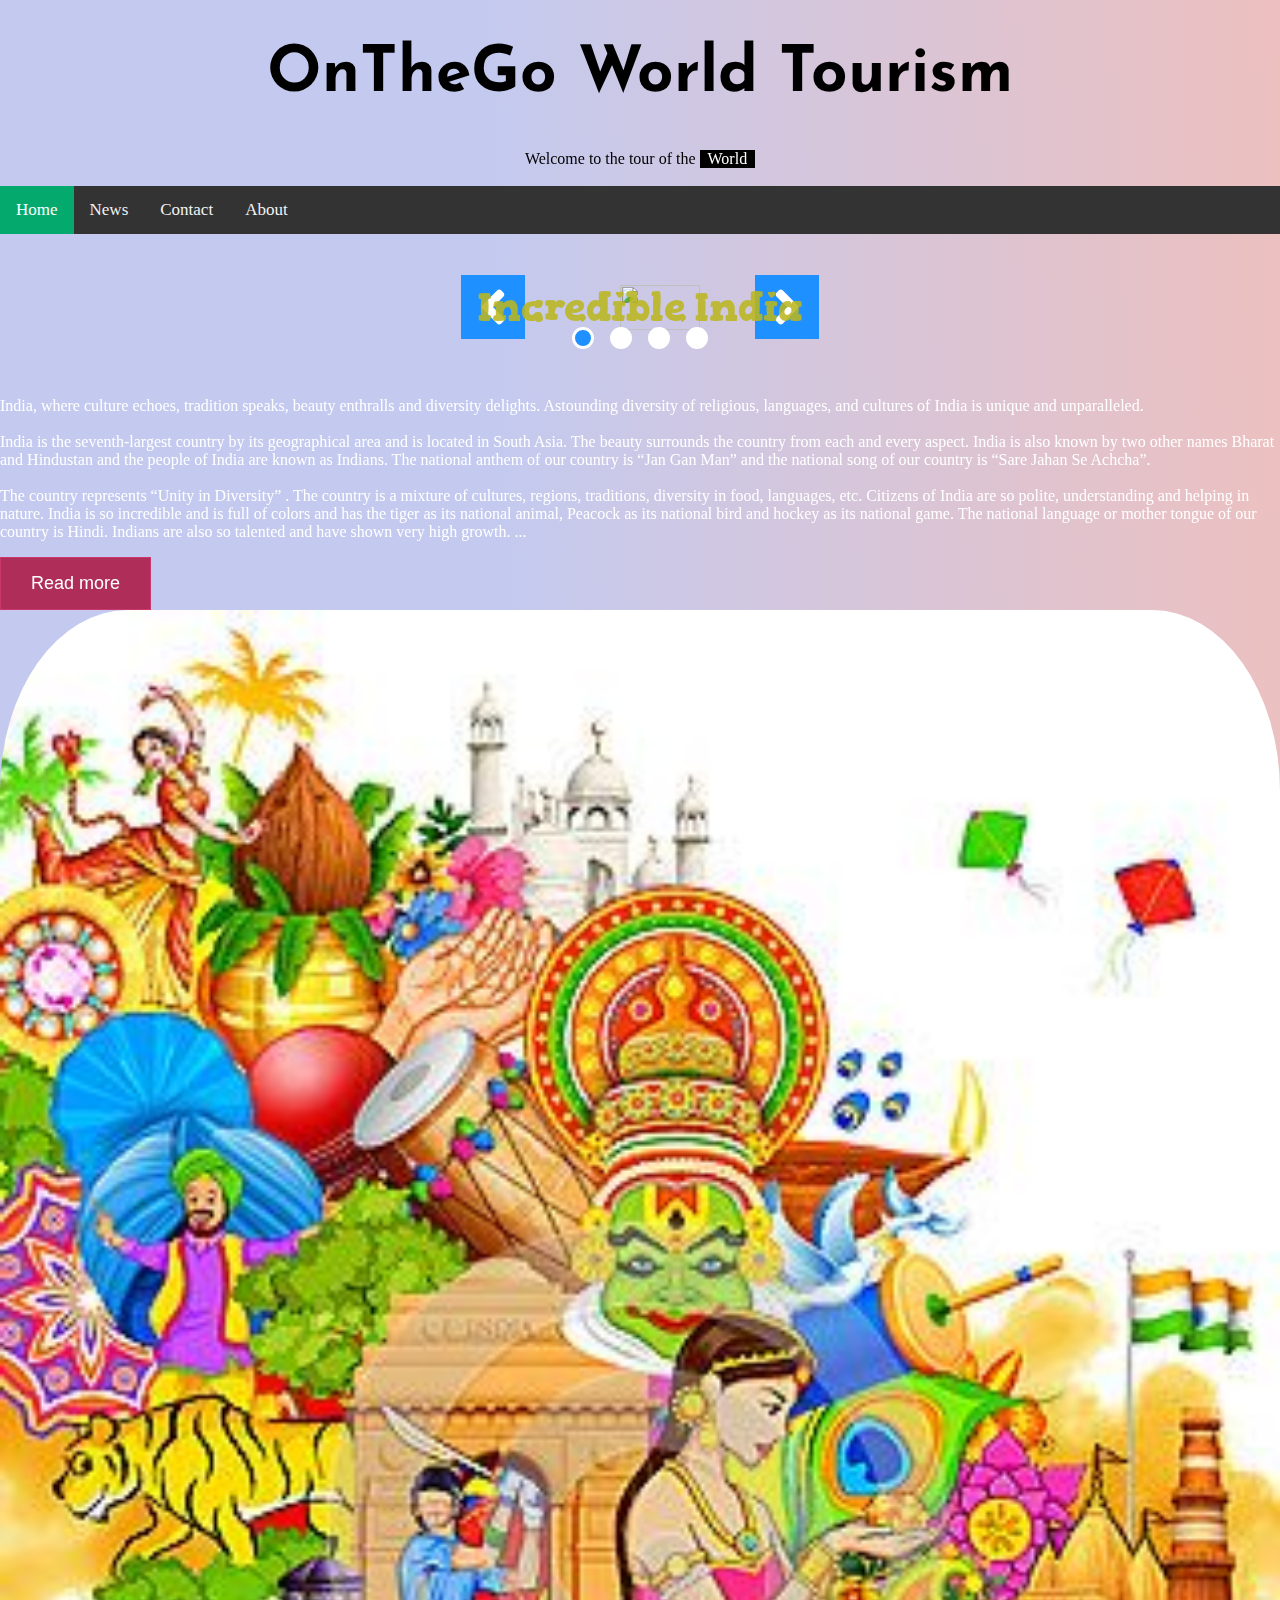
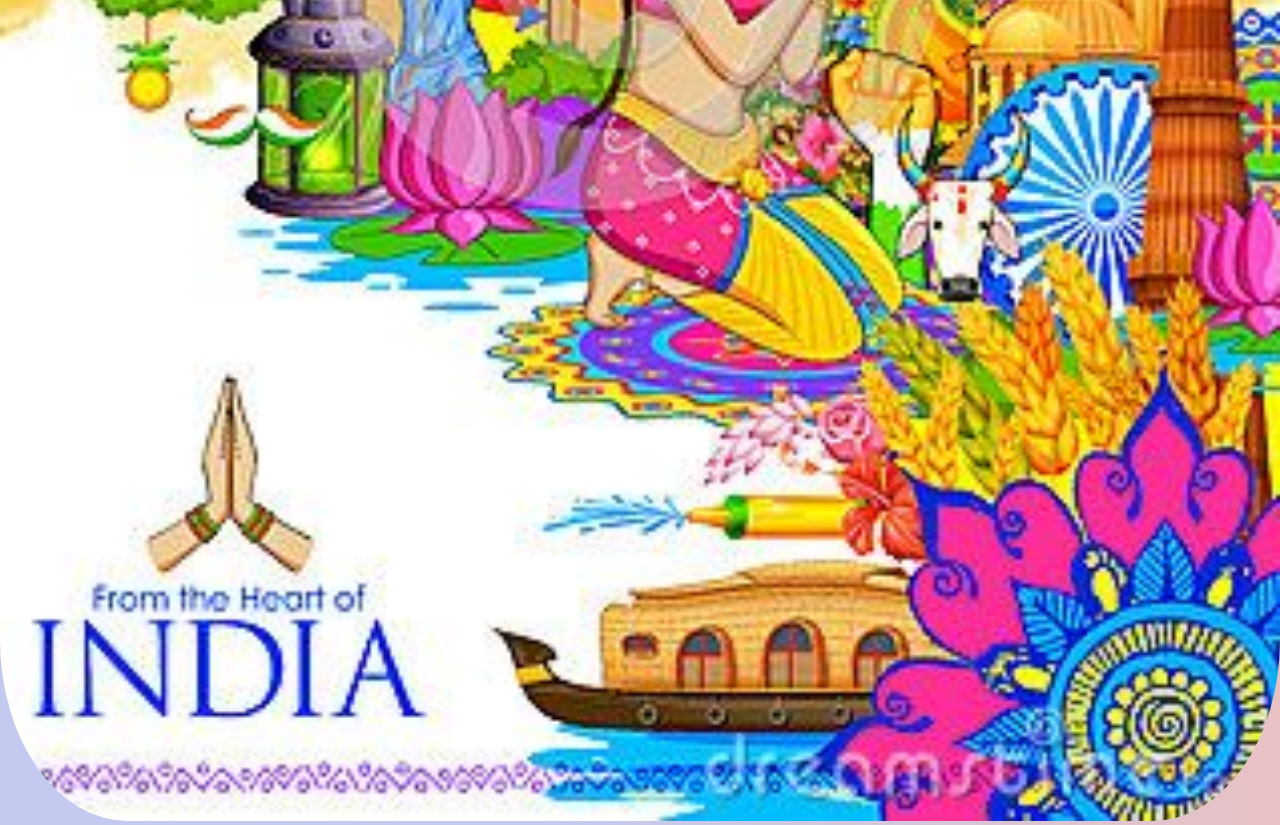
==== India.html @ 72d689c6 "India" ====
﻿<!DOCTYPE html>

<html lang="en" xmlns="http://www.w3.org/1999/xhtml">
<head>
    <meta charset="utf-8" />
    <meta name="viewport" content="width=device-width, initial-scale=1" />
    <title>India</title>
    <link rel="stylesheet" href="src/css/main.css" />
    <link rel="stylesheet" href="src/css/style.css" />
    <link rel="stylesheet" href="https://deepam-aggarwal.github.io/Deepam-Portfolio/src/css/Style3.css" />
    <link rel="stylesheet" href="https://deepam-aggarwal.github.io/Deepam-Portfolio/src/css/Style4.css" />
    <link rel="stylesheet" href="https://deepam-aggarwal.github.io/Deepam-Portfolio/src/css/Style5.css" />
    <link rel="stylesheet" href="https://deepam-aggarwal.github.io/Deepam-Portfolio/src/css/Style2.css" />
    <link rel="icon" href="assests/logo.jpg" type="image/icon type">
    <link rel="stylesheet" href="https://deepam-aggarwal.github.io/Deepam-Portfolio/src/css/bootstrap.css" />
    <link rel="stylesheet" href="https://cdnjs.cloudflare.com/ajax/libs/font-awesome/4.7.0/css/font-awesome.min.css">
</head>
<body style=" background: linear-gradient(268deg, #edc0bf 0,#c4caef 58%);  scroll-behavior: smooth">
    
    <header class="-container -center -padding-32">
        <h1 id="h1"><b>OnTheGo World Tourism</b></h1>
        <p>Welcome to the tour of the <span class="-tag">World</span></p>
    </header>

    <div class="topnav" id="myTopnav">
        <a href="#home" class="active">Home</a>
        <a href="#news">News</a>
        <a href="#contact">Contact</a>
        <a href="#about">About</a>
        <a href="javascript:void(0);" class="icon" onclick="myFunction()">
            <i class="fa fa-bars"></i>
        </a>
    </div>

        <div class="containerr">
            <h2 class="title1">Incredible India</h2>
            <div class="carousel-viewport">
                <ul class="items">
                    <li class="item">
                        <img src='https://images.unsplash.com/photo-1545126126-ebea588ee202?ixid=MnwxMjA3fDB8MHxwaG90by1wYWdlfHx8fGVufDB8fHx8&ixlib=rb-1.2.1&crop=entropy&cs=tinysrgb&fit=max&w=1868&q=80' width="1200" height="675" alt=''>
                    </li>
                    <li class="item">
                        <img src='https://images.unsplash.com/photo-1506461883276-594a12b11cf3?crop=entropy&cs=tinysrgb&fit=max&fm=jpg&ixid=MnwxNDU4OXwwfDF8cmFuZG9tfHx8fHx8fHx8MTYyMzE4OTc4OQ&ixlib=rb-1.2.1&q=80&w=1200' width="1200" height="675" alt=''>
                    </li>
                    <li class="item">
                        <img src='https://images.unsplash.com/photo-1496372412473-e8548ffd82bc?crop=entropy&cs=tinysrgb&fit=max&fm=jpg&ixid=MnwxNDU4OXwwfDF8cmFuZG9tfHx8fHx8fHx8MTYyMzE4NzY1MQ&ixlib=rb-1.2.1&q=80&w=1200' width="1200" height="675" alt=''>
                    </li>
                    <li class="item">
                        <img src='https://images.unsplash.com/photo-1529733772151-bab41484710a?crop=entropy&cs=tinysrgb&fit=max&fm=jpg&ixid=MnwxNDU4OXwwfDF8cmFuZG9tfHx8fHx8fHx8MTYyMzE4OTg0MA&ixlib=rb-1.2.1&q=80&w=1200' width="1200" height="675" alt=''>
                    </li>
                </ul>
            </div>
            <button class="carousel-control prev" title="Go to previous item">
                <svg viewBox="0 0 256 512">
                    <path d="M31.7 239l136-136c9.4-9.4 24.6-9.4 33.9 0l22.6 22.6c9.4 9.4 9.4 24.6 0 33.9L127.9 256l96.4 96.4c9.4 9.4 9.4 24.6 0 33.9L201.7 409c-9.4 9.4-24.6 9.4-33.9 0l-136-136c-9.5-9.4-9.5-24.6-.1-34z" />
                </svg>
            </button>
            <button class="carousel-control next" title="Go to next item">
                <svg viewBox="0 0 256 512">
                    <path d="M224.3 273l-136 136c-9.4 9.4-24.6 9.4-33.9 0l-22.6-22.6c-9.4-9.4-9.4-24.6 0-33.9l96.4-96.4-96.4-96.4c-9.4-9.4-9.4-24.6 0-33.9L54.3 103c9.4-9.4 24.6-9.4 33.9 0l136 136c9.5 9.4 9.5 24.6.1 34z" />
                </svg>
            </button>
            <ol class="carousel-dots">
                <li class="dot active">1</li>
                <li class="dot">2</li>
                <li class="dot">3</li>
                <li class="dot">4</li>
            </ol>
        </div>

        <section id="aboutme">
            <div class="container ">
                <div class="row justify-content-center">
                    <div class="col-md-12">
                        <div class="row">
                            <div class="col-md-4 col-lg-6 col-sm-9 animation" data-animation="fadeInLeft"
                                 data-animation-delay="0.03s" style="vertical-align: middle;">
                                <p style="color: #fff;">
                                    India, where culture echoes, tradition speaks, beauty enthralls and diversity
                                    delights. Astounding diversity of religious, languages, and cultures of
                                    India is unique and unparalleled.<br /><br />
                                    India is the seventh-largest country by its geographical area and is located in
                                    South Asia. The beauty surrounds the country from each and every aspect.
                                    India is also known by two other names Bharat and Hindustan and the people
                                    of India are known as Indians. The national anthem of our country is “Jan Gan Man”
                                    and the national song of our country is “Sare Jahan Se Achcha”.<br /><br />
                                    The country represents “Unity in Diversity” . The country is a mixture of cultures,
                                    regions, traditions, diversity in food, languages, etc.
                                    Citizens of India are so polite, understanding and helping in nature.
                                    India is so incredible and is full of colors and has the tiger as its national
                                    animal,  Peacock as its national bird and hockey as its national game.
                                    The national language or mother tongue of our country is Hindi.
                                    Indians are also so talented and have shown very high growth.
                                    <span id="dotss">...</span><span id="more"><br/><br/>The country is also incredible because
                                    of its beautiful mountains, lakes, forests, seas, oceans, etc. Many foreigners each year
                                    visit India to see the beauty of our country that is its rich historical temples, its traditions, 
                                    its language, its heritage, etc.<br/><br/></span>
                                </p>
                                <button  class="hero-button"onclick="MyFunction()" id="myBtn">Read more</button>
                            </div>
                            <div class="col-md-4 col-lg-6 col-sm-9">
                                <div class="dept animation" data-animation="fadeInRight" data-animation-delay="0.03s">
                                    <img src="assests/Incredible India.jpg" alt="India" title="Incredible India"style="border-radius: 10%; width:100%; height:20%;" />
                                </div>
                            </div>
                        </div>
                    </div>
                </div>
            </div>
        </section>


    <script src="src\js\Script1.js"></script>
    <script src="https://deepam-aggarwal.github.io/Deepam-Portfolio/src/js/JavaScript1.js"></script>
</body>
</html>
---- src/css/main.css ----
﻿@import url("https://fonts.googleapis.com/css2?family=Josefin+Sans:wght@400;500;600;700&family=Open+Sans:ital,wght@0,400;0,600;1,700&display=swap");

html {
    box-sizing: border-box;
    overflow-x:hidden;    
}

html {
    -ms-text-size-adjust: 100%;
    -webkit-text-size-adjust: 100%
}

body {
    margin: 0;
    padding: 0;
}
.topnav {
    overflow: hidden;
    background-color: #333;
}

    .topnav a {
        float: left;
        display: block;
        color: #f2f2f2;
        text-align: center;
        padding: 14px 16px;
        text-decoration: none;
        font-size: 17px;
    }

        .topnav a:hover {
            background-color: #ddd;
            color: black;
        }

        .topnav a.active {
            background-color: #04AA6D;
            color: white;
        }

    .topnav .icon {
        display: none;
    }

@media screen and (max-width: 600px) {
    .topnav a:not(:first-child) {
        display: none;
    }

    .topnav a.icon {
        float: right;
        display: block;
    }
}

@media screen and (max-width: 600px) {
    .topnav.responsive {
        position: relative;
    }

        .topnav.responsive .icon {
            position: absolute;
            right: 0;
            top: 0;
        }

        .topnav.responsive a {
            float: none;
            display: block;
            text-align: left;
        }
}

.hero {
    position: relative;
    width: 100vw;
    height: 100vh;
    display: flex;
    justify-content: center;
    align-items: center;
}

    .hero::before {
        content: "";
        position: absolute;
        top: 0;
        left: 0;
        width: 100%;
        height: 100%;
        background: url(https://deepam-aggarwal.github.io/OnTheGo-World-Tour/assests/tour.gif);
        background-repeat: no-repeat;
        background-size: cover;
        background-position: center center;
        filter: brightness(60%);
    }

.hero-content {
    position: relative;
    font-family: "Monserrat", sans-serif;
    color: white !important;
    text-align: center;
    margin: 0.625rem;
}

.hero-title {
    font-size: 3rem;
    font-weight: 600;
    margin-bottom: 0;
    color: white;
}

.hero-subtitle {
    font-size: 2rem;
    font-weight: 200;
    margin-top: 1rem;
    color: white;
}

.hero-button {
    background-color: #ae2d59;
    color: white !important;
    border: 1px solid #cb376a;
    /*margin-top: 5rem;*/
    padding: 0.9375rem 1.875rem;
    font-family: "Monserrat", sans-serif;
    font-size: 1.125rem;
    font-weight: 200;
    cursor: pointer;
}

    .hero-button:hover {
        background-color: #cb376a;
        border: 1px solid #db7598;
    }

.card1 {
    /*background: rgba(255, 255, 255, .7) ;*/
    -webkit-backdrop-filter: blur(10px) !important;
    backdrop-filter: blur(10px) !important;
    /*box-shadow: 0 4px 8px 0 rgba(0, 0, 0, 0.2) ;*/
    width: 70% !important;
    /*height: 5% ;*/
    margin: auto !important;
    text-align: center !important;
}

    .card1 a {
        font-size: 250% !important;
        color: violet !important;
        padding: 10px !important;
        text-decoration: none !important;
    }

        .card1 a:hover {
            border: 1px solid black !important;
            box-shadow: 2px 2px 5px 1px !important;
            color: lightgreen !important;
        }

h1 {
    font-family: 'Josefin Sans', sans-serif !important;
    font-size: 64px;
}

.single-list-ul li p, h4.title {
    color: white;
}


.info-content h5 {
    color: white;
}

.header-area h3 {
    color: white;
}

.project-details-info h5, .project-details-info p {
    color: white;
}

.info-list li {
    list-style-type: none;
}
/*button styling*/
.mybtn {
    padding: 8px 30px;
    border-radius: 4px;
    display: inline-block;
    border: 1px solid transparent;
    position: relative;
    z-index: 3;
    -webkit-box-shadow: 0 1px 3px rgba(0, 0, 0, 0.12), 0 1px 2px rgba(0, 0, 0, 0.24);
    box-shadow: 0 1px 3px rgba(0, 0, 0, 0.12), 0 1px 2px rgba(0, 0, 0, 0.24);
    -webkit-transition: all .4s;
    -o-transition: all .4s;
    transition: all .4s;
    cursor: pointer;
    outline: none !important;
    overflow: hidden;
}

    .mybtn span {
        text-transform: uppercase;
        position: relative;
        z-index: 6;
        -webkit-transition-delay: 0s;
        -o-transition-delay: 0s;
        transition-delay: 0s;
    }

        .mybtn span i {
            margin-right: 6px;
        }

    .mybtn:before,
    .mybtn:after {
        content: '';
        width: 0;
        height: 100%;
        background: #252C48;
        position: absolute;
        left: 0;
        top: 0;
        -webkit-transition: width 0.4s;
        -o-transition: width 0.4s;
        transition: width 0.4s;
        z-index: 1;
        opacity: .4;
    }

    .mybtn:after {
        -webkit-transition-delay: 0s;
        -o-transition-delay: 0s;
        transition-delay: 0s;
        background: #252C48;
        opacity: 1;
    }

    .mybtn:hover:before,
    .mybtn:hover:after {
        width: 100%;
    }

    .mybtn:hover:after {
        -webkit-transition-delay: .2s;
        -o-transition-delay: .2s;
        transition-delay: .2s;
    }

    .mybtn:hover span {
        -webkit-transition-delay: .2s;
        -o-transition-delay: .2s;
        transition-delay: .2s;
    }

.mybtn-bg {
    background: #4c84ff;
    border-color: #4c84ff;
    color: #fff;
}

    .mybtn-bg:hover span {
        color: #fff;
    }

.mybtn-light {
    background: #fff;
}

    .mybtn-light:before,
    .mybtn-light:after {
        background: #252C48;
    }

    .mybtn-light:hover span {
        color: #fff !important;
    }

    .mybtn-light span {
        color: #4c84ff;
    }

.mybtn-bord {
    background: transparent;
    border: 1px solid #4c84ff;
}

    .mybtn-bord:before,
    .mybtn-bord:after {
        background: #4c84ff;
    }

    .mybtn-bord:hover {
        border-color: #4c84ff;
    }

        .mybtn-bord:hover span {
            color: #fff;
        }
/*button styling ends*/

/*skills area started*/
.skill-area .skill-list .single-skill .label {
    display: -webkit-box;
    display: -ms-flexbox;
    display: flex;
    -webkit-box-pack: justify;
    -ms-flex-pack: justify;
    justify-content: space-between;
    margin-top: -6px;
    margin-bottom: 4px;
}

.skill-box {
    background: #252c48;
    padding: 35px 30px 9px;
    margin-bottom: 30px;
    border-radius: 10px;
}

.edu-box {
    padding: 35px 30px 40px;
    margin-bottom: 30px;
    background: #252c48;
    border-radius: 10px;
}

.skill-area .title {
    border-bottom: 1px solid rgba(0, 0, 0, 0.15);
    padding-bottom: 5px;
    font-size: 21px;
    position: relative;
    margin-bottom: 25px;
}

    .skill-area .title:before {
        position: absolute;
        content: "";
        width: 110px;
        height: 2px;
        background: #4c84ff;
        bottom: -1px;
    }

.skill-area .skill-list .single-skill .label span {
    font-weight: 600;
    font-size: 16px;
    line-height: 26px;
    font-family: 'Josefin Sans', sans-serif;
    color: #fff !important;
    text-transform: uppercase !important;
}

.skill-area .skill-list .single-skill {
    margin-bottom: 21px;
}

    .skill-area .skill-list .single-skill:last-child {
        margin-bottom: 0px;
    }

    .skill-area .skill-list .single-skill .progress {
        height: 15px !important;
        border-radius: 0px !important;
        background: #454d71 !important;
    }

.progress-bar {
    background-color: #4c84ff;
}

.skill-area-circle .skill-list {
    display: -webkit-box;
    display: -ms-flexbox;
    display: flex;
    -ms-flex-wrap: wrap;
    flex-wrap: wrap;
}

    .skill-area-circle .skill-list .single-skill {
        margin-bottom: 19px;
        display: inline-block;
        -webkit-box-flex: 50%;
        -ms-flex: 50%;
        flex: 50%;
        width: 50%;
        padding-left: 10px;
        padding-right: 10px;
        text-align: center;
    }

.skill-area-line .skill-box {
    padding-bottom: 39px;
}

.skill-area .skill-list .single-list-ul {
    padding-left: 0px;
    margin-bottom: 18px;
}

    .skill-area .skill-list .single-list-ul li {
        list-style: none;
    }

        .skill-area .skill-list .single-list-ul li p {
            position: relative;
            padding-left: 30px;
        }

            .skill-area .skill-list .single-list-ul li p::before {
                position: absolute;
                font-family: "Font Awesome 5 Free" !important;
                content: "\f058";
                font-weight: 900;
                top: 1px;
                left: 0px;
                font-size: 18px;
            }

.progress-circle {
    position: relative;
    height: 100px;
    width: 100px;
    display: inline-block;
}

    .progress-circle div {
        position: absolute;
        height: 100px;
        width: 100px;
        border-radius: 50%;
    }

        .progress-circle div span {
            position: absolute;
            font-size: 18px;
            font-weight: 600;
            line-height: 85px;
            height: 80px;
            width: 80px;
            left: 10px;
            top: 10px;
            text-align: center;
            border-radius: 50%;
            background-color: #252c48;
            color: white;
            font-family: 'Josefin Sans', sans-serif !important;
        }

    .progress-circle .background {
        background: #454d71;
    }

    .progress-circle .rotate {
        clip: rect(0 50px 100px 0);
        background-color: #4c84ff;
    }

    .progress-circle .right {
        background-color: #4c84ff;
    }

    .progress-circle .left {
        clip: rect(0 50px 100px 0);
        opacity: 1;
        background-color: #b3cef6;
    }

    .progress-circle .right {
        clip: rect(0 50px 100px 0);
        -webkit-transform: rotate(180deg);
        -ms-transform: rotate(180deg);
        transform: rotate(180deg);
        opacity: 0;
    }

#eduandex .title {
    border-bottom: 1px solid #626a8a;
    padding-bottom: 13px;
    font-size: 21px;
    position: relative;
    margin-bottom: 30px;
}

    #eduandex .title:before {
        position: absolute;
        content: "";
        width: 110px;
        height: 3px;
        background: #4c84ff;
        bottom: -2px;
    }

#eduandex .education-list .single-education {
    border-left: 3px solid #626a8a !important;
    margin-bottom: 30px !important;
    padding-left: 20px !important;
    padding-top: 11px !important;
    padding-bottom: 7px !important;
    position: relative !important;
    -webkit-transition: all .3s !important;
    -o-transition: all .3s;
    transition: all .3s;
}

    #eduandex .education-list .single-education:hover {
        border-left: 3px solid #4c84ff !important;
    }

    #eduandex .education-list .single-education::before {
        position: absolute !important;
        content: "" !important;
        top: -1px !important;
        left: -9px !important;
        width: 15px !important;
        height: 15px !important;
        border-radius: 50% !important;
        background: #fff !important;
        border: 2px solid #4c84ff !important;
    }

    #eduandex .education-list .single-education::after {
        position: absolute !important;
        content: "" !important;
        bottom: -1px !important;
        left: -9px !important;
        width: 15px !important;
        height: 15px !important;
        border-radius: 50% !important;
        background: #fff !important;
        border: 2px solid #4c84ff !important;
    }

    #eduandex .education-list .single-education:last-child {
        margin-bottom: 0px !important;
    }

    #eduandex .education-list .single-education .collage-name {
        font-size: 18px !important;
        font-weight: 600 !important;
        margin-bottom: 4px !important;
        font-family: 'Josefin Sans', sans-serif !important;
    }

    #eduandex .education-list .single-education .degree {
        font-size: 15px !important;
        margin-bottom: 7px !important;
        color: #94a2c6 !important;
        font-weight: 600 !important;
    }

    #eduandex .education-list .single-education .year {
        margin-left: 20px !important;
        position: relative !important;
    }

        #eduandex .education-list .single-education .year::before {
            position: absolute !important;
            content: "|" !important;
            left: -14px !important;
        }

    #eduandex .education-list .single-education .description p {
        margin-bottom: 0px !important;
    }
/*skills area end*/

.about-area {
    padding-bottom: 70px;
}

.about-box {
    background: #252c48;
    padding: 33px 30px 34px;
    margin-bottom: 30px;
    border-radius: 10px;
}

.about-content .about-heading {
    font-size: 30px;
    line-height: 40px;
    font-weight: 500;
    margin-bottom: 10px;
}

.about-area .about-content .info-list {
    margin-left: 0px;
    padding-left: 0px;
    display: flex;
    flex-wrap: wrap;
    margin-bottom: 7px;
}

    .about-area .about-content .info-list li {
        list-style: none;
        flex: 50%;
        width: 50%;
        padding-left: 10px;
        padding-right: 10px;
        margin-bottom: 15px;
    }

        .about-area .about-content .info-list li .title {
            font-weight: 500;
            color: #94A2C7;
            margin-right: 5px;
        }

        .about-area .about-content .info-list li .value {
            color: #ffffff !important;
        }

            .about-area .about-content .info-list li .value a {
                color: #555 !important;
            }

.about-area .mybtn {
    margin-top: 6px;
}

/* .my-acivment-list{
  display: flex;
  flex-wrap: wrap;
} */

.my-acivment-list .single-acivment.one,
.my-acivment-list .single-acivment.two {
    margin-bottom: 30px;
}

.my-acivment-list .single-acivment .top-area {
    display: flex;
    margin-bottom: 12px;
}

    .my-acivment-list .single-acivment .top-area .icon {
        background-color: rgba(66, 133, 244, 0.1);
        display: inline-block;
        width: 60px;
        height: 60px;
        text-align: center;
        line-height: 60px;
        color: #4285F4;
        font-size: 26px;
        border-radius: 10px;
    }

    .my-acivment-list .single-acivment .top-area .number {
        flex: 1;
        padding-left: 30px;
        font-size: 40px;
        line-height: 50px;
        font-weight: 600;
        color: #fff;
        align-self: center;
        margin-bottom: 0px;
        font-family: 'Josefin Sans', sans-serif;
    }

        .my-acivment-list .single-acivment .top-area .number .plus {
            font-size: 24px;
            font-weight: 600;
            color: #fff;
            margin-left: 5px;
            position: relative;
            top: -15px;
        }

.my-acivment-list .single-acivment .content .title {
    font-size: 16px;
    line-height: 26px;
    text-transform: uppercase;
    color: #fff;
    font-weight: 600;
}




.social-link {
    display: block;
    margin-top: 30px;
}

    .social-link ul {
        padding-left: 0px;
        margin-left: 0px;
    }

        .social-link ul li {
            display: inline-block;
        }

            .social-link ul li a {
                width: 45px;
                height: 45px;
                text-align: center;
                font-size: 16px;
                border-radius: 3%;
                line-height: 45px;
                margin: 0px 5px;
                display: block;
                border-radius: 4px;
                background: rgba(66, 133, 244, 0.1);
                color: #4285F4;
                -webkit-transition: all 0.3s linear;
                -moz-transition: all 0.3s linear;
                -o-transition: all 0.3s linear;
                transition: all 0.3s linear;
            }

                .social-link ul li a:hover {
                    color: #fff !important;
                    background: #4285F4;
                    box-shadow: 0 10px 20px rgba(0, 0, 0, 0.10), 0 6px 6px rgba(0, 0, 0, 0.10);
                }

.w-i-d {
    padding-top: 63px;
}

.single-service {
    display: block;
    text-align: center;
    margin-bottom: 30px;
    background: #252c48;
    border-radius: 10px;
    position: relative;
    padding: 30px 30px 30px;
    -webkit-transition: all 0.3s linear;
    -moz-transition: all 0.3s linear;
    -o-transition: all 0.3s linear;
    transition: all 0.3s linear;
}


    .single-service img {
        width: 65px;
        margin-bottom: 26px;
    }

    .single-service .title {
        font-size: 20px;
        line-height: 30px;
        margin-bottom: 17px;
        font-weight: 500;
    }

    .single-service p {
        margin-bottom: 0px;
        color: #fff;
    }

.single-review {
    background: #252c48;
    padding: 30px 30px 30px;
    margin-bottom: 30px;
    border-radius: 10px;
    -webkit-transition: all 0.3s linear;
    -moz-transition: all 0.3s linear;
    -o-transition: all 0.3s linear;
    transition: all 0.3s linear;
}

    .single-review .stars {
        margin-bottom: 8px;
        display: block;
    }

        .single-review .stars i {
            font-size: 14px;
            color: #ffcc00;
        }

    .single-review .content p {
        margin-bottom: 0px;
    }

    .single-review .reviewr {
        display: -webkit-box;
        display: -ms-flexbox;
        display: flex;
        margin-bottom: 13px;
    }

        .single-review .reviewr .img img {
            width: 70px;
            height: 70px;
            border-radius: 50%;
            margin-right: 20px;
        }

.testimonial .single-review {
    position: relative;
}

.single-review .reviewr .content {
    -ms-flex-item-align: center;
    -ms-grid-row-align: center;
    align-self: center;
}

    .single-review .reviewr .content .name {
        font-size: 18px;
        line-height: 28px;
        font-weight: 500;
        margin-bottom: 0px;
    }

    .single-review .reviewr .content p {
        font-size: 14px;
        line-height: 24px;
        margin-bottom: 0px;
    }

/* About Area End */

/* 

====== Zoom effect ======

*/
.mfp-zoom-in {
    /* start state */
    /* animate in */
    /* animate out */
}

    .mfp-zoom-in .mfp-with-anim {
        opacity: 0;
        transition: all 0.2s ease-in-out;
        transform: scale(0.8);
    }

    .mfp-zoom-in.mfp-bg {
        opacity: 0;
        transition: all 0.3s ease-out;
    }

    .mfp-zoom-in.mfp-ready .mfp-with-anim {
        opacity: 1;
        transform: scale(1);
    }

    .mfp-zoom-in.mfp-ready.mfp-bg {
        opacity: 0.8;
    }

    .mfp-zoom-in.mfp-removing .mfp-with-anim {
        transform: scale(0.8);
        opacity: 0;
    }

    .mfp-zoom-in.mfp-removing.mfp-bg {
        opacity: 0;
    }
/*====== Zoom-out effect ======

*/
.mfp-zoom-out {
    /* start state */
    /* animate in */
    /* animate out */
}

    .mfp-zoom-out .mfp-with-anim {
        opacity: 0;
        transition: all 0.3s ease-in-out;
        transform: scale(1.3);
    }

    .mfp-zoom-out.mfp-bg {
        opacity: 0;
        transition: all 0.3s ease-out;
    }

    .mfp-zoom-out.mfp-ready .mfp-with-anim {
        opacity: 1;
        transform: scale(1);
    }

    .mfp-zoom-out.mfp-ready.mfp-bg {
        opacity: 0.8;
    }

    .mfp-zoom-out.mfp-removing .mfp-with-anim {
        transform: scale(1.3);
        opacity: 0;
    }

    .mfp-zoom-out.mfp-removing.mfp-bg {
        opacity: 0;
    }

/* 

====== "Hinge" close effect ======

*/
@keyframes hinge {
    0% {
        transform: rotate(0);
        transform-origin: top left;
        animation-timing-function: ease-in-out;
    }

    20%, 60% {
        transform: rotate(80deg);
        transform-origin: top left;
        animation-timing-function: ease-in-out;
    }

    40% {
        transform: rotate(60deg);
        transform-origin: top left;
        animation-timing-function: ease-in-out;
    }

    80% {
        transform: rotate(60deg) translateY(0);
        opacity: 1;
        transform-origin: top left;
        animation-timing-function: ease-in-out;
    }

    100% {
        transform: translateY(700px);
        opacity: 0;
    }
}

.hinge {
    animation-duration: 1s;
    animation-name: hinge;
}

.mfp-with-fade .mfp-content, .mfp-with-fade.mfp-bg {
    opacity: 0;
    transition: opacity .5s ease-out;
}

.mfp-with-fade.mfp-ready .mfp-content {
    opacity: 1;
}

.mfp-with-fade.mfp-ready.mfp-bg {
    opacity: 0.8;
}

.mfp-with-fade.mfp-removing.mfp-bg {
    opacity: 0;
}

@-webkit-keyframes pulse-border {
    0% {
        -webkit-transform: translateX(-50%) translateY(-50%) translateZ(0) scale(1);
        transform: translateX(-50%) translateY(-50%) translateZ(0) scale(1);
        opacity: 1;
    }

    100% {
        -webkit-transform: translateX(-50%) translateY(-50%) translateZ(0) scale(1.3);
        transform: translateX(-50%) translateY(-50%) translateZ(0) scale(1.3);
        opacity: 0;
    }
}

@-moz-keyframes pulse-border {
    0% {
        transform: translateX(-50%) translateY(-50%) translateZ(0) scale(1);
        opacity: 1;
    }

    100% {
        transform: translateX(-50%) translateY(-50%) translateZ(0) scale(1.3);
        opacity: 0;
    }
}

@-o-keyframes pulse-border {
    0% {
        transform: translateX(-50%) translateY(-50%) translateZ(0) scale(1);
        opacity: 1;
    }

    100% {
        transform: translateX(-50%) translateY(-50%) translateZ(0) scale(1.3);
        opacity: 0;
    }
}

@keyframes pulse-border {
    0% {
        -webkit-transform: translateX(-50%) translateY(-50%) translateZ(0) scale(1);
        transform: translateX(-50%) translateY(-50%) translateZ(0) scale(1);
        opacity: 1;
    }

    100% {
        -webkit-transform: translateX(-50%) translateY(-50%) translateZ(0) scale(1.3);
        transform: translateX(-50%) translateY(-50%) translateZ(0) scale(1.3);
        opacity: 0;
    }
}

@-webkit-keyframes h-p-a {
    0% {
        bottom: 30px;
    }

    50% {
        bottom: 60px;
    }

    100% {
        margin-top: 30px;
    }
}

@-moz-keyframes h-p-a {
    0% {
        bottom: 30px;
    }

    50% {
        bottom: 60px;
    }

    100% {
        margin-top: 30px;
    }
}

@-o-keyframes h-p-a {
    0% {
        bottom: 30px;
    }

    50% {
        bottom: 60px;
    }

    100% {
        margin-top: 30px;
    }
}

@keyframes h-p-a {
    0% {
        bottom: 30px;
    }

    50% {
        bottom: 60px;
    }

    100% {
        margin-top: 30px;
    }
}

/*================================================
Portfolio Start
==================================================*/
.project-gallery {
    position: relative;
    padding-bottom: 70px;
}

    .project-gallery .project-gallery-filter .project-gallery-menu {
        margin-bottom: 43px;
        padding-left: 0px;
    }

        .project-gallery .project-gallery-filter .project-gallery-menu .filter {
            font-size: 16px;
            font-weight: 400;
            padding: 7px 20px;
            display: inline-block;
            border: 1px solid #4c84ff;
            border-radius: 3px;
            cursor: pointer;
            margin: 0px 5px;
            -webkit-transition: all 0.3s ease-in;
            -o-transition: all 0.3s ease-in;
            transition: all 0.3s ease-in;
            color: #fff;
        }

            .project-gallery .project-gallery-filter .project-gallery-menu .filter.active,
            .project-gallery .project-gallery-filter .project-gallery-menu .filter:hover {
                background: #4c84ff;
            }

    .project-gallery .project-gallery-item {
        padding-top: 6px;
    }

.gallery-item-content {
    padding: 0px;
    border-radius: 10px;
    margin-bottom: 30px;
    display: block;
}

    .gallery-item-content .item-thumbnail {
        position: relative;
        overflow: hidden;
        border-radius: 10px;
    }


        .gallery-item-content .item-thumbnail .content-overlay {
            position: absolute;
            top: 7%;
            left: 5%;
            width: 90%;
            height: 86%;
            opacity: 0;
            transform: scale(0);
            background: #252c48;
            display: flex;
            justify-content: center;
            align-items: center;
            text-align: center;
            border-radius: 10px;
            -webkit-transition: all 0.4s cubic-bezier(0.57, 0.21, 0.69, 1.25);
            -o-transition: all 0.4s cubic-bezier(0.57, 0.21, 0.69, 1.25);
            transition: all 0.4s cubic-bezier(0.57, 0.21, 0.69, 1.25);
        }

            .gallery-item-content .item-thumbnail .content-overlay .content .project-title {
                color: #fff;
                font-size: 18px;
                line-height: 28px;
            }

            .gallery-item-content .item-thumbnail .content-overlay .content .project-category {
                color: #94A2C7;
            }

        .gallery-item-content .item-thumbnail:hover .content-overlay {
            opacity: 0.95;
            transform: scale(1);
        }



.portfolios-page {
    padding: 100px 0px 100px;
}

    .portfolios-page .gallery-item-content {
        margin-bottom: 30px;
    }

.project-image img {
    width: 100%;
}

.project-details .p-d-title {
    font-size: 20px;
    color: #fff;
    font-weight: 600;
    margin-bottom: 20px;
    text-transform: uppercase;
}

.ajax-container .header-area {
    text-align: center;
    border-bottom: 1px solid rgba(255, 255, 255, 0.1);
    margin-bottom: 30px;
}

    .ajax-container .header-area .project-title {
        padding-bottom: 8px;
        font-size: 30px;
        text-transform: uppercase;
        line-height: 40px;
    }

.ajax-container {
    position: relative;
    background: #252c48;
    margin: 40px auto;
    max-width: 1170px;
    padding: 30px;
    text-align: left;
}

    .ajax-container iframe {
        height: 400px !important;
        width: 100% !important;
    }

    .ajax-container img {
        width: 100%;
    }



    .ajax-container .project-details-info .info-list li {
        color: #fff;
        line-height: 40px;
    }

        .ajax-container .project-details-info .info-list li a {
            color: #fff;
        }

        .ajax-container .project-details-info .info-list li span {
            color: #94A2C7;
            font-weight: 600;
            display: inline-block;
            margin-right: 10px;
        }

.mfp-close-btn-in .mfp-close {
    color: #fff;
}

.owl-carousel .owl-stage {
    padding: 0px;
}

.owl-theme .owl-nav button.owl-next:hover,
.owl-theme .owl-nav button.owl-prev:hover,
.owl-theme .owl-nav [class*=owl-]:hover:not(.disabled) {
    background-color: #4c84ff;
}

.owl-theme .owl-nav button:focus {
    outline: 0px;
}

.owl-theme .owl-dots .owl-dot span:after {
    background-color: #4c84ff;
}

.owl-theme .owl-dots .owl-dot.active span:after, .owl-theme .owl-dots .owl-dot:hover span:after {
    background-color: #4c84ff;
}

.owl-theme .owl-dots .owl-dot.active span, .owl-theme .owl-dots .owl-dot:hover span {
    border-color: #4c84ff;
}

.owl-theme .owl-dots .owl-dot:focus {
    outline: 0px;
}
/*================================================
Portfolio End
==================================================*/



/*========================================
Portfolio Detagils Area Start 
==========================================*/

.portfolio-details .owl-nav .owl-next {
    left: auto;
    right: 0;
}

.portfolio-details .main-image {
    margin-bottom: 30px;
    border: 10px solid #fff;
    box-shadow: 0 1px 3px rgba(0, 0, 0, 0.12), 0 1px 2px rgba(0, 0, 0, 0.24);
}

.portfolio-details .content {
    padding: 30px 30px 30px;
    background: #fff;
    margin-top: 30px;
    box-shadow: 0 1px 3px rgba(0, 0, 0, 0.12), 0 1px 2px rgba(0, 0, 0, 0.24);
}

.portfolio-details .main-image img {
    width: 100%;
}

.portfolio-details .carousel {
    margin-bottom: 30px;
}

.portfolio-details h2,
.portfolio-details h3,
.portfolio-details h4 {
    font-weight: 500;
    margin-bottom: 20px;
}


.portfolio-details .content .title {
    font-size: 22px !important;
    font-weight: 500;
}

.portfolio-details .info span {
    display: block;
    margin-bottom: 20px;
}

    .portfolio-details .info span i {
        color: #4285F4;
        margin-right: 7px;
    }

.portfolio-details .info li {
    border-bottom: 1px solid #e7e7e7;
    display: block;
    font-weight: 500;
    margin-bottom: 13px;
    padding-bottom: 12px;
    font-size: 18px;
}

.portfolio-area.related-projects .pf-item .info {
    background: #ffffff none repeat scroll 0 0;
    border: 1px solid #e7e7e7;
    box-shadow: inherit;
    display: inline-block;
    float: left;
    padding: 30px;
    text-align: left;
    width: 100%;
    margin-bottom: 10px;
    margin-top: 0;
}

.portfolio-details .info li span {
    font-weight: normal;
    margin: 0;
    font-size: 16px;
}

.portfolio-details .info ul {
    margin-left: 0px;
    padding-left: 0px;
}

.portfolio-details .info li:last-child {
    margin-bottom: 0;
    border: none;
    padding-bottom: 0;
}

.portfolio-details .info {
    box-shadow: 0 1px 3px rgba(0, 0, 0, 0.12), 0 1px 2px rgba(0, 0, 0, 0.24);
    padding: 33px 30px 17px;
    background: #fff;
}

    .portfolio-details .info ul li h4 {
        font-size: 18px;
        line-height: 28px;
        font-weight: 500;
        margin-bottom: 0px;
    }

.aside-contact-form {
    margin-top: 30px;
    box-shadow: 0 1px 3px rgba(0, 0, 0, 0.12), 0 1px 2px rgba(0, 0, 0, 0.24);
    padding: 33px 30px 40px;
    background: #fff;
}

    .aside-contact-form .title {
        font-size: 18px;
        display: inline-block;
        padding-bottom: 10px;
        margin-bottom: 0px;
        font-weight: 500;
        position: relative;
    }

    .aside-contact-form .heading {
        border-bottom: 1px solid rgba(0, 0, 0, 0.15);
        margin-bottom: 20px;
    }

.section-title {
    margin-bottom: 30px;
}

.aside-contact-form .title:before {
    position: absolute;
    content: "";
    width: 100%;
    height: 2px;
    background: #ff5252;
    bottom: -1px;
}

.portfolio-details .conetnt h5 {
    font-size: 20px;
    font-weight: 500;
    margin-bottom: 20px;
}

.portfolio-details .info li a {
    color: #4285F4;
}


.slider-img.slick-slider {
    position: relative;
    margin-bottom: -7px;
}

.idgallery .slidPrv4.slick-arrow {
    position: absolute;
    left: 0px;
    top: 50%;
    transform: translateY(-50%);
    background: #000;
    color: #fff;
    width: 30px;
    height: 30px;
    font-size: 15px;
    text-align: center;
    line-height: 30px;
    box-shadow: 3px 0px 3px rgba(0, 0, 0, 0.2);
    z-index: 9;
    cursor: pointer;
}

.idgallery .slidNext4.slick-arrow {
    position: absolute;
    right: 0px;
    top: 50%;
    transform: translateY(-50%);
    background: #000;
    color: #fff;
    width: 30px;
    height: 30px;
    font-size: 15px;
    text-align: center;
    line-height: 30px;
    box-shadow: -3px 0px 3px rgba(0, 0, 0, 0.2);
    z-index: 9;
    cursor: pointer;
}

.idgallery,
.slider-img {
    background: #fff !important;
}

    .idgallery .slider-img .slid-item img {
        border-left: 2px solid #fff;
        border-right: 2px solid #fff;
    }

/*========================================
Portfolio Detagils Area End 
==========================================*/


/*================================================
CONTACT INFO AREA Start
==================================================*/

section#contact {
    padding-bottom: 100px !important;
}

.contact-form .form-group {
    margin-bottom: 15px !important;
    position: relative !important;
}

    .contact-form .form-group i.fa {
        position: absolute !important;
        top: 15px !important;
        left: 0 !important;
        font-size: 16px !important;
    }

.home-page-form {
    background: #252c48 !important;
    padding: 22px 30px 40px !important;
    border-radius: 10px !important;
}

.google_map_wrapper {
    border: 20px solid #252c48 !important;
    box-shadow: 0 1px 3px rgba(0, 0, 0, 0.12), 0 1px 2px rgba(0, 0, 0, 0.24) !important;
    display: flex !important;
    height: 100% !important;
    border-radius: 10px !important;
}

    .google_map_wrapper iframe {
        padding: 0px !important;
        border: 0px !important;
        width: 100% !important;
        height: 100% !important;
    }

.form-control {
    padding: 12px 0px !important;
    font-size: 16px !important;
    height: auto !important;
    box-shadow: none !important;
    border-top: 0 !important;
    border-left: 0 !important;
    border-right: 0 !important;
    border-bottom: 1px solid rgba(255, 255, 255, 0.1) !important;
    border-radius: 0 !important;
    background-color: #252c48 !important;
    color: #fff !important;
}

    .form-control:focus {
        outline: 0px !important;
        border: 0px !important;
        border-bottom: 1px solid #4c84ff !important;
        background-color: #252c48 !important;
        background: #252c48 !important;
        color: #fff !important;
    }

    .form-control::placeholder {
        color: #94a2c6 !important;
    }

    .form-control::-webkit-placeholder {
        color: #94a2c6 !important;
    }

    .form-control::-moz-placeholder {
        color: #94a2c6 !important;
    }

    .form-control::-ms-placeholder {
        color: #94a2c6 !important;
    }

textarea.form-control {
    resize: vertical !important;
    height: 130px !important;
}

.contact-form .mybtn {
    width: 100% !important;
    margin-top: 13px !important;
}


.contact .single-info {
    padding: 39px 20px 36px !important;
    margin-bottom: 30px !important;
    text-align: center !important;
    background: #252c48 !important;
    position: relative !important;
    border-radius: 10px !important;
}

.info-icon {
    width: 65px !important;
    height: 65px !important;
    font-size: 25px !important;
    color: #4285F4 !important;
    text-align: center !important;
    line-height: 65px !important;
    border-radius: 50% !important;
    display: inline-block !important;
    margin-bottom: 25px !important;
    background: rgba(66, 133, 244, 0.1) !important;
}

    .info-icon.fa {
        font-size: 20px !important;
    }

.single-info h5 {
    font-size: 18px !important;
    font-weight: 600 !important;
    margin-bottom: 10px !important;
}

.single-info p {
    margin-bottom: 0 !important;
    color: #94a2c6 !important;
}


/*================================================
CONTACT INFO AREA End
==================================================*/


/*.tablescroll {
    overflow-x: auto;
}

caption {
    font-size: 1.5rem;
    text-align: left;
    font-weight: bold;
    margin: 1rem auto;
}

table {
    border: 1px solid black;
    border-collapse: collapse;
}

th {
    text-align: left;
    background-color: #ccc;
}

th, td {
    padding: 0.5rem;
    border-right: 1px solid black;
}

tr {
    border-bottom: 1px solid black;
}

    tr:nth-child(odd) {
        background-color: #eee;
    }*/
table, thead, tbody, th, td, tr {
    display: block;
}

    /* Hide table headers (but not display: none; for accessibility) */
    thead tr {
        position: absolute;
        top: -9999px;
        left: -9999px;
    }

td, th {
    border: none;
}

    td::before {
        /* Top/left values mimic padding */
        white-space: nowrap;
        font-weight: bold;
    }

    /* Label the data */
    td:nth-of-type(1)::before {
        content: "Institute: ";
    }

    td:nth-of-type(2)::before {
        content: "Course: ";
    }

    td:nth-of-type(3)::before {
        content: "Year: ";
    }

    td:nth-of-type(4)::before {
        content: "Grades: ";
    }

    td:nth-of-type(5)::before {
        content: "Academic Details: ";
    }

    /*td:nth-of-type(2)::after {
        content: " g";
    }*/

    td:nth-of-type(4)::after {
        content: " CGPA";
    }

/*td:nth-of-type(5)::after {
        content: "  \B5g/measure";
    }*/

/* let the table scroll as a backup */
.tablescroll {
    overflow-x: auto;
}
/* basic CSS styles */

.n {
    font-size: 1.5rem;
    text-align: left;
    font-weight: bold;
    margin: 1rem auto;
    width: 100%;
    padding: 0.25em 0.5em 0.5em 0.5em;
}

table {
    border: 2px solid black;
    border-collapse: collapse;
}

th {
    text-align: left;
    background-color: rgba(0, 0, 0, 0.5);
}

th, td {
    padding: 0.5rem;
    /* border-right: 1px solid black; */
}

tr:not(:last-child),
thead {
    border-bottom: 1px solid black;
}

tr:nth-child(odd) {
    background-color: #eee;
}

tr:nth-child(even) {
    background-color: lightgray;
}

table caption::before {
    content: '↑';
}

.greeting {
    background: #4c84ff;
    color: #fff;
    font-size: 16px;
    font-weight: 600;
    padding: 3px 10px;
    position: relative;
    line-height: 26px;
}

    .greeting::after {
        position: absolute;
        content: '';
        bottom: -10px;
        left: 5px;
        width: 0;
        height: 0;
        border-top: 0px solid transparent;
        border-left: 10px solid #4c84ff;
        border-bottom: 10px solid transparent;
    }

header, footer {
    display: block
}

.-tag {
    background-color: #000;
    color: #fff;
    display: inline-block;
    padding-left: 8px;
    padding-right: 8px;
    text-align: center
}

-container {
    position: relative
}

.-center {
    text-align: center !important
}

.-padding-32 {
    padding-top: 0px !important;
    padding-bottom: 2px !important
}



@media only screen and (max-width: 600px) {
    #banner {
        width: 5%;
    }
}
---- src/css/style.css ----
﻿@import url("https://fonts.googleapis.com/css2?family=Gorditas&display=swap");

.containerr {
    display: grid;
    grid-template: "container" 1fr;
    place-items: center;
    place-content: center;
    overflow: hidden;
    max-height: clamp(800px, 50vh, 600px);
}

    .containerr > * {
        grid-area: container;
        max-width: 100%;
    }

.title1 {
    place-self: start center;
}

.carousel-control.prev {
    place-self: center left;
}

.carousel-control.next {
    place-self: center right;
}

.carousel-dots {
    place-self: end center;
}

/* Other element styles */



.checkbox {
    position: fixed;
    top: 0;
    left: 0;
    z-index: 1;
    cursor: pointer;
    user-select: none;
    background-color: inherit;
    padding: 1rem;
    opacity: 0.9;
}

.containerr {
    /*  --border: 4px dashed dodgerblue;*/
    position: relative;
    border-top: var(--border);
    border-bottom: var(--border);
    margin: 0 auto;
    width: 100%;
    color: white;
}

.title1 {
    position: relative !important;
    font-family: "Gorditas", sans-serif !important;
    font-size: clamp(1rem, 4vw, 2.5rem) !important;
    padding: 1rem !important;
    text-align: center !important;
    z-index: 1 !important;
    color: #bbb61fe0;
}

.carousel-viewport {
    position: relative;
    overflow: hidden;
    margin: 0 auto;
    z-index: -1;
}

    .carousel-viewport .items {
        position: relative;
        display: flex;
        transition: transform 500ms cubic-bezier(0.25, 1, 0.5, 1);
    }

    .carousel-viewport .item {
        position: relative;
        overflow: hidden;
        aspect-ratio: 16 / 9;
        min-width: 100%;
        transform: translateZ(0);
    }

    .carousel-viewport img {
        object-fit: cover;
        width: 100%;
        height: 100%;
        user-select: none;
    }

.carousel-control {
    --size: clamp(2.5rem, 8vw, 4rem);
    position: relative;
    cursor: pointer;
    display: flex;
    align-content: center;
    justify-content: center;
    color: white;
    fill: currentcolor;
    background: dodgerblue;
    border: none;
    width: var(--size);
    height: var(--size);
    padding: 0.25rem;
    touch-action: manipulation;
    transform: translateY(0);
}

    .carousel-control:active {
        transform: translateY(1px);
    }

    .carousel-control svg {
        width: 100%;
        height: 100%;
        pointer-events: none;
    }

.carousel-dots {
    display: flex;
    gap: 1rem;
    padding: 1rem;
}

    .carousel-dots .dot {
        --size: 1rem;
        padding: 0;
        font-size: 0;
        color: transparent;
        border: 3px solid white;
        background-color: white;
        border-radius: 50%;
        width: var(--size);
        height: var(--size);
    }

        .carousel-dots .dot.active {
            background-color: dodgerblue;
        }

/* aspect-ratio fallback */
@supports not (aspect-ratio: 16 / 9) {
    .carousel-viewport .item::before {
        content: "";
        float: left;
        padding-top: 56.25%;
    }

    .carousel-viewport .item::after {
        content: "";
        display: block;
        clear: both;
    }
}

#more {
    display: none;
}
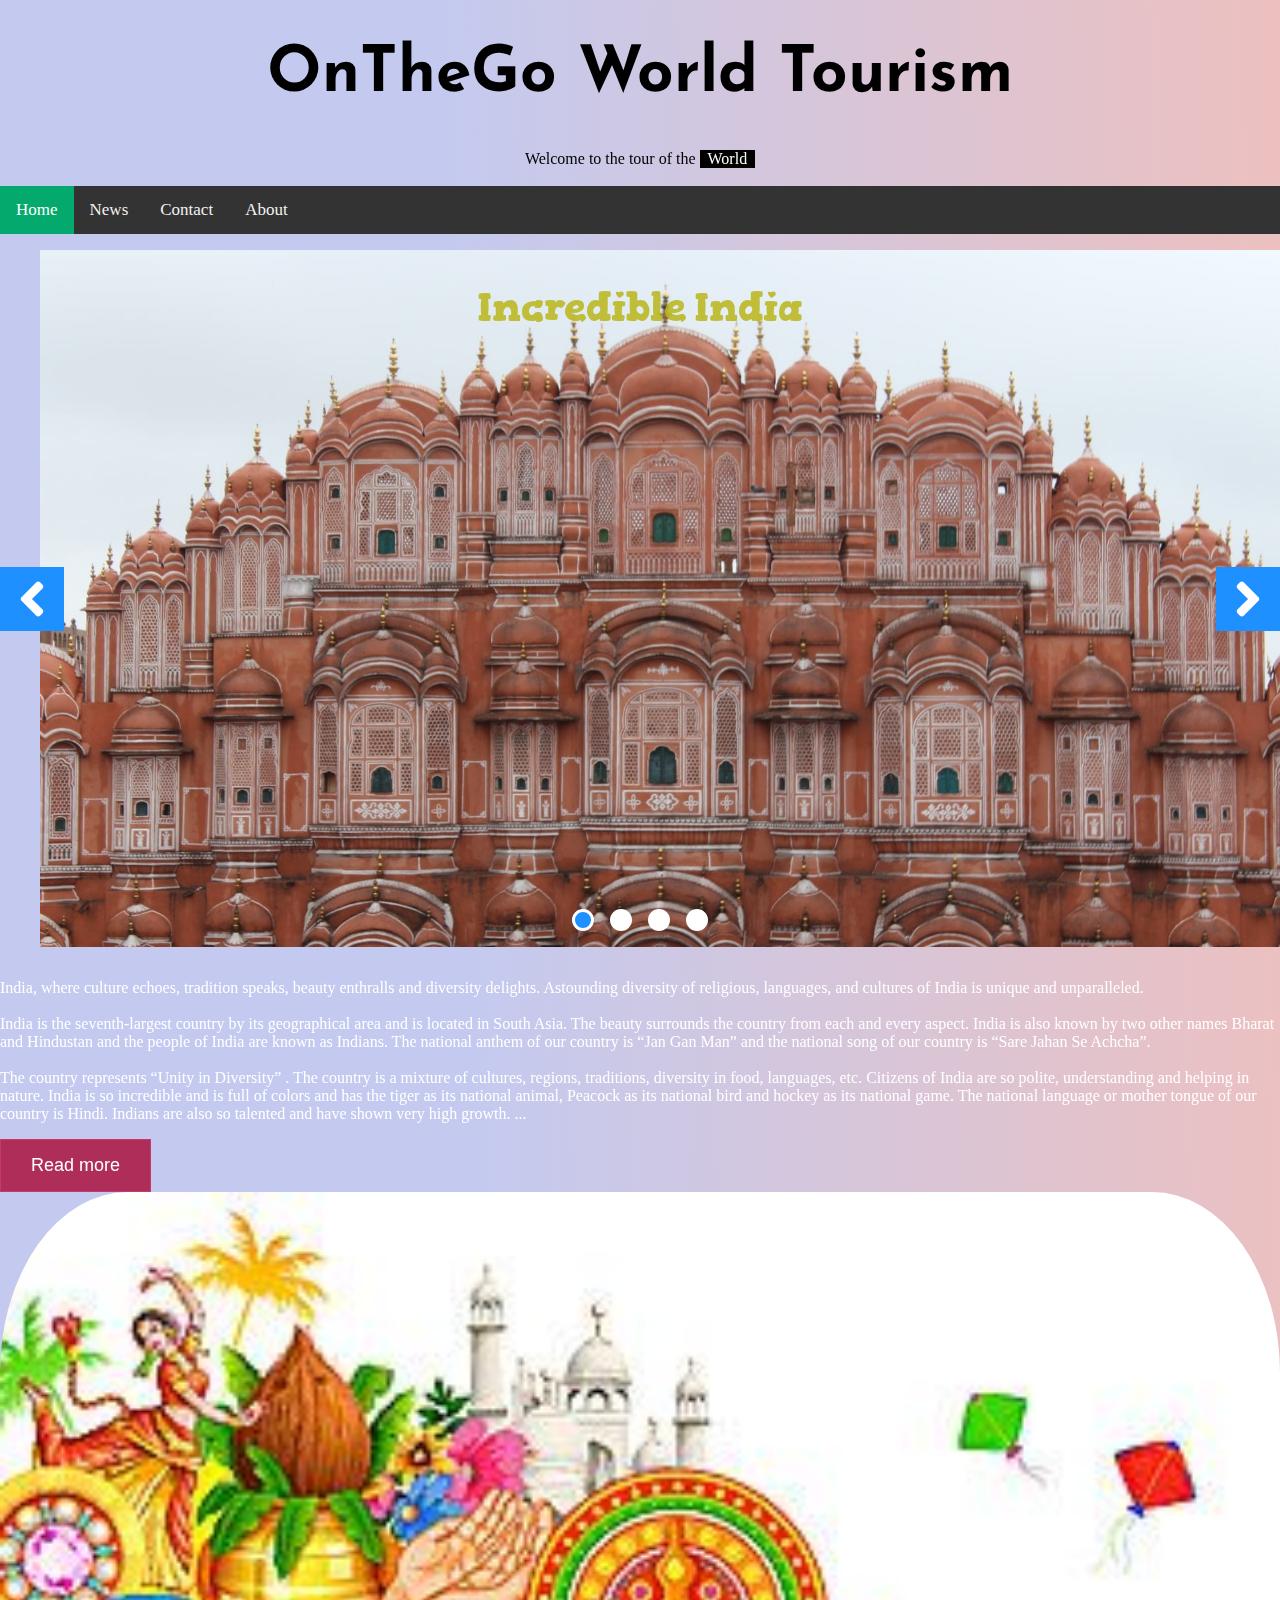
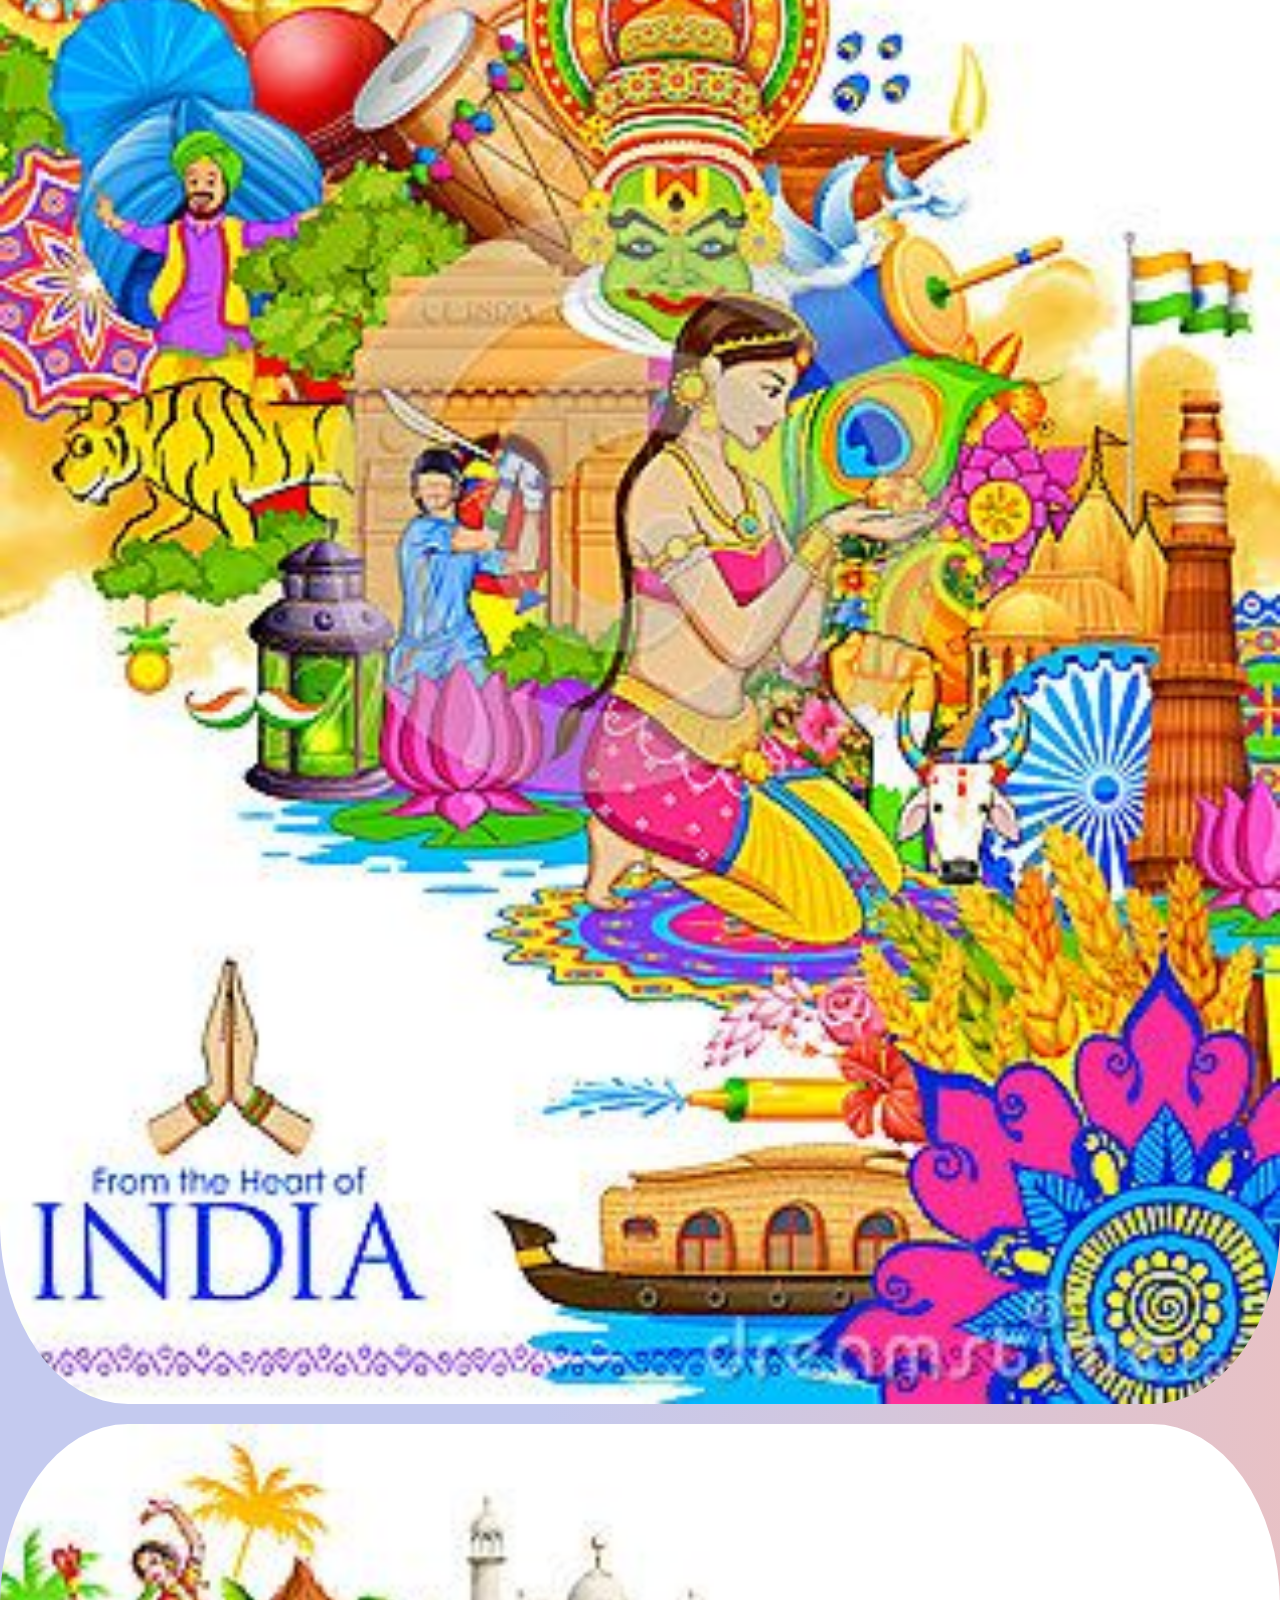
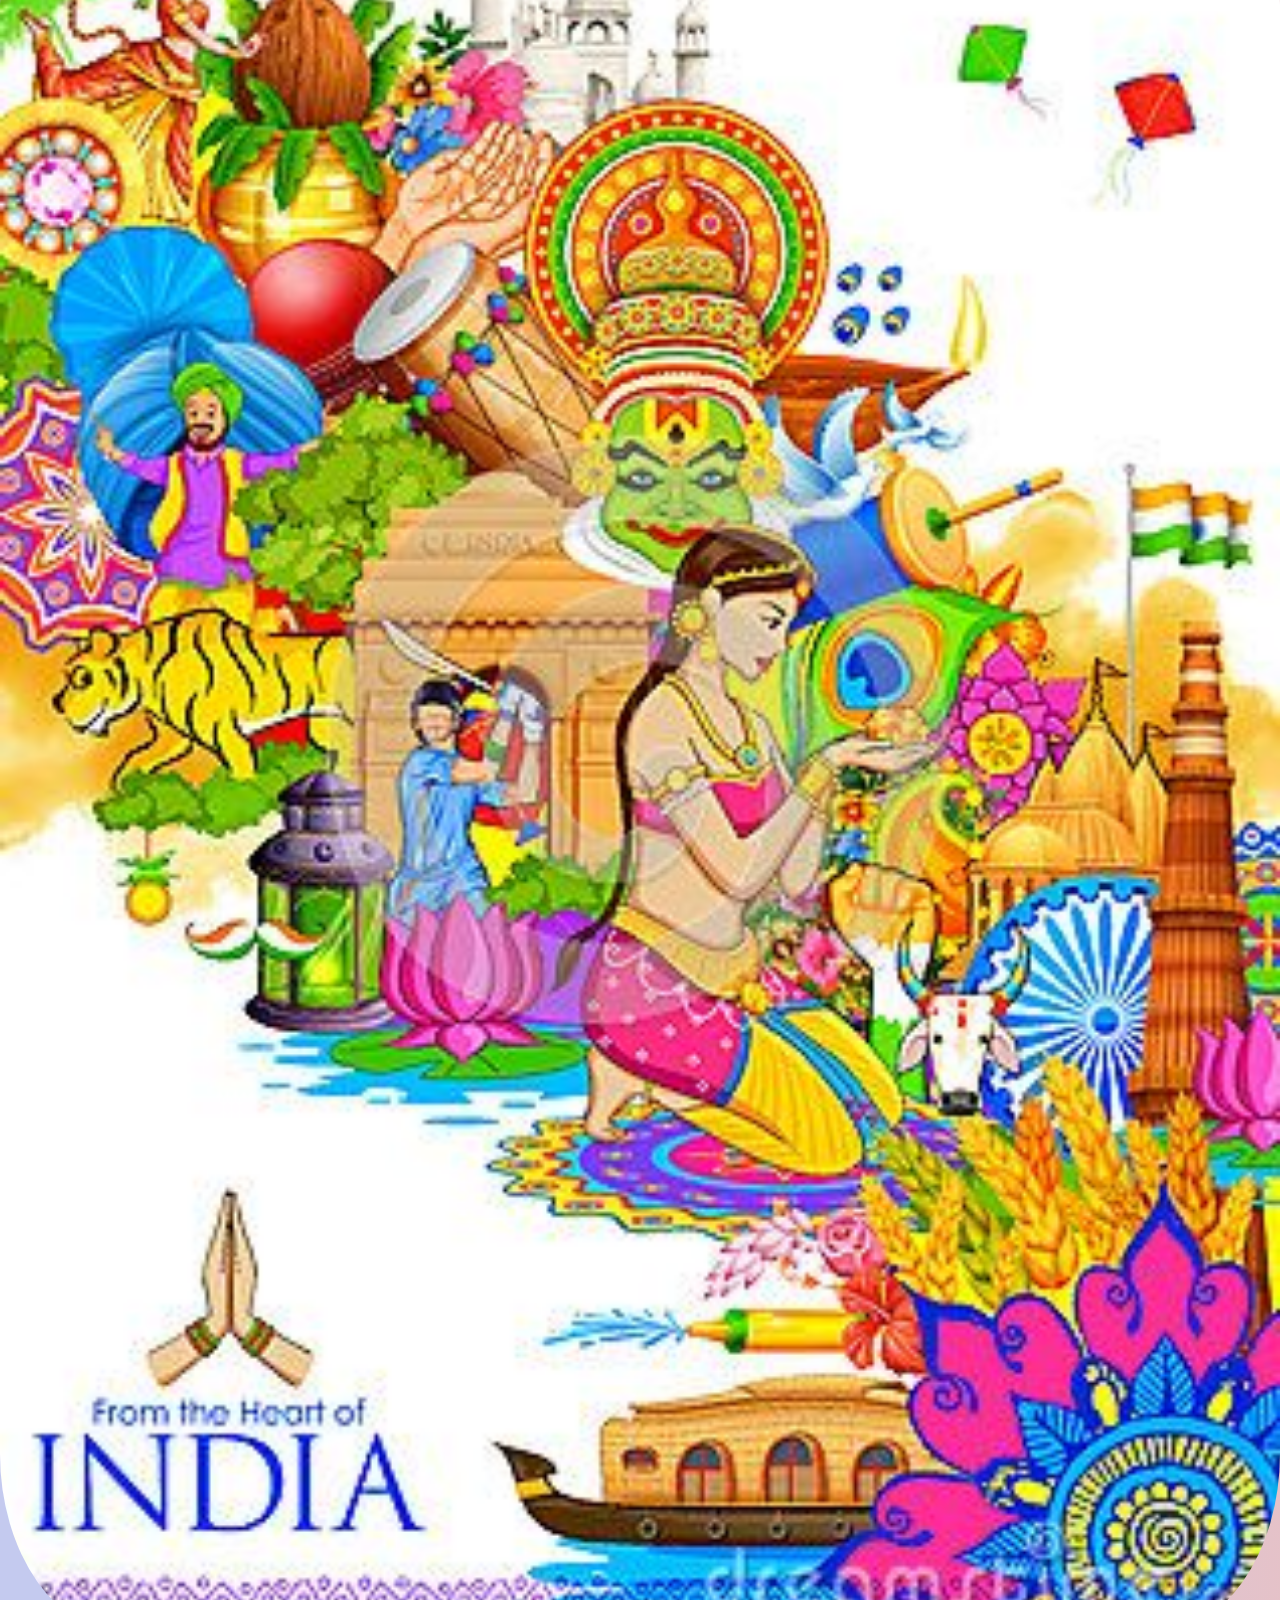
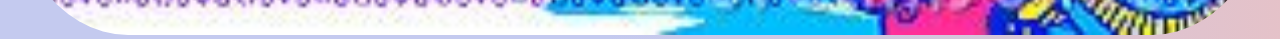
==== commit f2d8253c: "India" ====
--- a/India.html
+++ b/India.html
@@ -16,7 +16,7 @@
     <link rel="stylesheet" href="https://cdnjs.cloudflare.com/ajax/libs/font-awesome/4.7.0/css/font-awesome.min.css">
 </head>
 <body style=" background: linear-gradient(268deg, #edc0bf 0,#c4caef 58%);  scroll-behavior: smooth">
-    
+
     <header class="-container -center -padding-32">
         <h1 id="h1"><b>OnTheGo World Tourism</b></h1>
         <p>Welcome to the tour of the <span class="-tag">World</span></p>
@@ -32,83 +32,106 @@
         </a>
     </div>
 
-        <div class="containerr">
-            <h2 class="title1">Incredible India</h2>
-            <div class="carousel-viewport">
-                <ul class="items">
-                    <li class="item">
-                        <img src='https://images.unsplash.com/photo-1545126126-ebea588ee202?ixid=MnwxMjA3fDB8MHxwaG90by1wYWdlfHx8fGVufDB8fHx8&ixlib=rb-1.2.1&crop=entropy&cs=tinysrgb&fit=max&w=1868&q=80' width="1200" height="675" alt=''>
-                    </li>
-                    <li class="item">
-                        <img src='https://images.unsplash.com/photo-1506461883276-594a12b11cf3?crop=entropy&cs=tinysrgb&fit=max&fm=jpg&ixid=MnwxNDU4OXwwfDF8cmFuZG9tfHx8fHx8fHx8MTYyMzE4OTc4OQ&ixlib=rb-1.2.1&q=80&w=1200' width="1200" height="675" alt=''>
-                    </li>
-                    <li class="item">
-                        <img src='https://images.unsplash.com/photo-1496372412473-e8548ffd82bc?crop=entropy&cs=tinysrgb&fit=max&fm=jpg&ixid=MnwxNDU4OXwwfDF8cmFuZG9tfHx8fHx8fHx8MTYyMzE4NzY1MQ&ixlib=rb-1.2.1&q=80&w=1200' width="1200" height="675" alt=''>
-                    </li>
-                    <li class="item">
-                        <img src='https://images.unsplash.com/photo-1529733772151-bab41484710a?crop=entropy&cs=tinysrgb&fit=max&fm=jpg&ixid=MnwxNDU4OXwwfDF8cmFuZG9tfHx8fHx8fHx8MTYyMzE4OTg0MA&ixlib=rb-1.2.1&q=80&w=1200' width="1200" height="675" alt=''>
-                    </li>
-                </ul>
-            </div>
-            <button class="carousel-control prev" title="Go to previous item">
-                <svg viewBox="0 0 256 512">
-                    <path d="M31.7 239l136-136c9.4-9.4 24.6-9.4 33.9 0l22.6 22.6c9.4 9.4 9.4 24.6 0 33.9L127.9 256l96.4 96.4c9.4 9.4 9.4 24.6 0 33.9L201.7 409c-9.4 9.4-24.6 9.4-33.9 0l-136-136c-9.5-9.4-9.5-24.6-.1-34z" />
-                </svg>
-            </button>
-            <button class="carousel-control next" title="Go to next item">
-                <svg viewBox="0 0 256 512">
-                    <path d="M224.3 273l-136 136c-9.4 9.4-24.6 9.4-33.9 0l-22.6-22.6c-9.4-9.4-9.4-24.6 0-33.9l96.4-96.4-96.4-96.4c-9.4-9.4-9.4-24.6 0-33.9L54.3 103c9.4-9.4 24.6-9.4 33.9 0l136 136c9.5 9.4 9.5 24.6.1 34z" />
-                </svg>
-            </button>
-            <ol class="carousel-dots">
-                <li class="dot active">1</li>
-                <li class="dot">2</li>
-                <li class="dot">3</li>
-                <li class="dot">4</li>
-            </ol>
+    <div class="containerr">
+        <h2 class="title1">Incredible India</h2>
+        <div class="carousel-viewport">
+            <ul class="items">
+                <li class="item">
+                    <img src='assests/India1.jpg' width="1200" height="675" alt=''>
+                </li>
+                <li class="item">
+                    <img src='assests/India2.jpg' width="1200" height="675" alt=''>
+                </li>
+                <li class="item">
+                    <img src='assests/India3.jpg' width="1200" height="675" alt=''>
+                </li>
+                <li class="item">
+                    <img src='assests/India4.jpg' width="1200" height="675" alt=''>
+                </li>
+            </ul>
         </div>
+        <button class="carousel-control prev" title="Go to previous item">
+            <svg viewBox="0 0 256 512">
+                <path d="M31.7 239l136-136c9.4-9.4 24.6-9.4 33.9 0l22.6 22.6c9.4 9.4 9.4 24.6 0 33.9L127.9 256l96.4 96.4c9.4 9.4 9.4 24.6 0 33.9L201.7 409c-9.4 9.4-24.6 9.4-33.9 0l-136-136c-9.5-9.4-9.5-24.6-.1-34z" />
+            </svg>
+        </button>
+        <button class="carousel-control next" title="Go to next item">
+            <svg viewBox="0 0 256 512">
+                <path d="M224.3 273l-136 136c-9.4 9.4-24.6 9.4-33.9 0l-22.6-22.6c-9.4-9.4-9.4-24.6 0-33.9l96.4-96.4-96.4-96.4c-9.4-9.4-9.4-24.6 0-33.9L54.3 103c9.4-9.4 24.6-9.4 33.9 0l136 136c9.5 9.4 9.5 24.6.1 34z" />
+            </svg>
+        </button>
+        <ol class="carousel-dots">
+            <li class="dot active">1</li>
+            <li class="dot">2</li>
+            <li class="dot">3</li>
+            <li class="dot">4</li>
+        </ol>
+    </div>
 
-        <section id="aboutme">
-            <div class="container ">
-                <div class="row justify-content-center">
-                    <div class="col-md-12">
-                        <div class="row">
-                            <div class="col-md-4 col-lg-6 col-sm-9 animation" data-animation="fadeInLeft"
-                                 data-animation-delay="0.03s" style="vertical-align: middle;">
-                                <p style="color: #fff;">
-                                    India, where culture echoes, tradition speaks, beauty enthralls and diversity
-                                    delights. Astounding diversity of religious, languages, and cultures of
-                                    India is unique and unparalleled.<br /><br />
-                                    India is the seventh-largest country by its geographical area and is located in
-                                    South Asia. The beauty surrounds the country from each and every aspect.
-                                    India is also known by two other names Bharat and Hindustan and the people
-                                    of India are known as Indians. The national anthem of our country is “Jan Gan Man”
-                                    and the national song of our country is “Sare Jahan Se Achcha”.<br /><br />
-                                    The country represents “Unity in Diversity” . The country is a mixture of cultures,
-                                    regions, traditions, diversity in food, languages, etc.
-                                    Citizens of India are so polite, understanding and helping in nature.
-                                    India is so incredible and is full of colors and has the tiger as its national
-                                    animal,  Peacock as its national bird and hockey as its national game.
-                                    The national language or mother tongue of our country is Hindi.
-                                    Indians are also so talented and have shown very high growth.
-                                    <span id="dotss">...</span><span id="more"><br/><br/>The country is also incredible because
+    <section id="aboutme">
+        <div class="container ">
+            <div class="row justify-content-center">
+                <div class="col-md-12">
+                    <div class="row">
+                        <div class="col-md-4 col-lg-6 col-sm-9 animation" data-animation="fadeInLeft"
+                             data-animation-delay="0.03s" style="vertical-align: middle;">
+                            <p style="color: #fff;">
+                                India, where culture echoes, tradition speaks, beauty enthralls and diversity
+                                delights. Astounding diversity of religious, languages, and cultures of
+                                India is unique and unparalleled.<br /><br />
+                                India is the seventh-largest country by its geographical area and is located in
+                                South Asia. The beauty surrounds the country from each and every aspect.
+                                India is also known by two other names Bharat and Hindustan and the people
+                                of India are known as Indians. The national anthem of our country is “Jan Gan Man”
+                                and the national song of our country is “Sare Jahan Se Achcha”.<br /><br />
+                                The country represents “Unity in Diversity” . The country is a mixture of cultures,
+                                regions, traditions, diversity in food, languages, etc.
+                                Citizens of India are so polite, understanding and helping in nature.
+                                India is so incredible and is full of colors and has the tiger as its national
+                                animal,  Peacock as its national bird and hockey as its national game.
+                                The national language or mother tongue of our country is Hindi.
+                                Indians are also so talented and have shown very high growth.
+                                <span id="dotss">...</span><span id="more">
+                                    <br /><br />The country is also incredible because
                                     of its beautiful mountains, lakes, forests, seas, oceans, etc. Many foreigners each year
-                                    visit India to see the beauty of our country that is its rich historical temples, its traditions, 
-                                    its language, its heritage, etc.<br/><br/></span>
-                                </p>
-                                <button  class="hero-button"onclick="MyFunction()" id="myBtn">Read more</button>
-                            </div>
-                            <div class="col-md-4 col-lg-6 col-sm-9">
-                                <div class="dept animation" data-animation="fadeInRight" data-animation-delay="0.03s">
-                                    <img src="assests/Incredible India.jpg" alt="India" title="Incredible India"style="border-radius: 10%; width:100%; height:20%;" />
-                                </div>
+                                    visit India to see the beauty of our country that is its rich historical temples, its traditions,
+                                    its language, its heritage, etc.<br /><br />
+                                </span>
+                            </p>
+                            <button class="hero-button" onclick="MyFunction()" id="myBtn">Read more</button>
+                        </div>
+                        <div class="col-md-4 col-lg-6 col-sm-9">
+                            <div class="dept animation" data-animation="fadeInRight" data-animation-delay="0.03s">
+                                <img src="assests/Incredible India.jpg" alt="India" title="Incredible India" style="border-radius: 10%; width:100%; height:20%;" />
                             </div>
                         </div>
                     </div>
                 </div>
             </div>
-        </section>
+        </div>
+    </section>
 
+    <section id="aboutme">
+        <div class="container ">
+            <div class="row justify-content-center">
+                <div class="col-md-12">
+                    <div class="row">
+                        <div class="col-md-4 col-lg-6 col-sm-9 animation" data-animation="fadeInLeft"
+                             data-animation-delay="0.03s" style="vertical-align: middle;">
+                            <p style="color: #fff;">
+                                
+                            </p>
+                        </div>
+                        <div class="col-md-4 col-lg-6 col-sm-9">
+                            <div class="dept animation" data-animation="fadeInRight" data-animation-delay="0.03s">
+                                <img src="assests/Incredible India.jpg" alt="India" title="Incredible India" style="border-radius: 10%; width:100%; height:20%;" />
+                            </div>
+                        </div>
+                    </div>
+                </div>
+            </div>
+        </div>
+    </section>
 
     <script src="src\js\Script1.js"></script>
     <script src="https://deepam-aggarwal.github.io/Deepam-Portfolio/src/js/JavaScript1.js"></script>
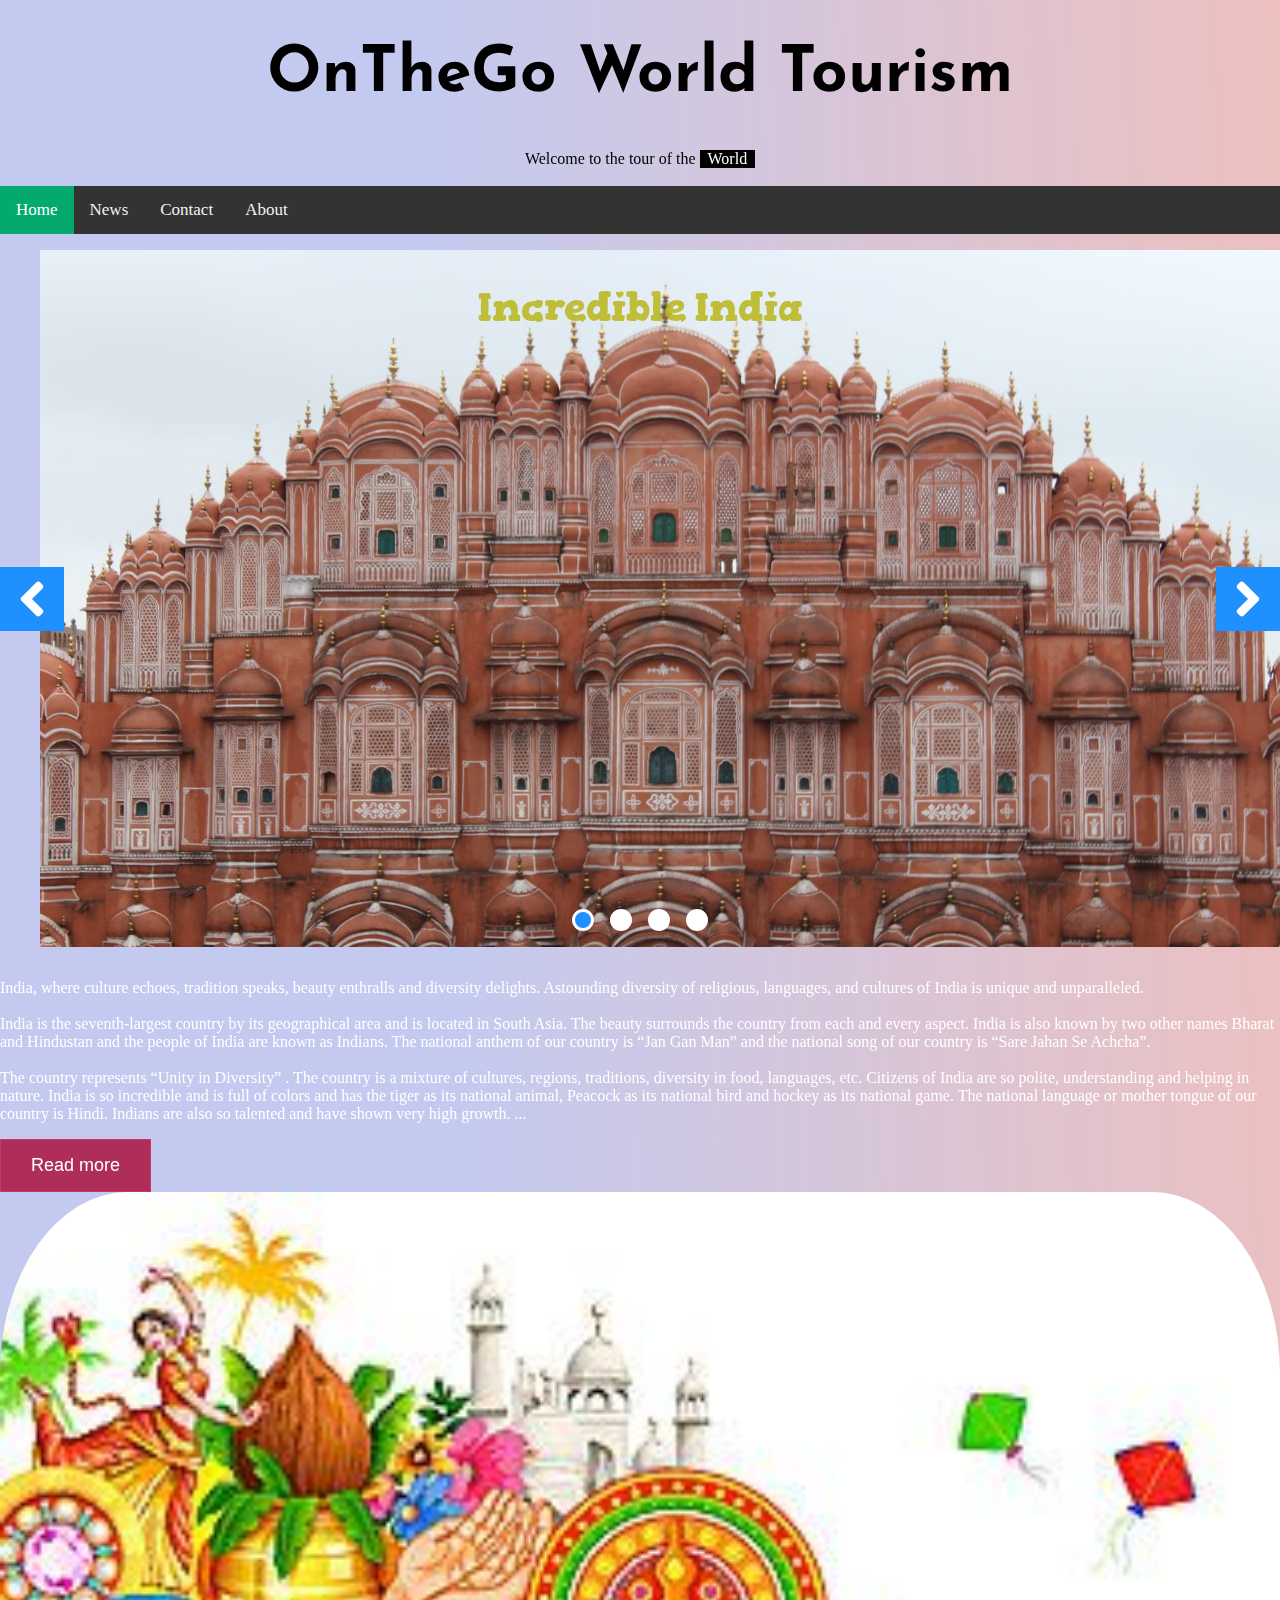
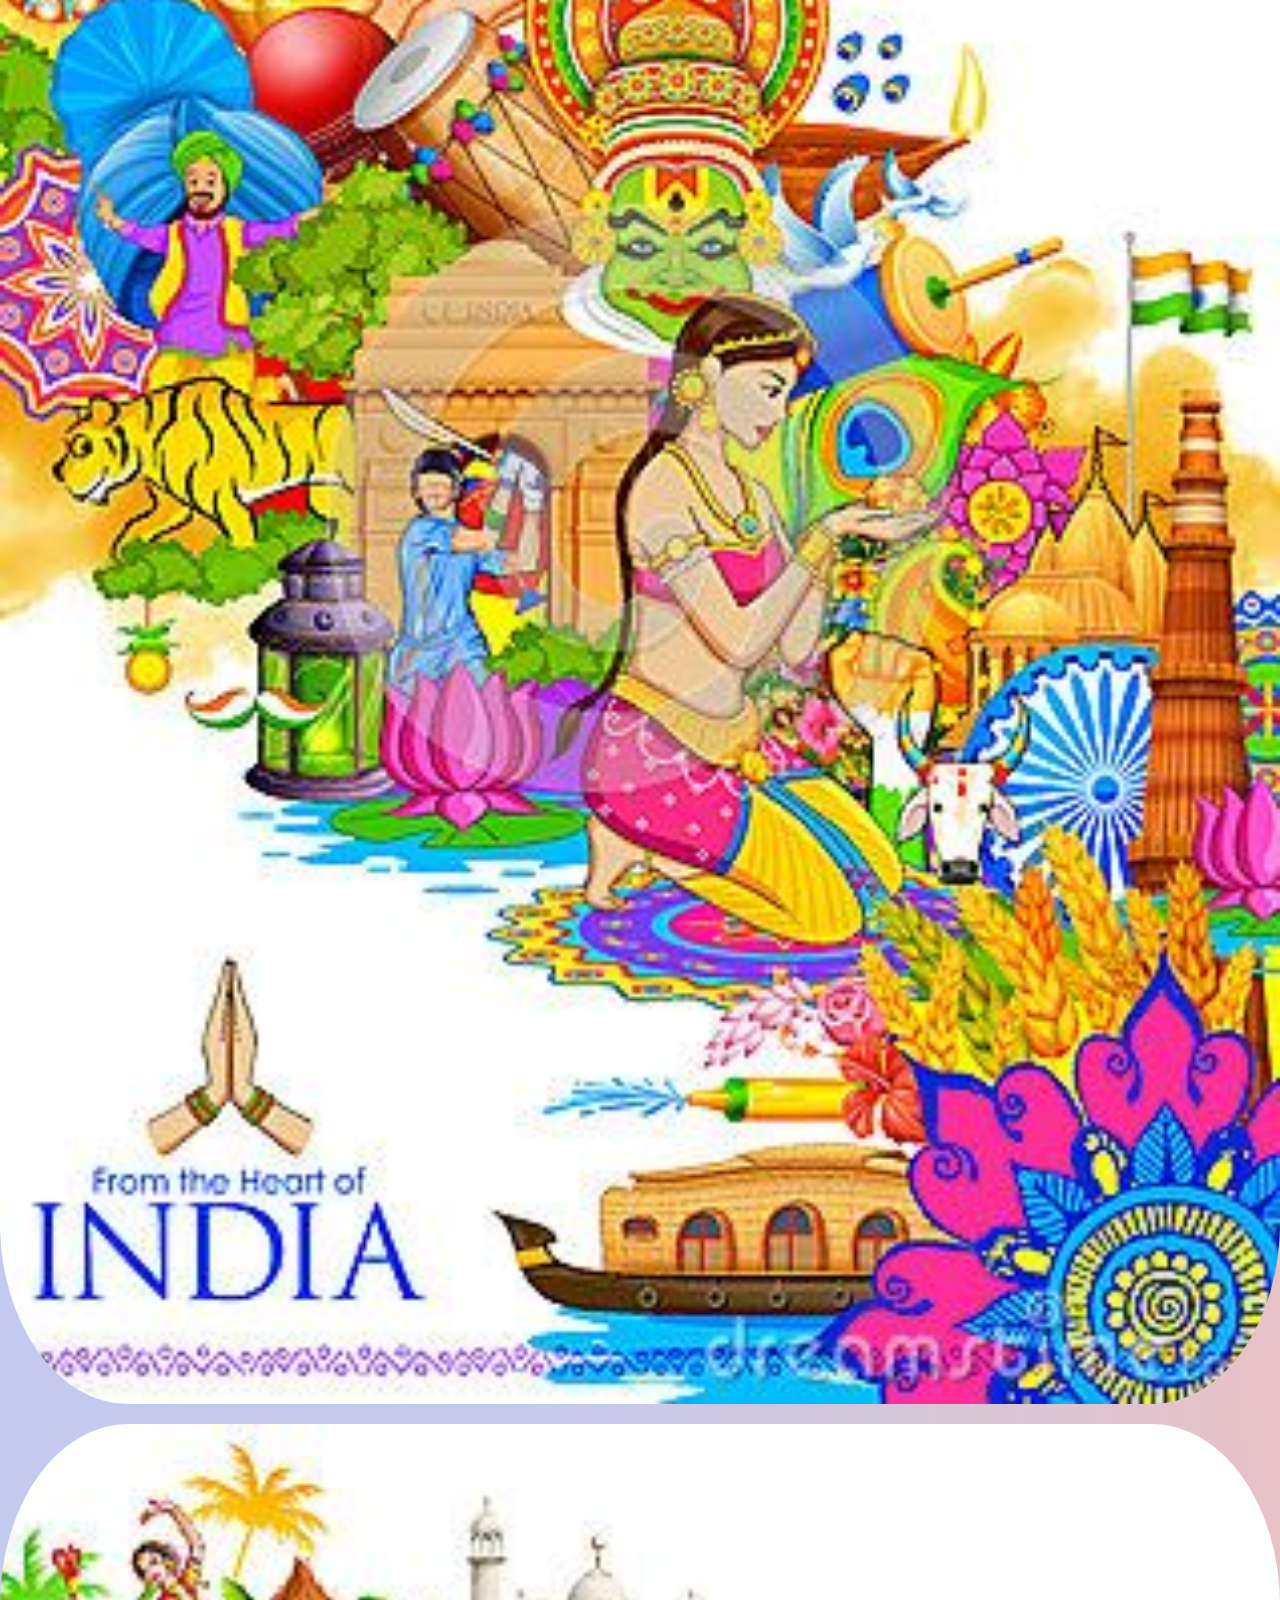
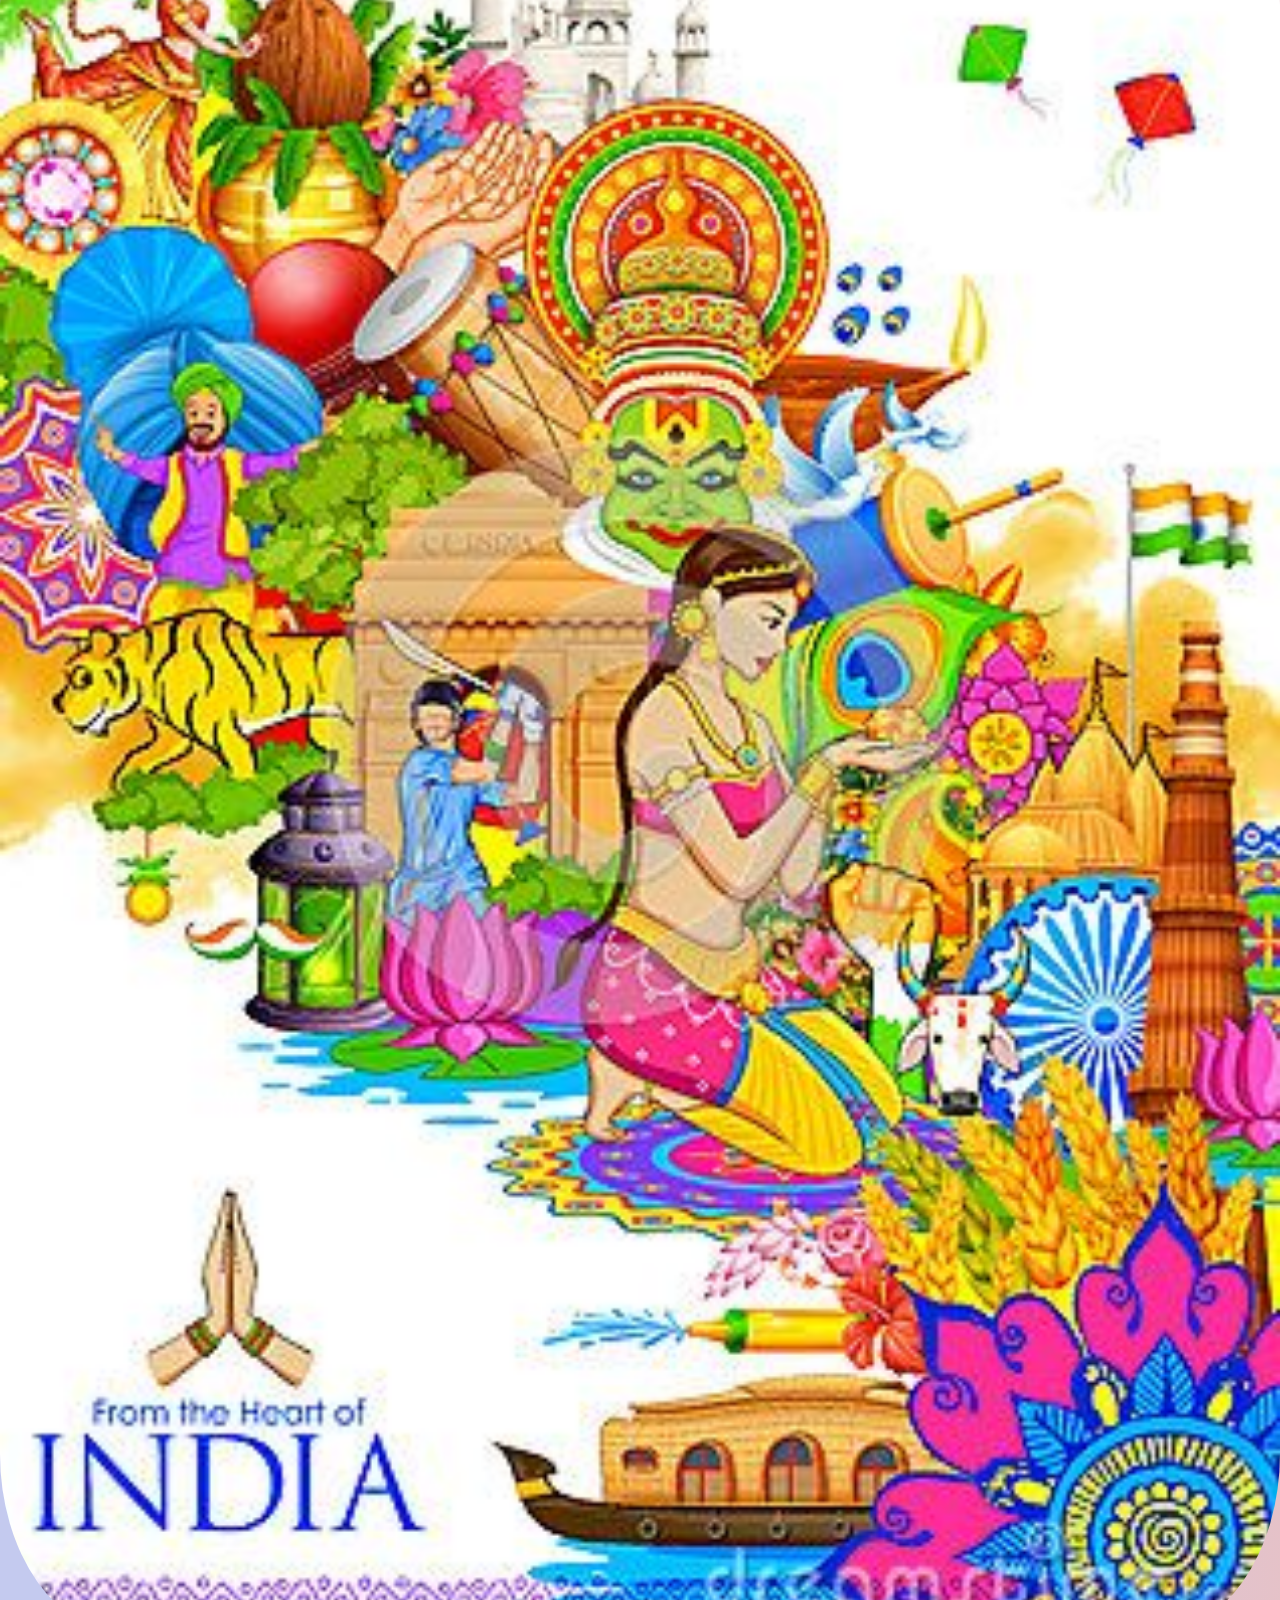
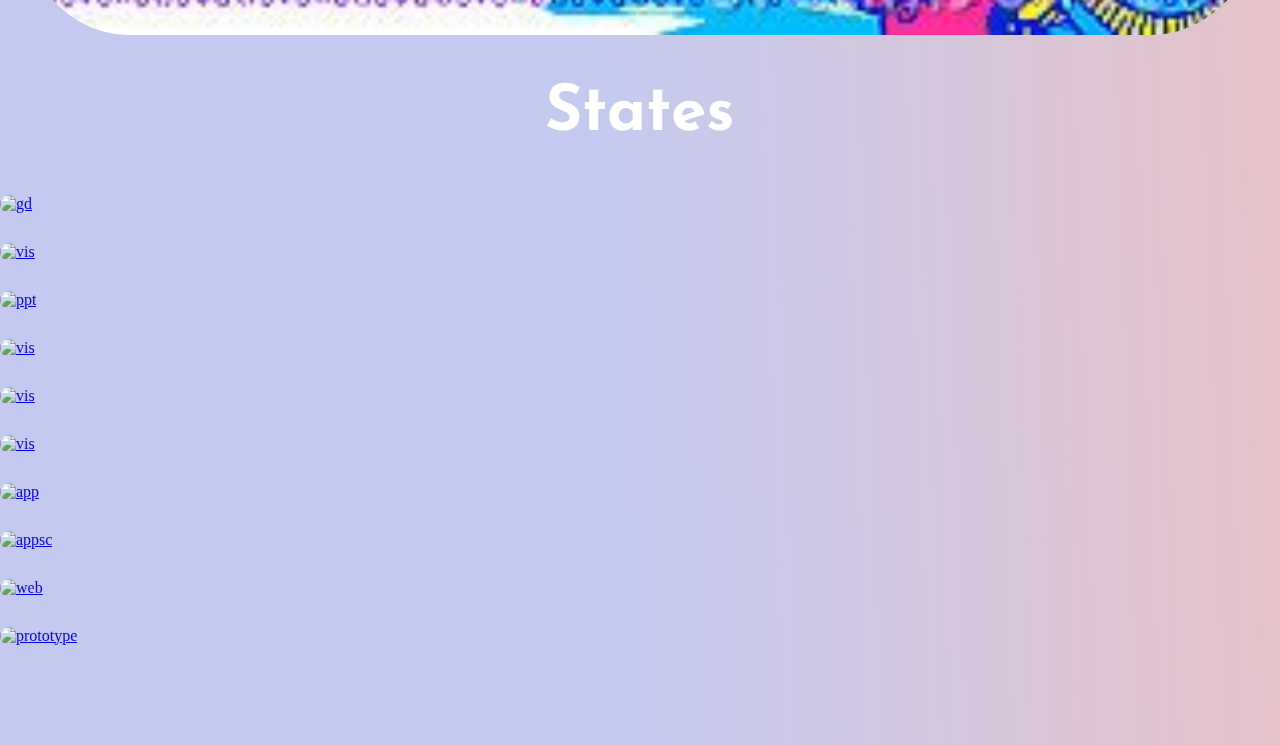
==== commit 8193e8e0: "India" ====
--- a/India.html
+++ b/India.html
@@ -91,7 +91,8 @@
                                 animal,  Peacock as its national bird and hockey as its national game.
                                 The national language or mother tongue of our country is Hindi.
                                 Indians are also so talented and have shown very high growth.
-                                <span id="dotss">...</span><span id="more">
+                                <span id="dotss">...</span>
+                                <span id="more">
                                     <br /><br />The country is also incredible because
                                     of its beautiful mountains, lakes, forests, seas, oceans, etc. Many foreigners each year
                                     visit India to see the beauty of our country that is its rich historical temples, its traditions,
@@ -119,7 +120,7 @@
                         <div class="col-md-4 col-lg-6 col-sm-9 animation" data-animation="fadeInLeft"
                              data-animation-delay="0.03s" style="vertical-align: middle;">
                             <p style="color: #fff;">
-                                
+
                             </p>
                         </div>
                         <div class="col-md-4 col-lg-6 col-sm-9">
@@ -133,6 +134,176 @@
         </div>
     </section>
 
+    <section id="city"  class="project-gallery section-padding  section-bg">
+        <div class="container">
+            <div class="row">
+                <div class="col-sm-6 col-lg-12  align-items-center">
+                    <div class="page-title animation" data-animation="fadeInUp" data-animation-delay="0.02s">
+                        <h1 style="color: #fff;" align="center">States</h1>
+                    </div>
+                </div>
+            </div>
+        </div>
+        <div class="container">
+            <div class="row">
+                <div class="col-lg-12">
+                    <div class="row project-gallery-item">
+                        <div class="mix col-md-6 col-lg-4 gallery-item cat-1 cat-3">
+                            <a href="project1.html" class="gallery-item-content pp">
+                                <div class="item-thumbnail">
+                                    <img src="assets/G-2.jpg" alt="gd">
+                                    <div class="content-overlay">
+                                        <div class="content">
+                                            <h4 class="project-title">
+                                                Lineal Deodorant
+                                            </h4>
+                                            <span class="project-category">Graphic Designing</span>
+                                        </div>
+                                    </div>
+                                </div>
+                            </a>
+                        </div>
+                        <div class="mix col-md-6 col-lg-4 gallery-item  cat-2">
+                            <a href="project2.html" class="gallery-item-content pp">
+                                <div class="item-thumbnail">
+                                    <img src="assets/t-1.png" alt="vis" height="350">
+                                    <div class="content-overlay">
+                                        <div class="content">
+                                            <h4 class="project-title">
+                                                Country Wise Profit
+                                            </h4>
+                                            <span class="project-category">Visualization</span>
+                                        </div>
+                                    </div>
+                                </div>
+                            </a>
+                        </div>
+                        <div class="mix col-md-6 col-lg-4 gallery-item cat-1">
+                            <a href="project3.html" class="gallery-item-content pp">
+                                <div class="item-thumbnail">
+                                    <img src="assets/P-1.jpg" alt="ppt" height="350">
+                                    <div class="content-overlay">
+                                        <div class="content">
+                                            <h4 class="project-title">
+                                                Stress Managment Presentation
+                                            </h4>
+                                            <span class="project-category">PPT</span>
+                                        </div>
+                                    </div>
+                                </div>
+                            </a>
+                        </div>
+                        <div class="mix col-md-6 col-lg-4 gallery-item cat-2">
+                            <a href="project4.html" class="gallery-item-content pp">
+                                <div class="item-thumbnail">
+                                    <img src="assets/t-2.jpg" alt="vis" height="350">
+                                    <div class="content-overlay">
+                                        <div class="content">
+                                            <h4 class="project-title">
+                                                Sales Report
+                                            </h4>
+                                            <span class="project-category">Visualization</span>
+                                        </div>
+                                    </div>
+                                </div>
+                            </a>
+                        </div>
+                        <div class="mix col-md-6 col-lg-4 gallery-item cat-2">
+                            <a href="project5.html" class="gallery-item-content pp">
+                                <div class="item-thumbnail">
+                                    <img src="assets/t-3.jpg" alt="vis" height="350">
+                                    <div class="content-overlay">
+                                        <div class="content">
+                                            <h4 class="project-title">
+                                                Indigo Stocks
+                                            </h4>
+                                            <span class="project-category">Visualization</span>
+                                        </div>
+                                    </div>
+                                </div>
+                            </a>
+                        </div>
+                        <div class="mix col-md-6 col-lg-4 gallery-item cat-2">
+                            <a href="project6.html" class="gallery-item-content pp">
+                                <div class="item-thumbnail">
+                                    <img src="assets/t-4.jpg" alt="vis" height="350">
+                                    <div class="content-overlay">
+                                        <div class="content">
+                                            <h4 class="project-title">
+                                                IPL Analysis
+                                            </h4>
+                                            <span class="project-category">Visualization</span>
+                                        </div>
+                                    </div>
+                                </div>
+                            </a>
+                        </div>
+                        <div class="mix col-md-6 col-lg-4 gallery-item cat-4">
+                            <a href="project7.html" class="gallery-item-content pp">
+                                <div class="item-thumbnail">
+                                    <img src="assets/t-5.jpg" alt="app" height="350">
+                                    <div class="content-overlay">
+                                        <div class="content">
+                                            <h4 class="project-title">
+                                                NetflixList
+                                            </h4>
+                                            <span class="project-category">App</span>
+                                        </div>
+                                    </div>
+                                </div>
+                            </a>
+                        </div>
+                        <div class="mix col-md-6 col-lg-4 gallery-item cat-4">
+                            <a href="project8.html" class="gallery-item-content pp">
+                                <div class="item-thumbnail">
+                                    <img src="assets/app.jpg" alt="appsc" height="350" width="400">
+                                    <div class="content-overlay">
+                                        <div class="content">
+                                            <h4 class="project-title">
+                                                SkillCourse
+                                            </h4>
+                                            <span class="project-category">App</span>
+                                        </div>
+                                    </div>
+                                </div>
+                            </a>
+                        </div>
+                        <div class="mix col-md-6 col-lg-4 gallery-item cat-5">
+                            <a href="project9.html" class="gallery-item-content pp">
+                                <div class="item-thumbnail">
+                                    <img src="assets/web1.png" alt="web" height="350">
+                                    <div class="content-overlay">
+                                        <div class="content">
+                                            <h4 class="project-title">
+                                                CodeIt
+                                            </h4>
+                                            <span class="project-category">Web Development</span>
+                                        </div>
+                                    </div>
+                                </div>
+                            </a>
+                        </div>
+                        <div class="mix col-md-6 col-lg-4 gallery-item cat-5">
+                            <a href="project10.html" class="gallery-item-content pp">
+                                <div class="item-thumbnail">
+                                    <img src="assets/figma.jpg" alt="prototype" height="350">
+                                    <div class="content-overlay">
+                                        <div class="content">
+                                            <h4 class="project-title">
+                                                Car Tracking
+                                            </h4>
+                                            <span class="project-category">Prototype</span>
+                                        </div>
+                                    </div>
+                                </div>
+                            </a>
+                        </div>
+                    </div>
+                </div>
+            </div>
+        </div>
+    </section>
+
     <script src="src\js\Script1.js"></script>
     <script src="https://deepam-aggarwal.github.io/Deepam-Portfolio/src/js/JavaScript1.js"></script>
 </body>
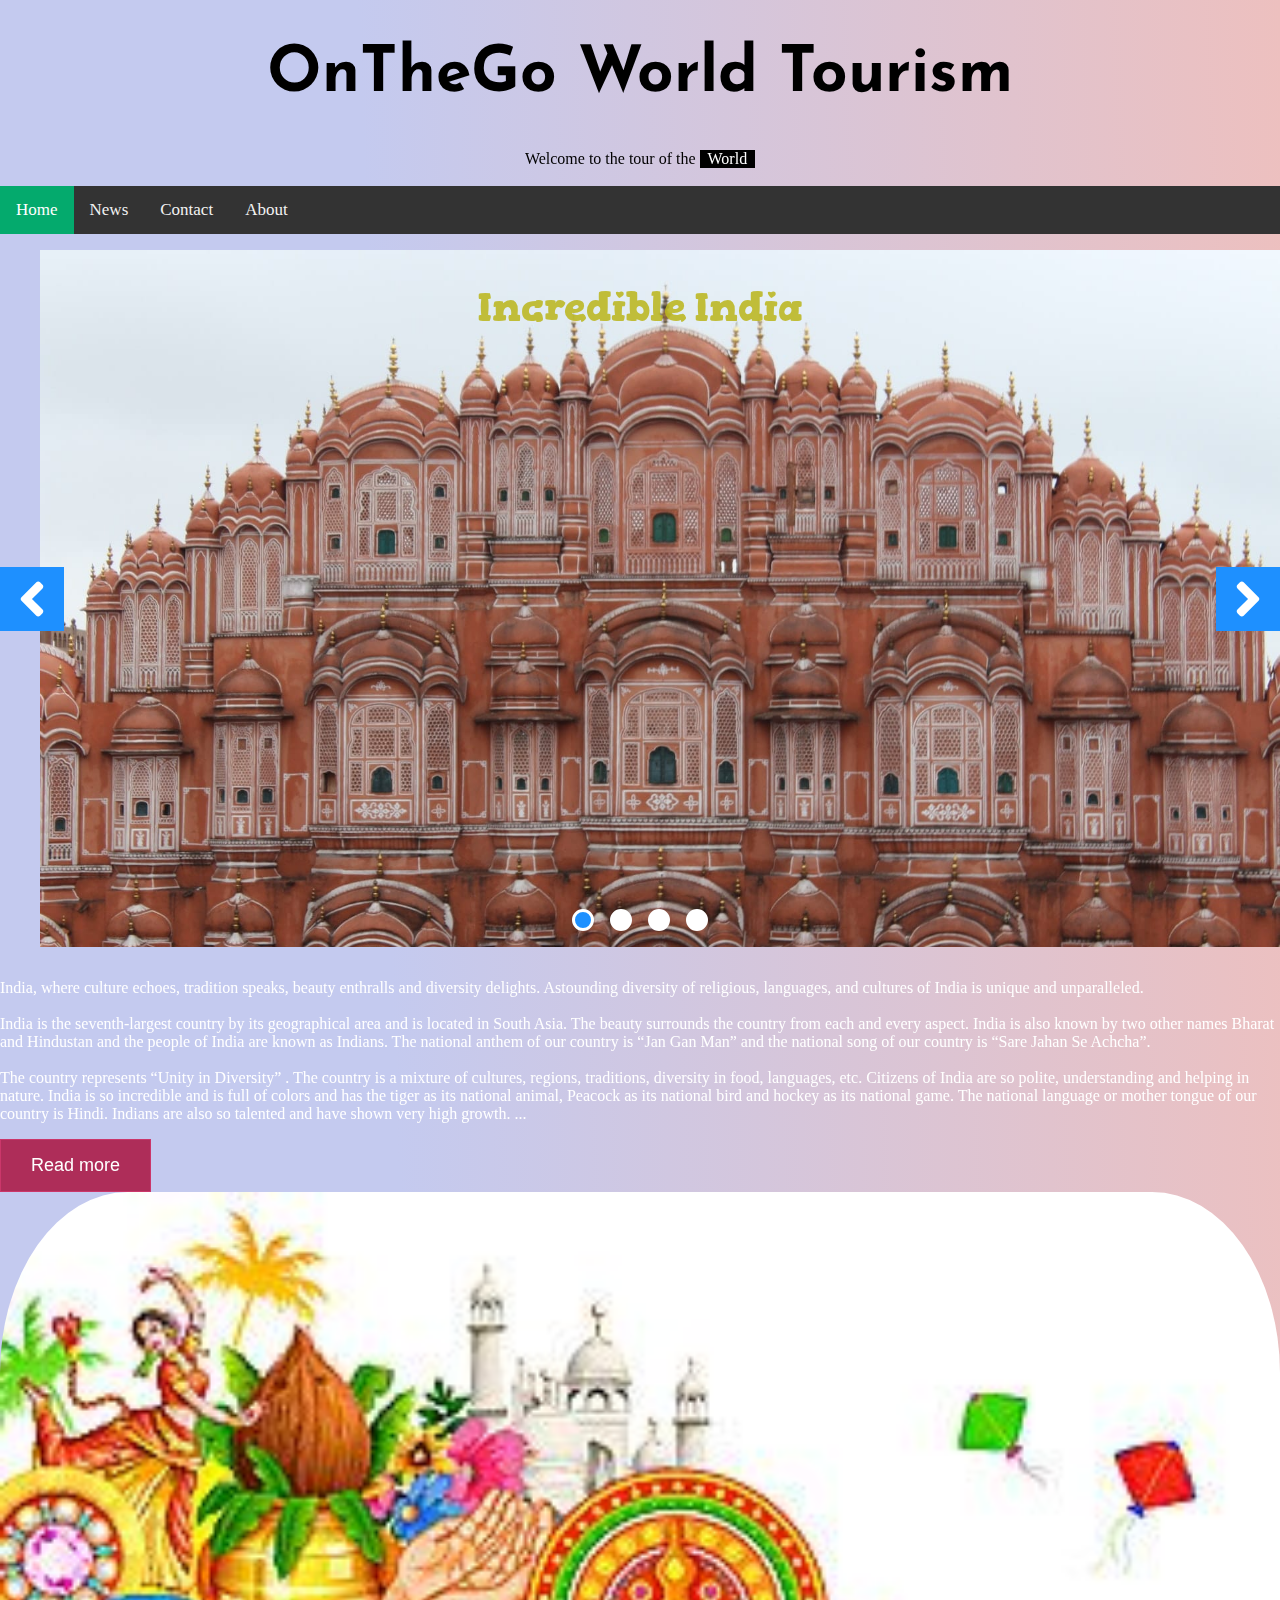
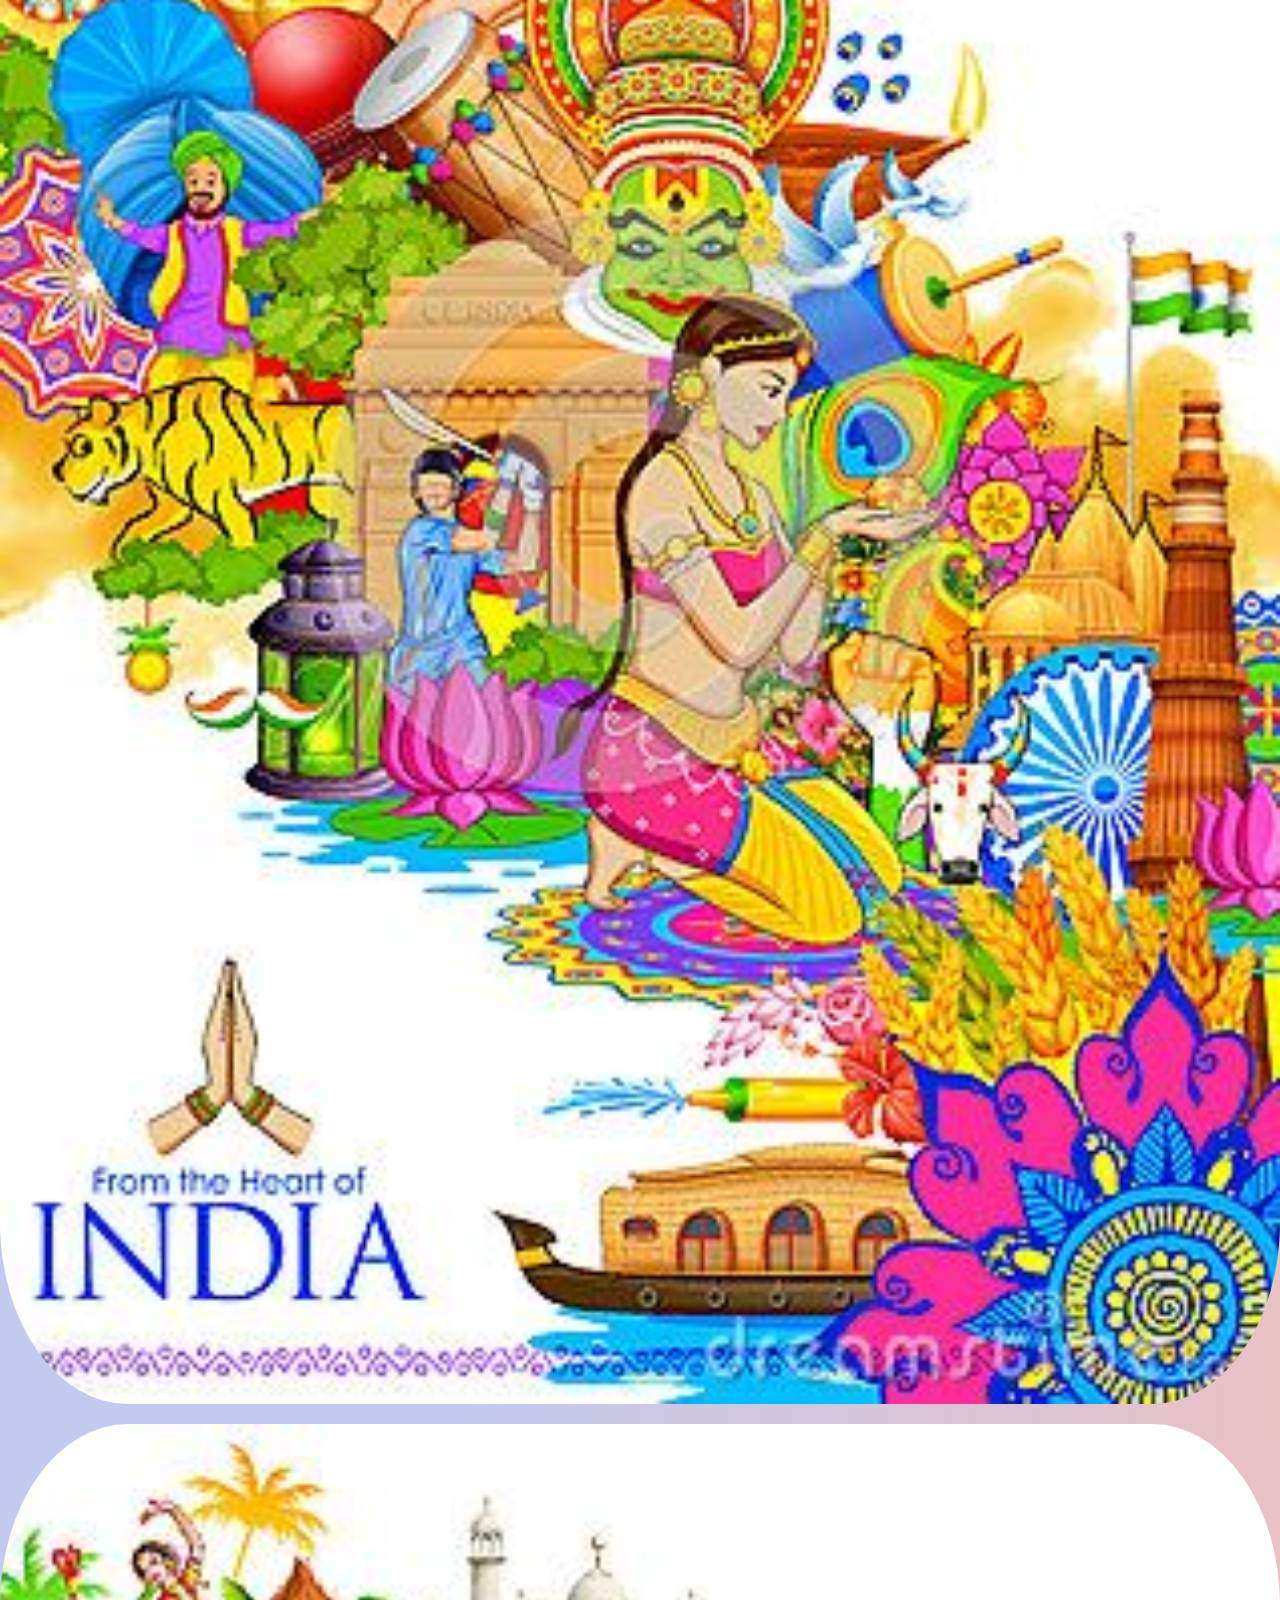
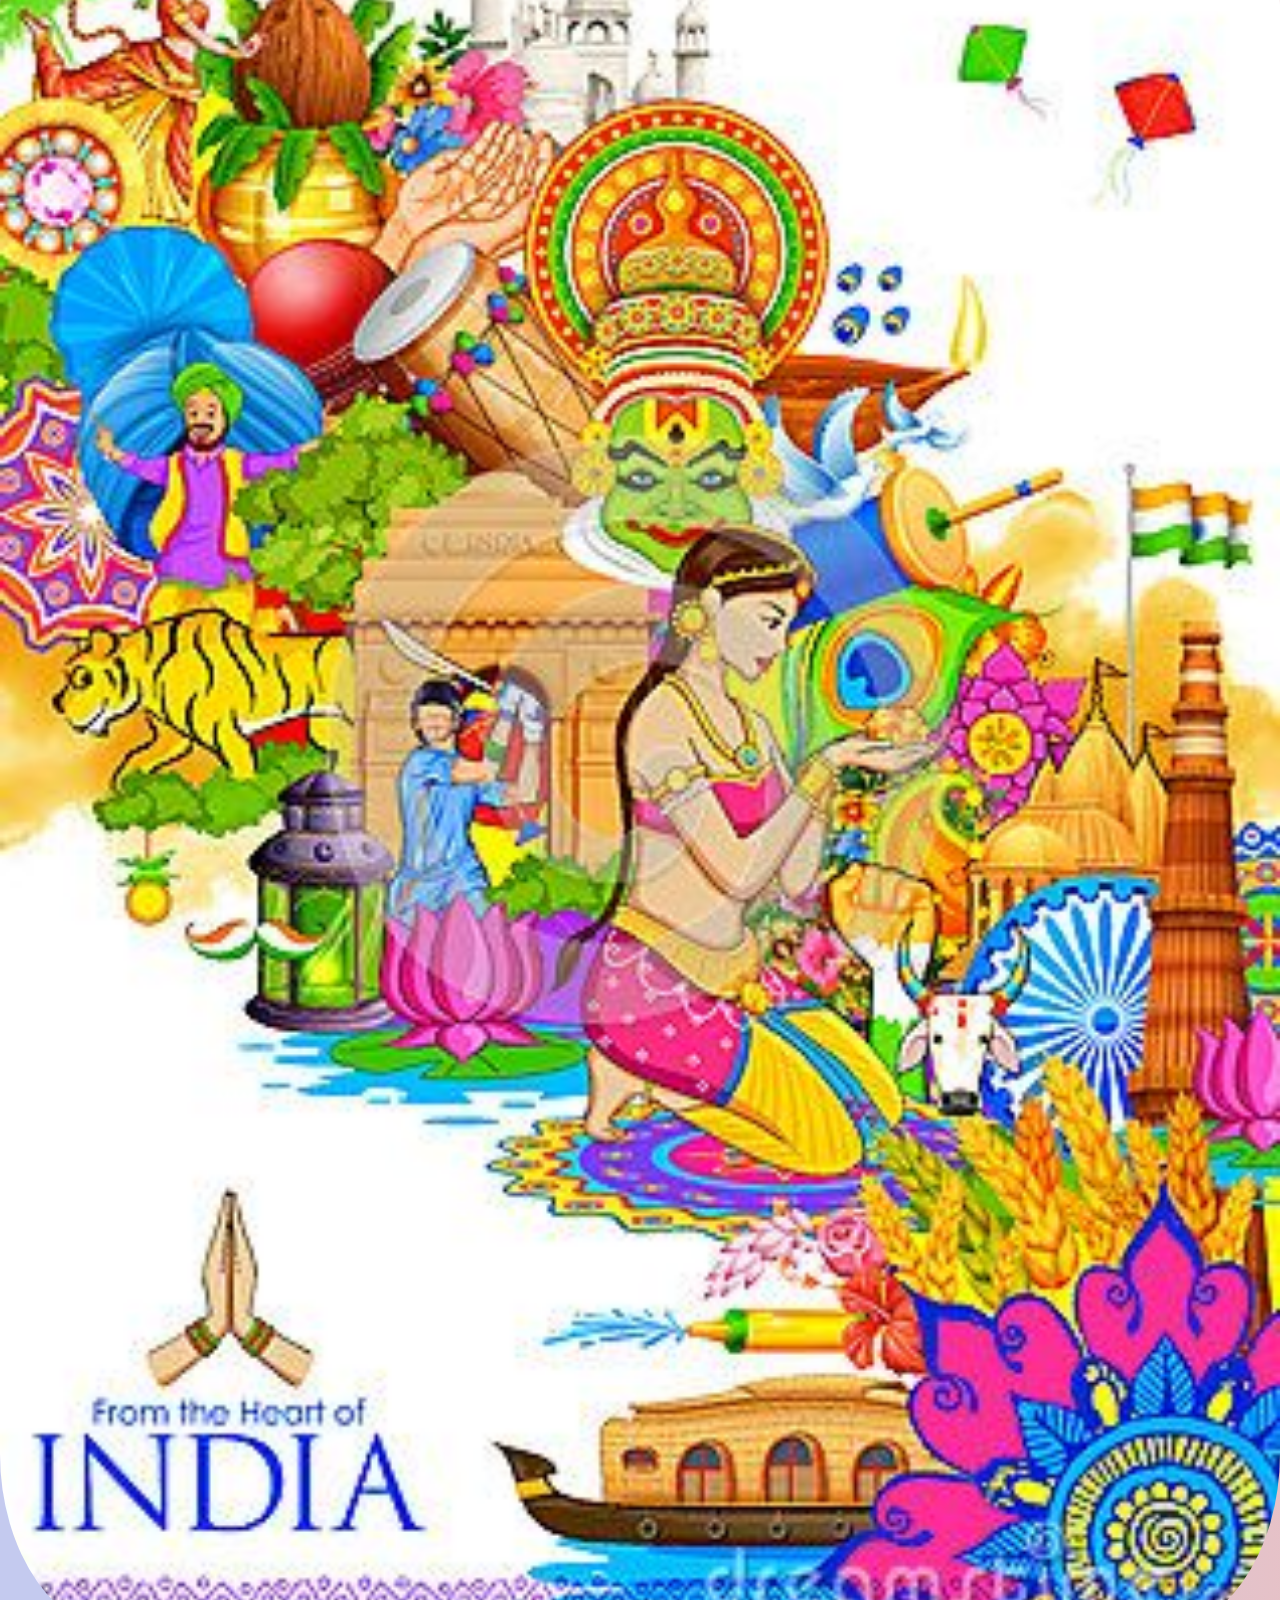
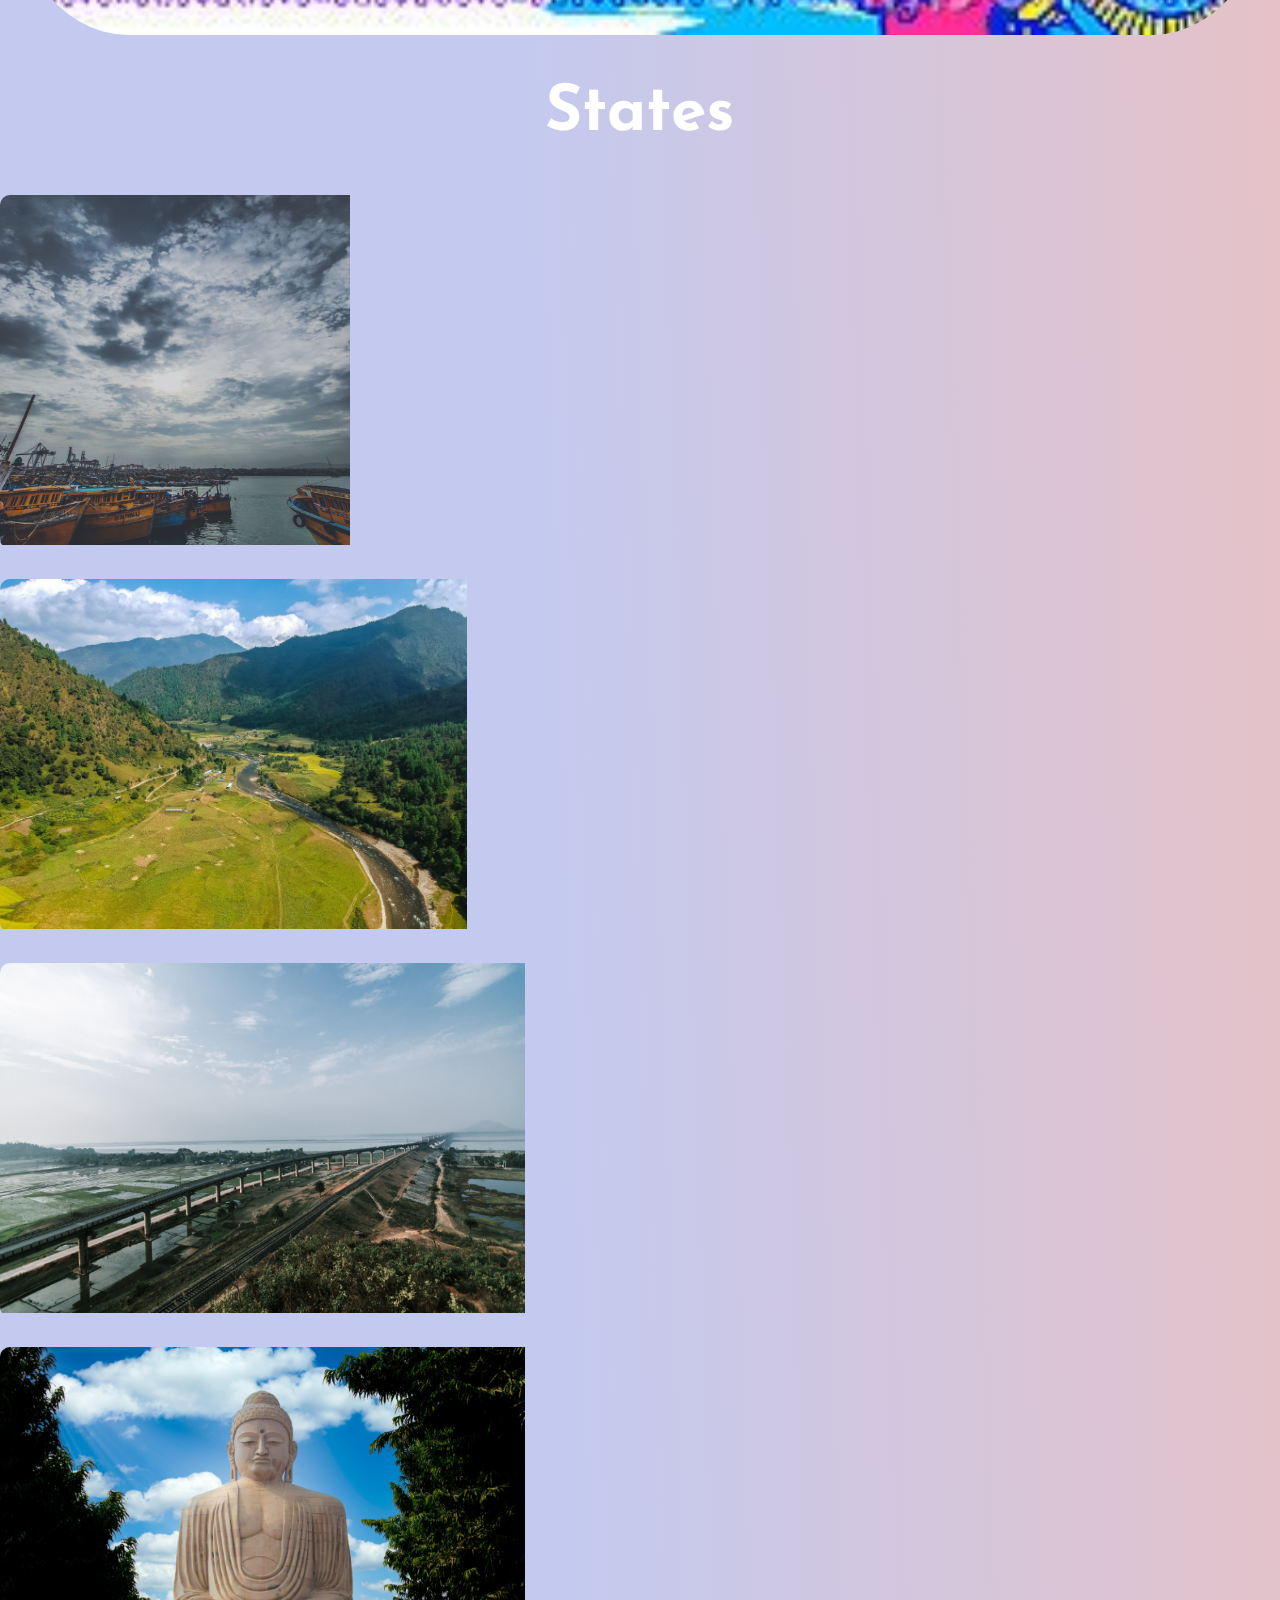
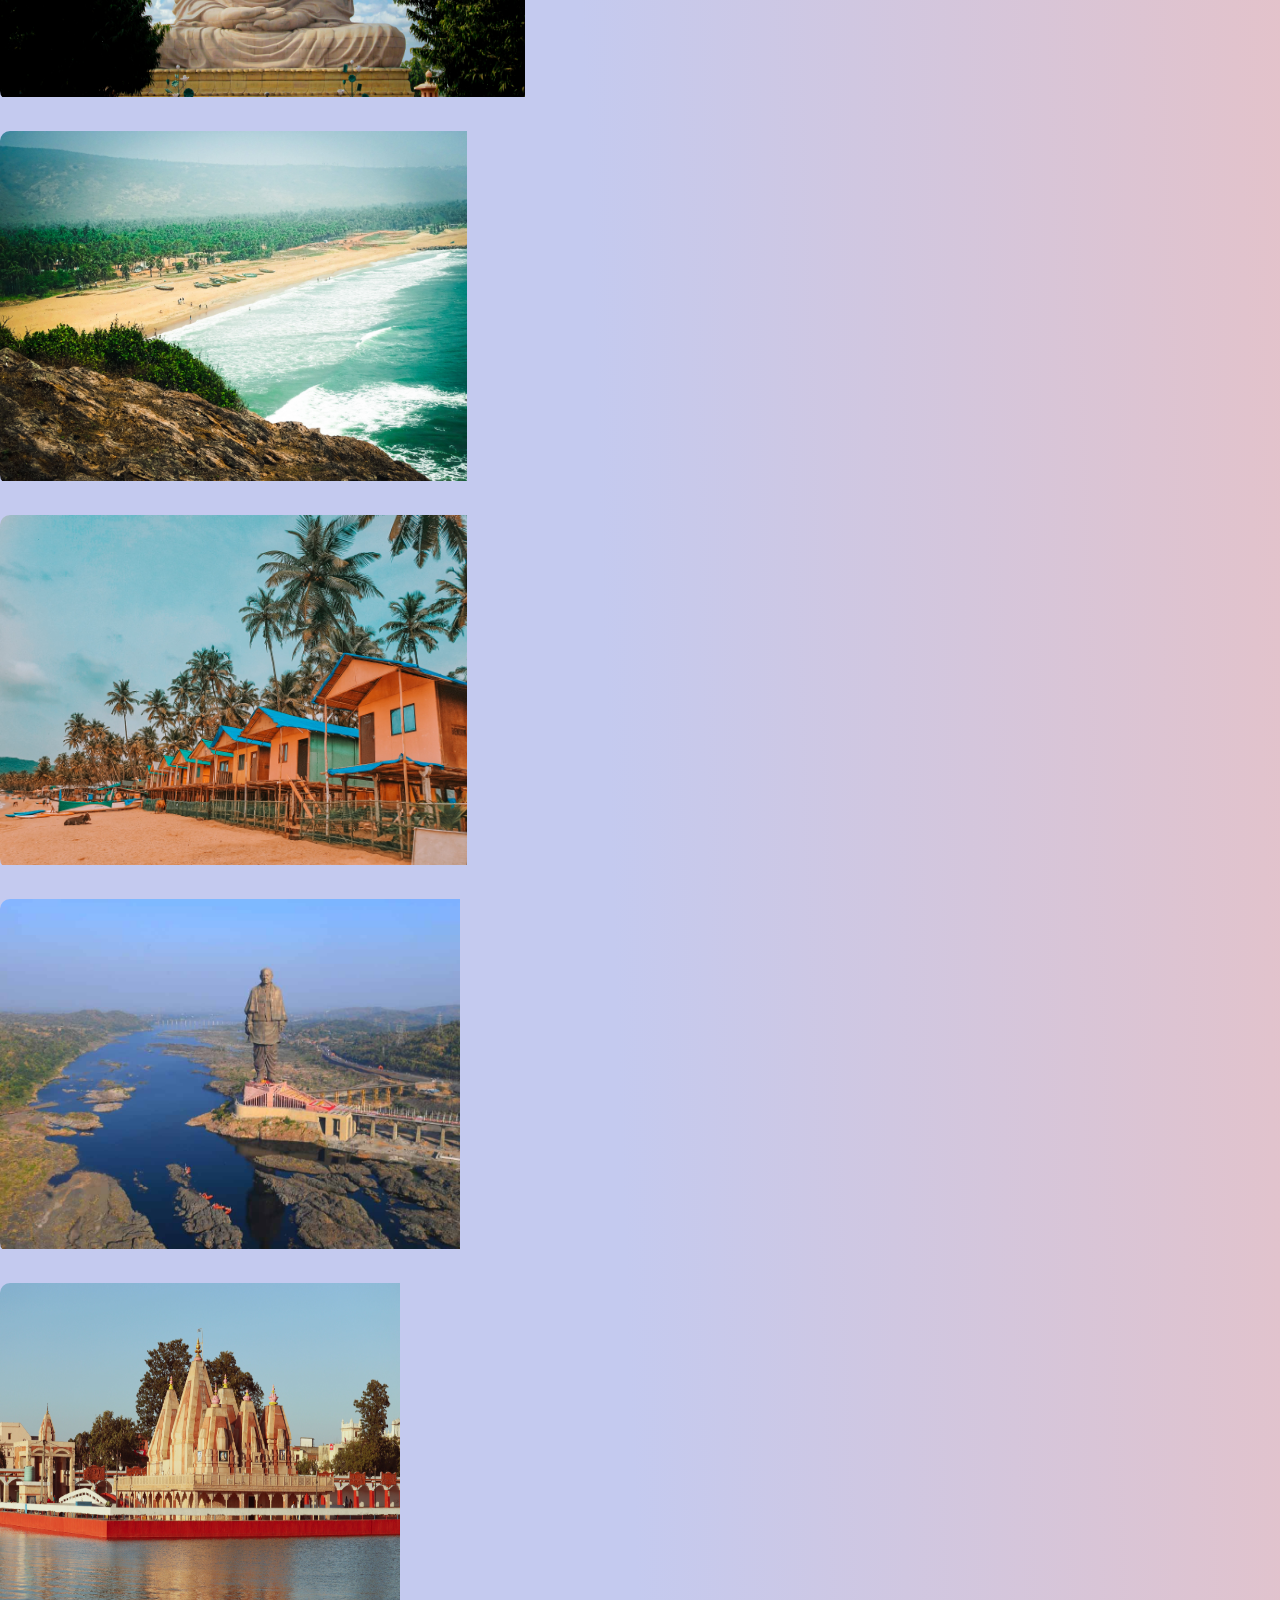
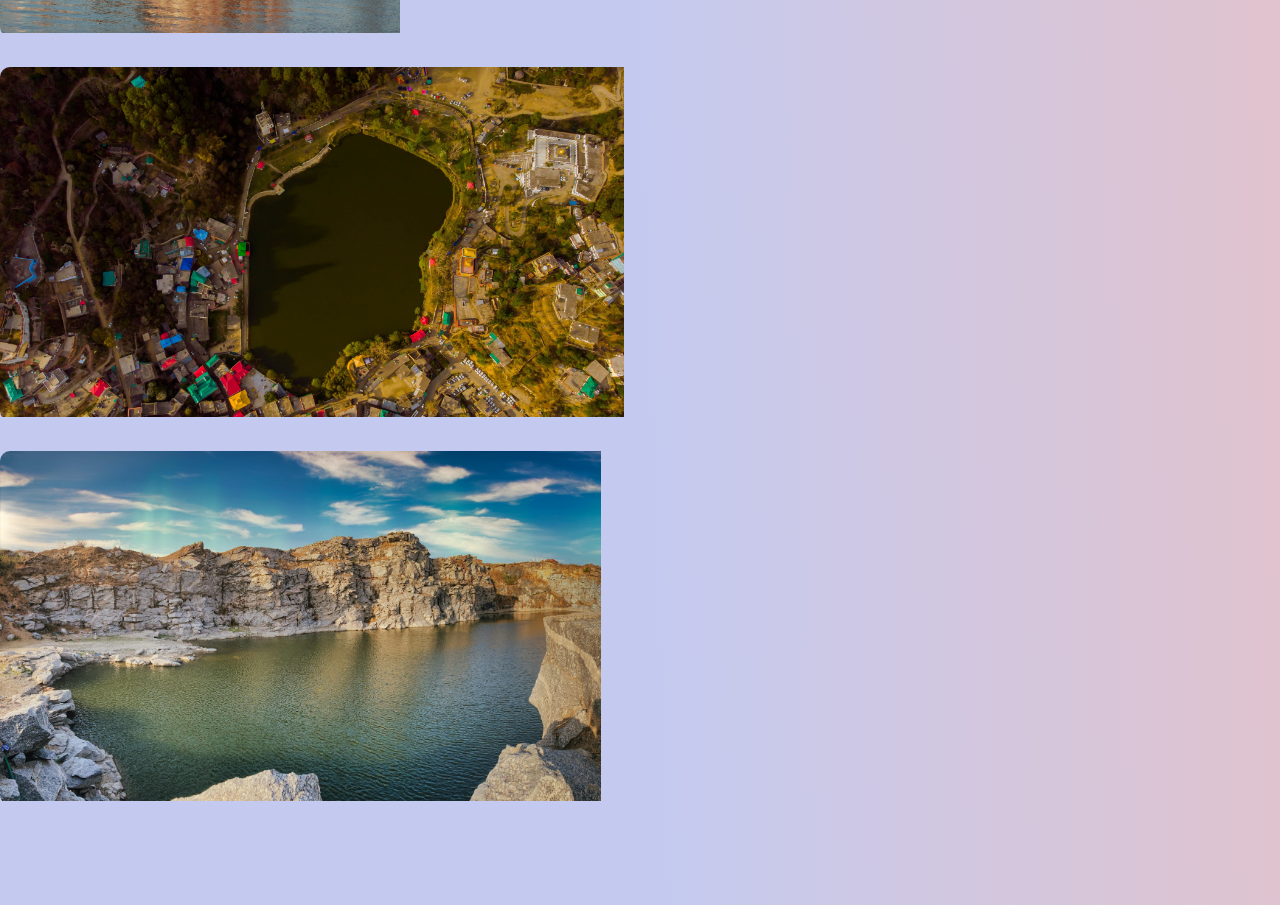
==== commit 83156f66: "India" ====
--- a/India.html
+++ b/India.html
@@ -151,11 +151,11 @@
                         <div class="mix col-md-6 col-lg-4 gallery-item cat-1 cat-3">
                             <a href="project1.html" class="gallery-item-content pp">
                                 <div class="item-thumbnail">
-                                    <img src="assets/G-2.jpg" alt="gd">
-                                    <div class="content-overlay">
-                                        <div class="content">
-                                            <h4 class="project-title">
-                                                Lineal Deodorant
+                                    <img src="assests/Andhra Pradesh-min.jpg" alt="gd" height="350" width="350">
+                                    <div class="content-overlay">
+                                        <div class="content">
+                                            <h4 class="project-title">
+                                                Andhra Pradesh
                                             </h4>
                                             <span class="project-category">Graphic Designing</span>
                                         </div>
@@ -166,11 +166,11 @@
                         <div class="mix col-md-6 col-lg-4 gallery-item  cat-2">
                             <a href="project2.html" class="gallery-item-content pp">
                                 <div class="item-thumbnail">
-                                    <img src="assets/t-1.png" alt="vis" height="350">
-                                    <div class="content-overlay">
-                                        <div class="content">
-                                            <h4 class="project-title">
-                                                Country Wise Profit
+                                    <img src="assests/Arunachal Pradesh-min.jpg" alt="vis" height="350">
+                                    <div class="content-overlay">
+                                        <div class="content">
+                                            <h4 class="project-title">
+                                                Arunachal Pradesh
                                             </h4>
                                             <span class="project-category">Visualization</span>
                                         </div>
@@ -181,11 +181,11 @@
                         <div class="mix col-md-6 col-lg-4 gallery-item cat-1">
                             <a href="project3.html" class="gallery-item-content pp">
                                 <div class="item-thumbnail">
-                                    <img src="assets/P-1.jpg" alt="ppt" height="350">
-                                    <div class="content-overlay">
-                                        <div class="content">
-                                            <h4 class="project-title">
-                                                Stress Managment Presentation
+                                    <img src="assests/Assam-min.jpg" alt="ppt" height="350">
+                                    <div class="content-overlay">
+                                        <div class="content">
+                                            <h4 class="project-title">
+                                                Assam
                                             </h4>
                                             <span class="project-category">PPT</span>
                                         </div>
@@ -196,11 +196,11 @@
                         <div class="mix col-md-6 col-lg-4 gallery-item cat-2">
                             <a href="project4.html" class="gallery-item-content pp">
                                 <div class="item-thumbnail">
-                                    <img src="assets/t-2.jpg" alt="vis" height="350">
-                                    <div class="content-overlay">
-                                        <div class="content">
-                                            <h4 class="project-title">
-                                                Sales Report
+                                    <img src="assests/Bihar-min.jpg" alt="vis" height="350">
+                                    <div class="content-overlay">
+                                        <div class="content">
+                                            <h4 class="project-title">
+                                                Bihar
                                             </h4>
                                             <span class="project-category">Visualization</span>
                                         </div>
@@ -211,11 +211,11 @@
                         <div class="mix col-md-6 col-lg-4 gallery-item cat-2">
                             <a href="project5.html" class="gallery-item-content pp">
                                 <div class="item-thumbnail">
-                                    <img src="assets/t-3.jpg" alt="vis" height="350">
-                                    <div class="content-overlay">
-                                        <div class="content">
-                                            <h4 class="project-title">
-                                                Indigo Stocks
+                                    <img src="assests/Chhattisgarh-min.jpg" alt="vis" height="350">
+                                    <div class="content-overlay">
+                                        <div class="content">
+                                            <h4 class="project-title">
+                                                Chhattisgarh
                                             </h4>
                                             <span class="project-category">Visualization</span>
                                         </div>
@@ -226,11 +226,11 @@
                         <div class="mix col-md-6 col-lg-4 gallery-item cat-2">
                             <a href="project6.html" class="gallery-item-content pp">
                                 <div class="item-thumbnail">
-                                    <img src="assets/t-4.jpg" alt="vis" height="350">
-                                    <div class="content-overlay">
-                                        <div class="content">
-                                            <h4 class="project-title">
-                                                IPL Analysis
+                                    <img src="assests/Goa-min.jpg" alt="vis" height="350">
+                                    <div class="content-overlay">
+                                        <div class="content">
+                                            <h4 class="project-title">
+                                                Goa
                                             </h4>
                                             <span class="project-category">Visualization</span>
                                         </div>
@@ -241,11 +241,11 @@
                         <div class="mix col-md-6 col-lg-4 gallery-item cat-4">
                             <a href="project7.html" class="gallery-item-content pp">
                                 <div class="item-thumbnail">
-                                    <img src="assets/t-5.jpg" alt="app" height="350">
-                                    <div class="content-overlay">
-                                        <div class="content">
-                                            <h4 class="project-title">
-                                                NetflixList
+                                    <img src="assests/Gujarat-min.jpg" alt="app" height="350">
+                                    <div class="content-overlay">
+                                        <div class="content">
+                                            <h4 class="project-title">
+                                                Gujarat
                                             </h4>
                                             <span class="project-category">App</span>
                                         </div>
@@ -256,11 +256,11 @@
                         <div class="mix col-md-6 col-lg-4 gallery-item cat-4">
                             <a href="project8.html" class="gallery-item-content pp">
                                 <div class="item-thumbnail">
-                                    <img src="assets/app.jpg" alt="appsc" height="350" width="400">
-                                    <div class="content-overlay">
-                                        <div class="content">
-                                            <h4 class="project-title">
-                                                SkillCourse
+                                    <img src="assests/Haryana-min.jpg" alt="appsc" height="350" width="400">
+                                    <div class="content-overlay">
+                                        <div class="content">
+                                            <h4 class="project-title">
+                                                Haryana
                                             </h4>
                                             <span class="project-category">App</span>
                                         </div>
@@ -271,11 +271,11 @@
                         <div class="mix col-md-6 col-lg-4 gallery-item cat-5">
                             <a href="project9.html" class="gallery-item-content pp">
                                 <div class="item-thumbnail">
-                                    <img src="assets/web1.png" alt="web" height="350">
-                                    <div class="content-overlay">
-                                        <div class="content">
-                                            <h4 class="project-title">
-                                                CodeIt
+                                    <img src="assests/Himachal Pradesh-min.jpg" alt="web" height="350">
+                                    <div class="content-overlay">
+                                        <div class="content">
+                                            <h4 class="project-title">
+                                                Himachal Pradesh
                                             </h4>
                                             <span class="project-category">Web Development</span>
                                         </div>
@@ -286,11 +286,11 @@
                         <div class="mix col-md-6 col-lg-4 gallery-item cat-5">
                             <a href="project10.html" class="gallery-item-content pp">
                                 <div class="item-thumbnail">
-                                    <img src="assets/figma.jpg" alt="prototype" height="350">
-                                    <div class="content-overlay">
-                                        <div class="content">
-                                            <h4 class="project-title">
-                                                Car Tracking
+                                    <img src="assests/Jharkhand-min.jpg" alt="prototype" height="350">
+                                    <div class="content-overlay">
+                                        <div class="content">
+                                            <h4 class="project-title">
+                                                Jharkhand
                                             </h4>
                                             <span class="project-category">Prototype</span>
                                         </div>
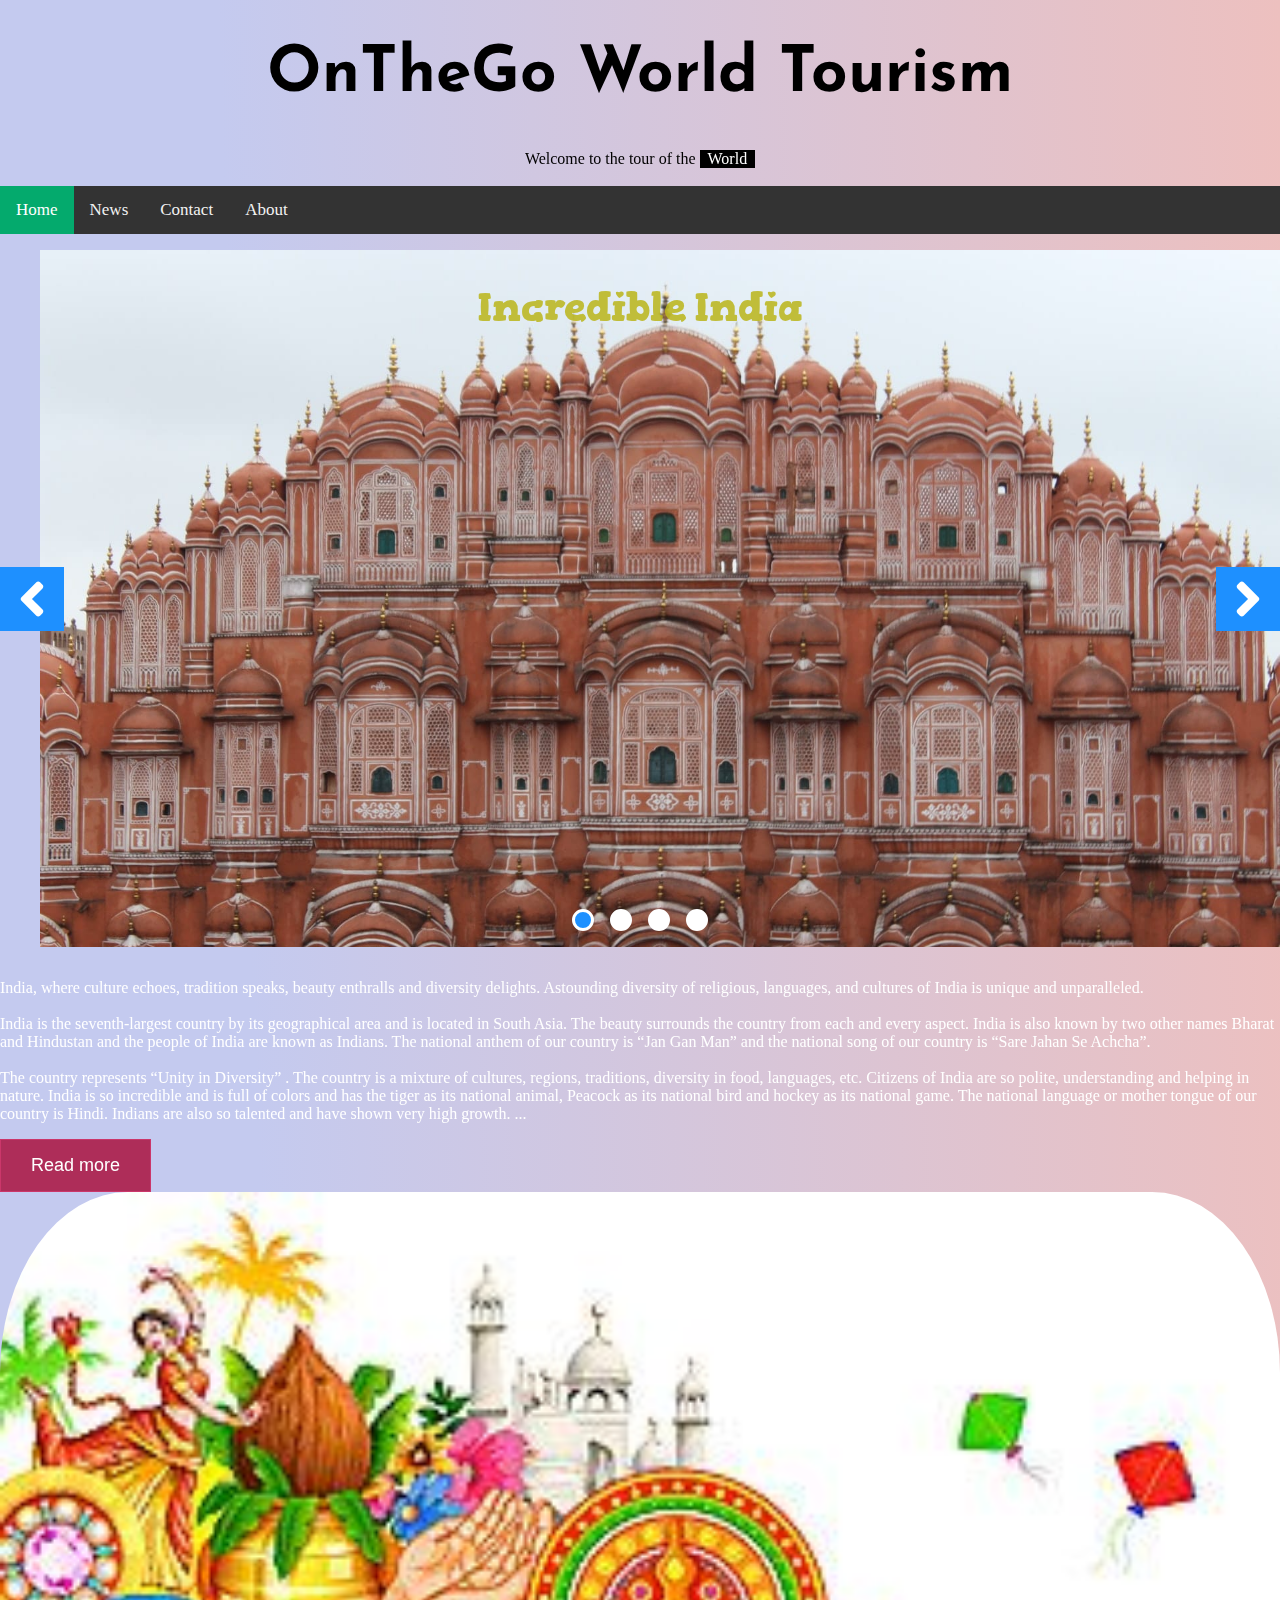
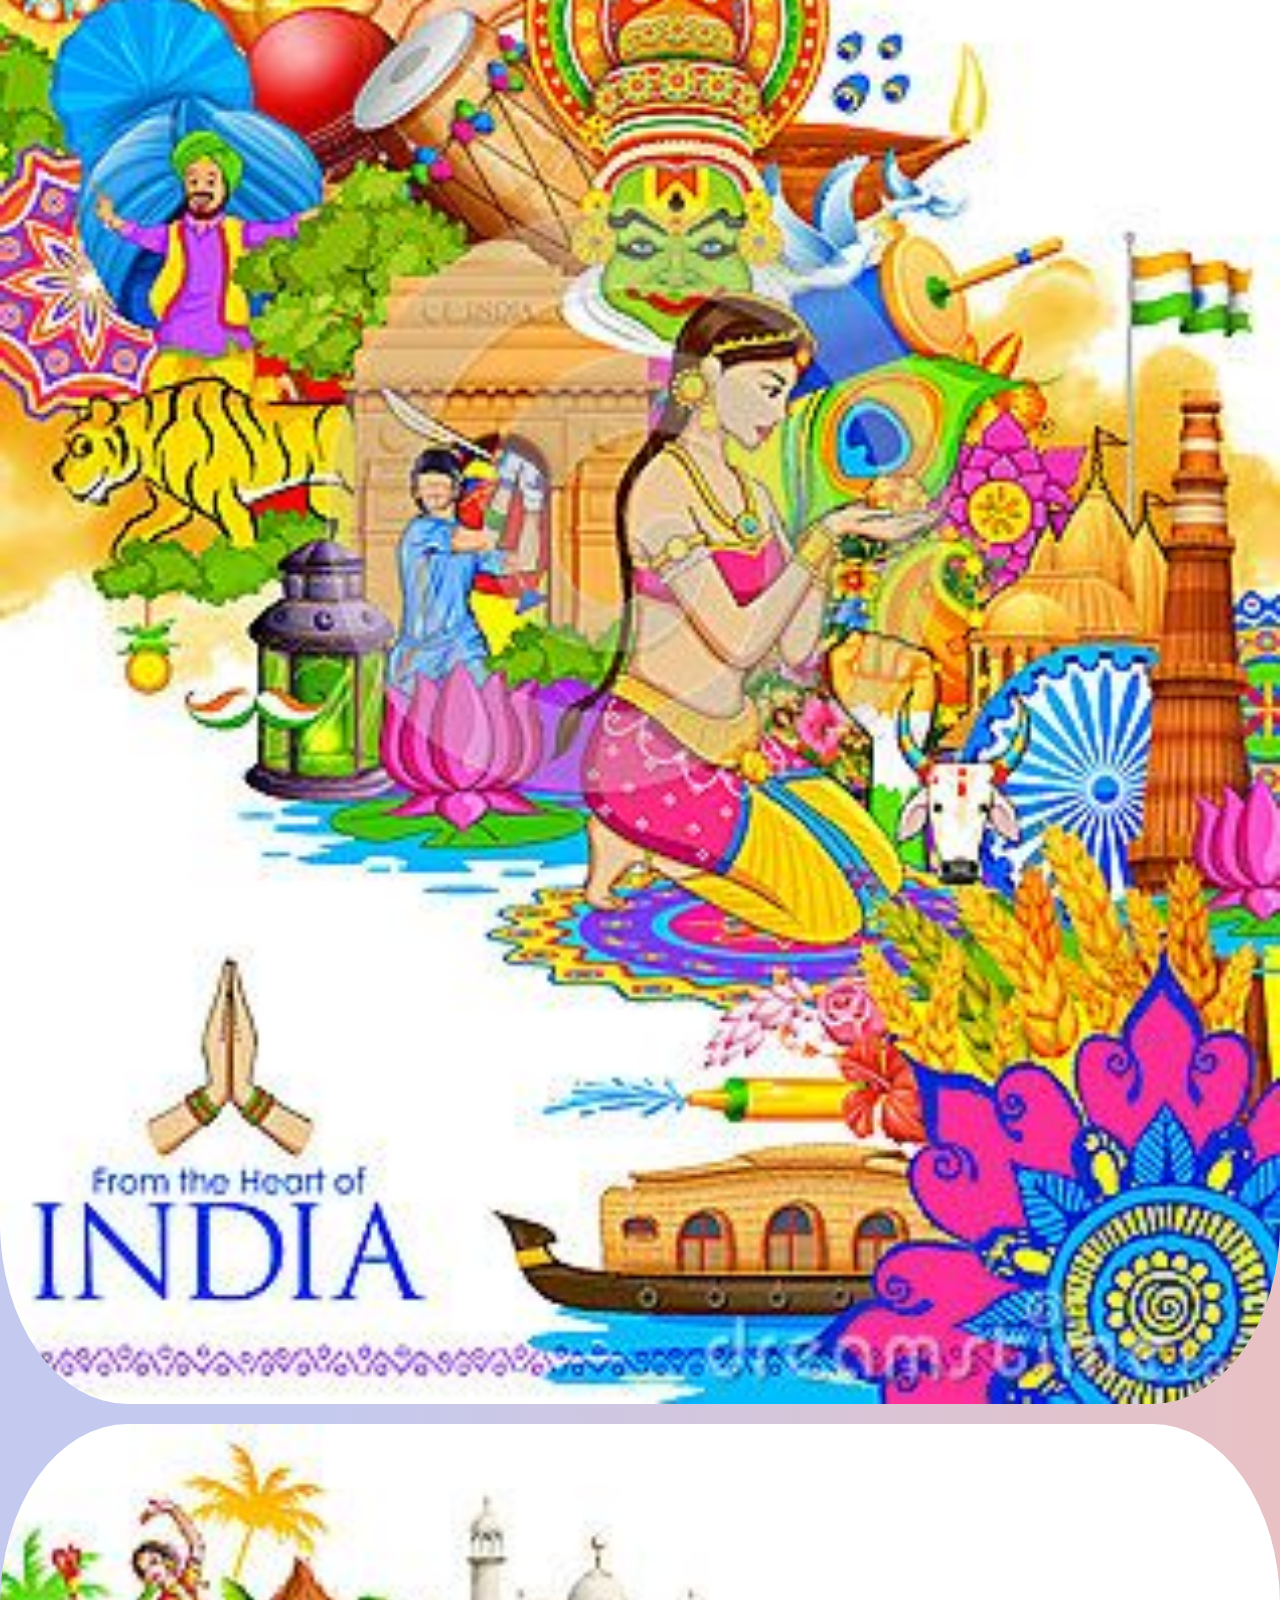
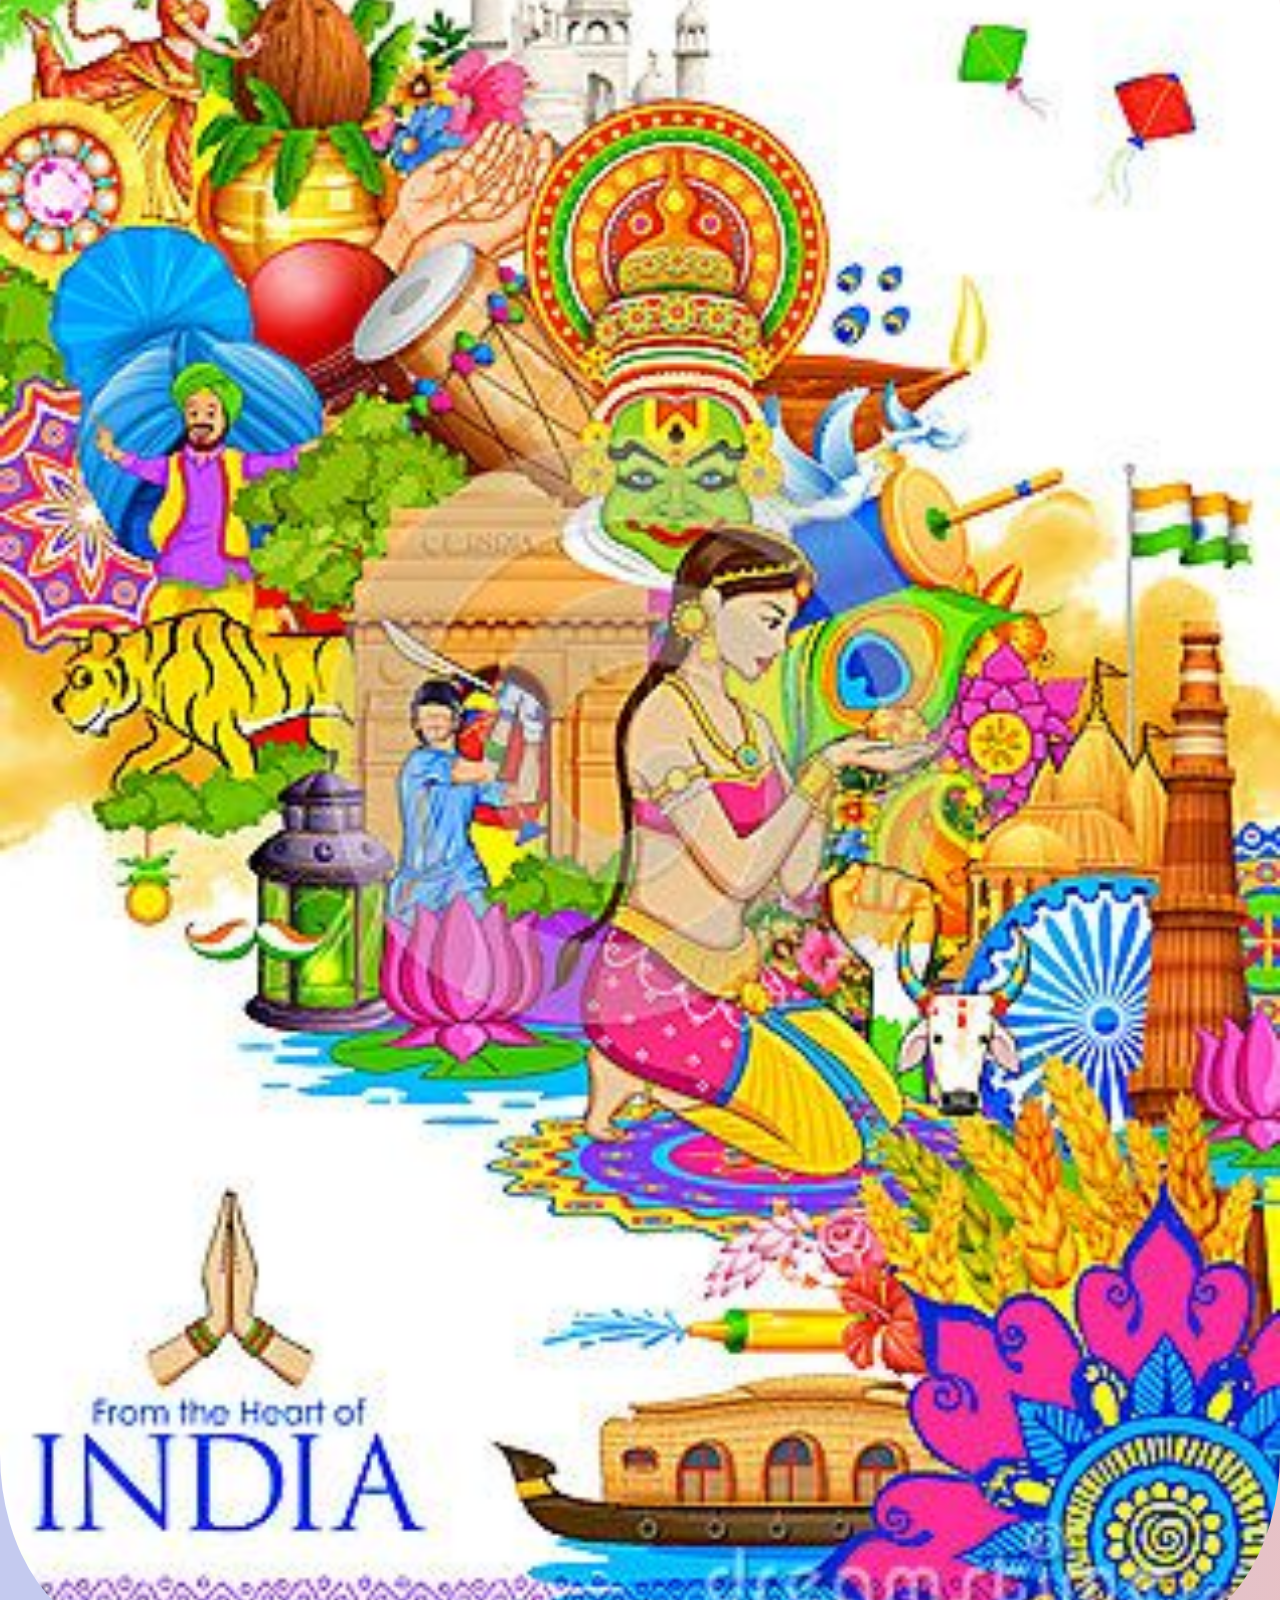
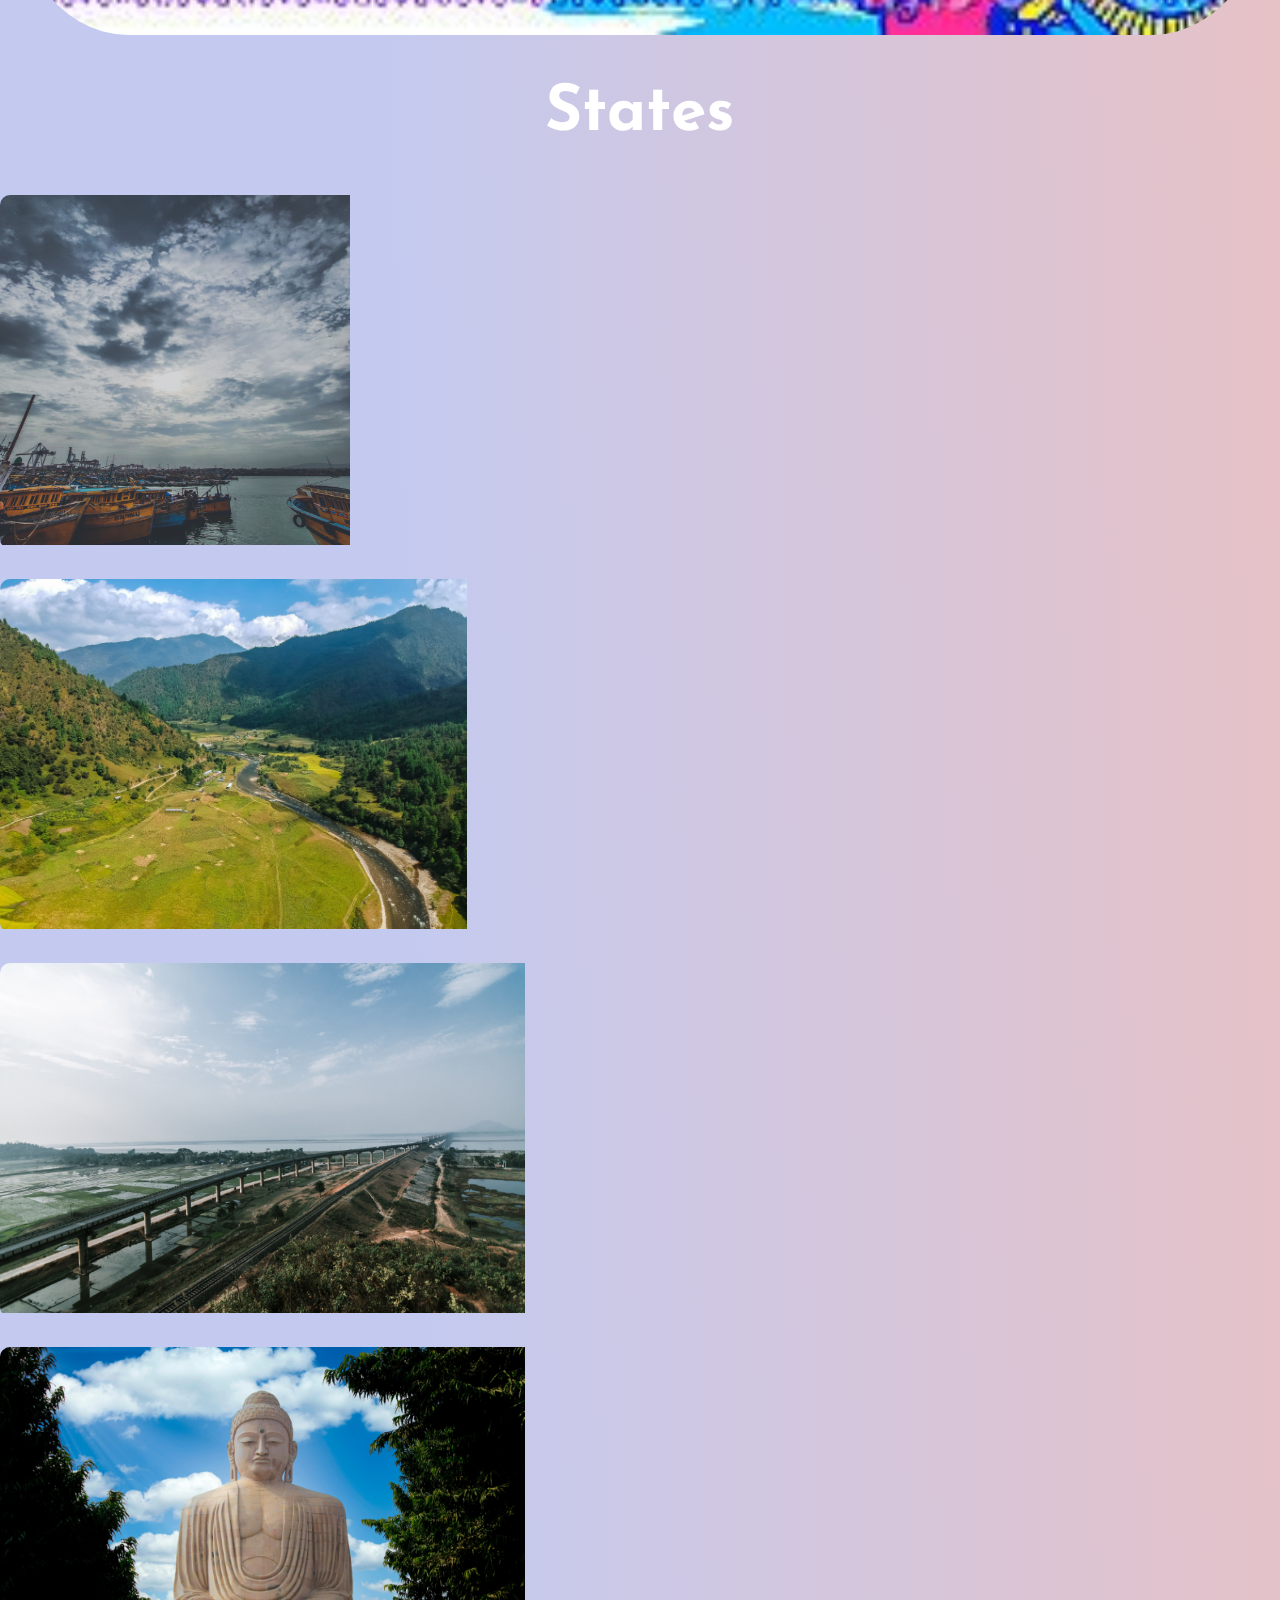
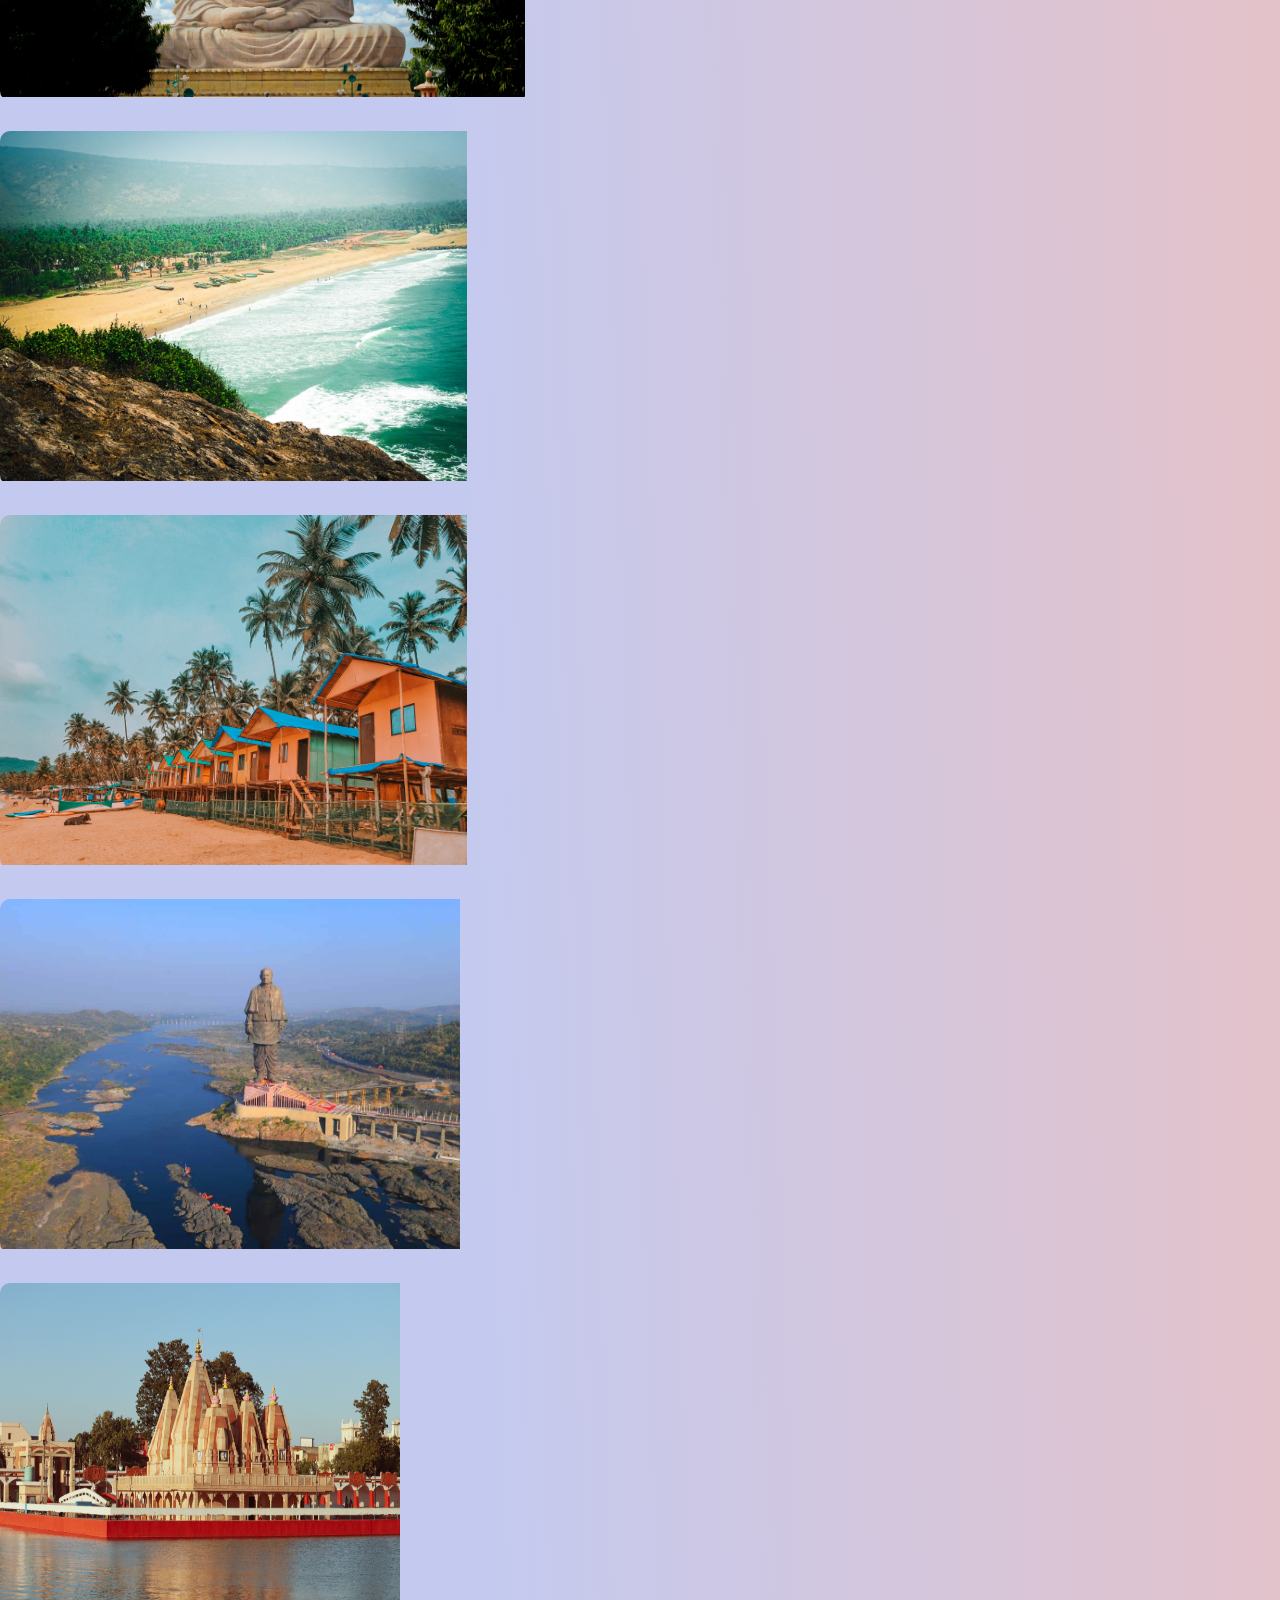
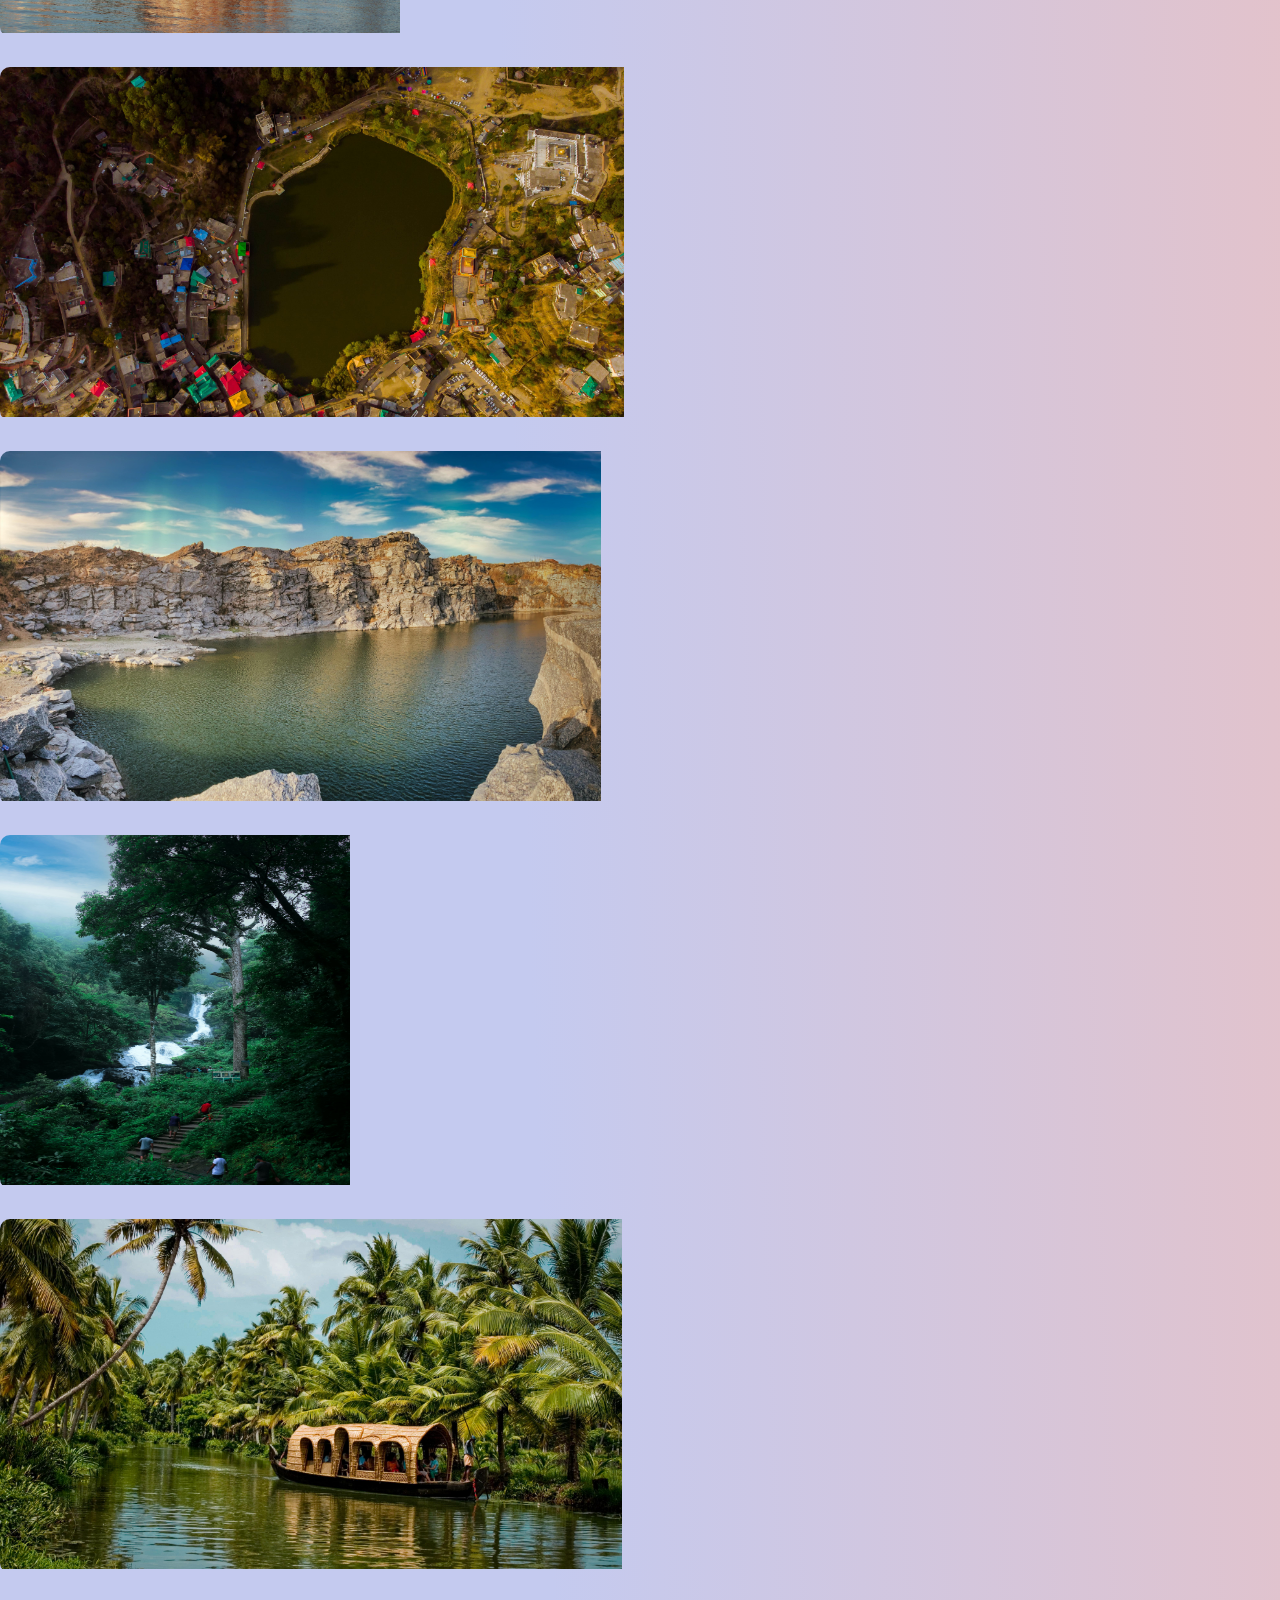
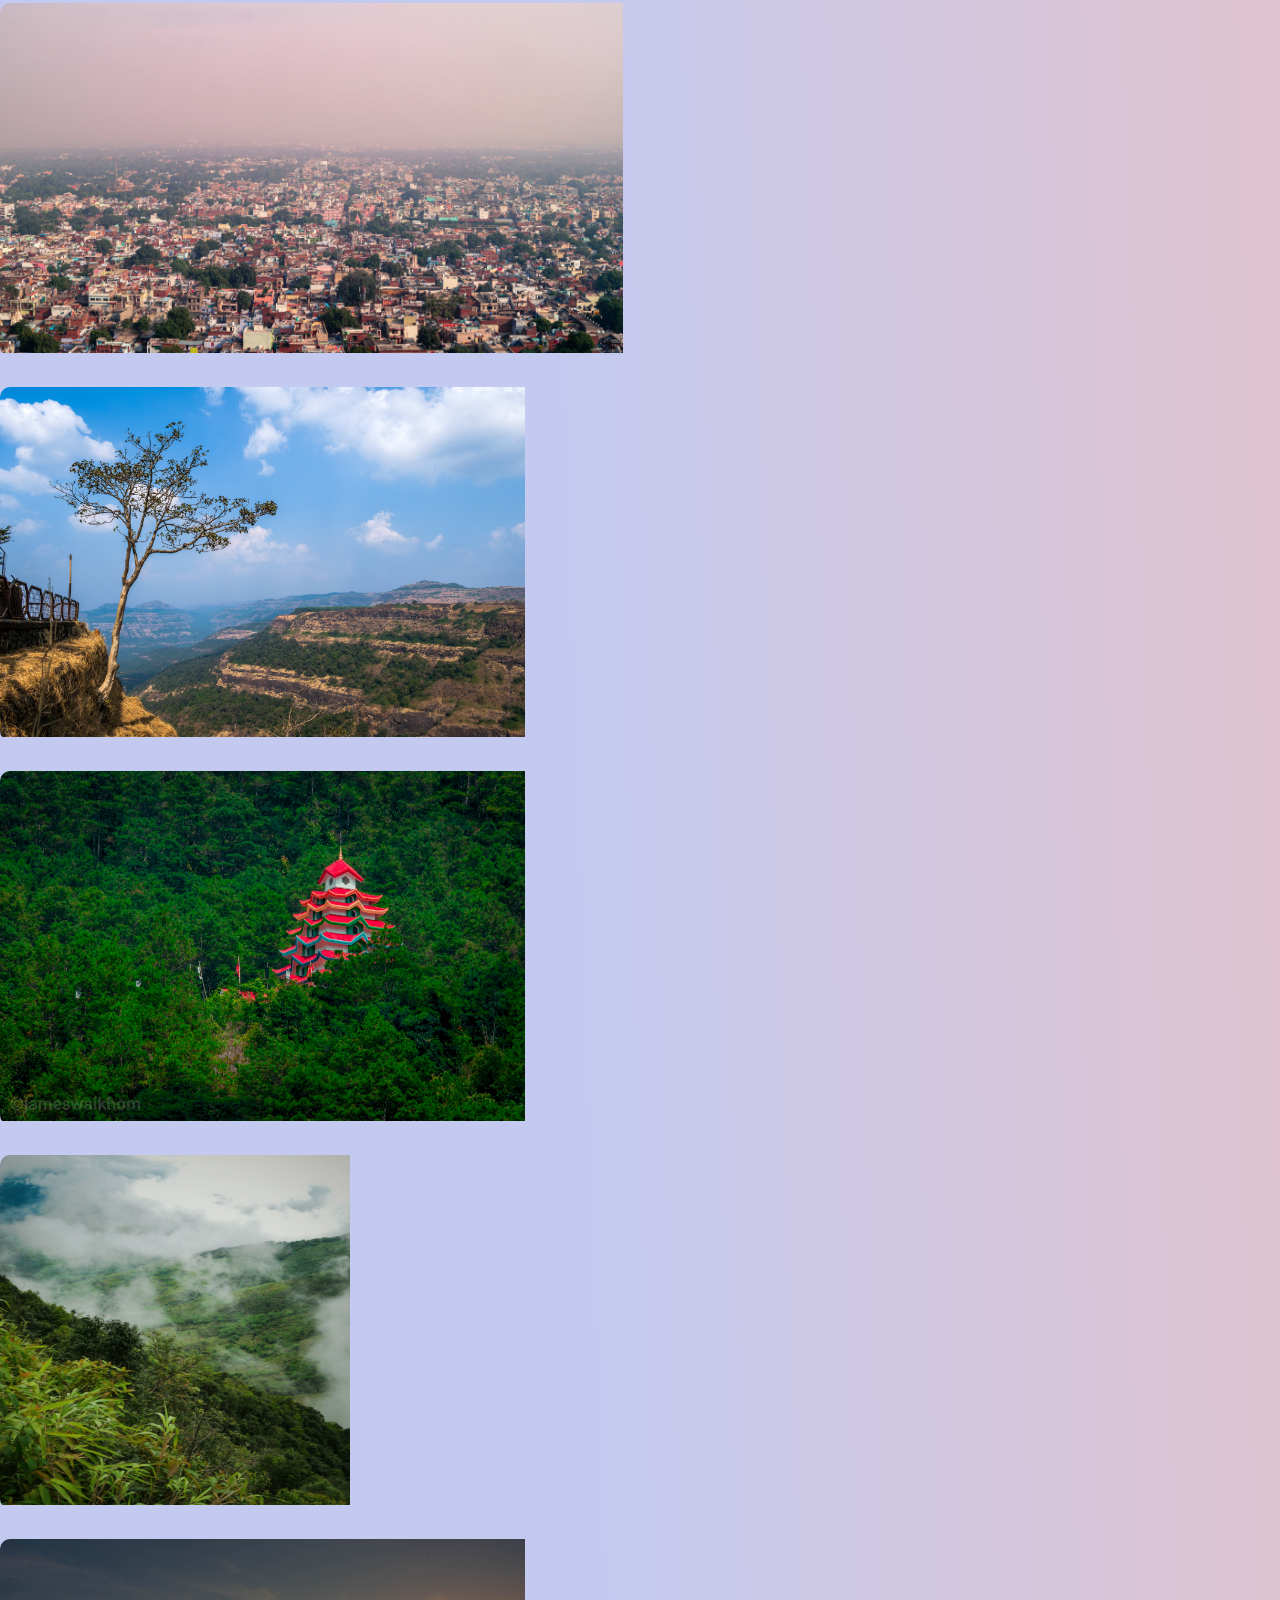
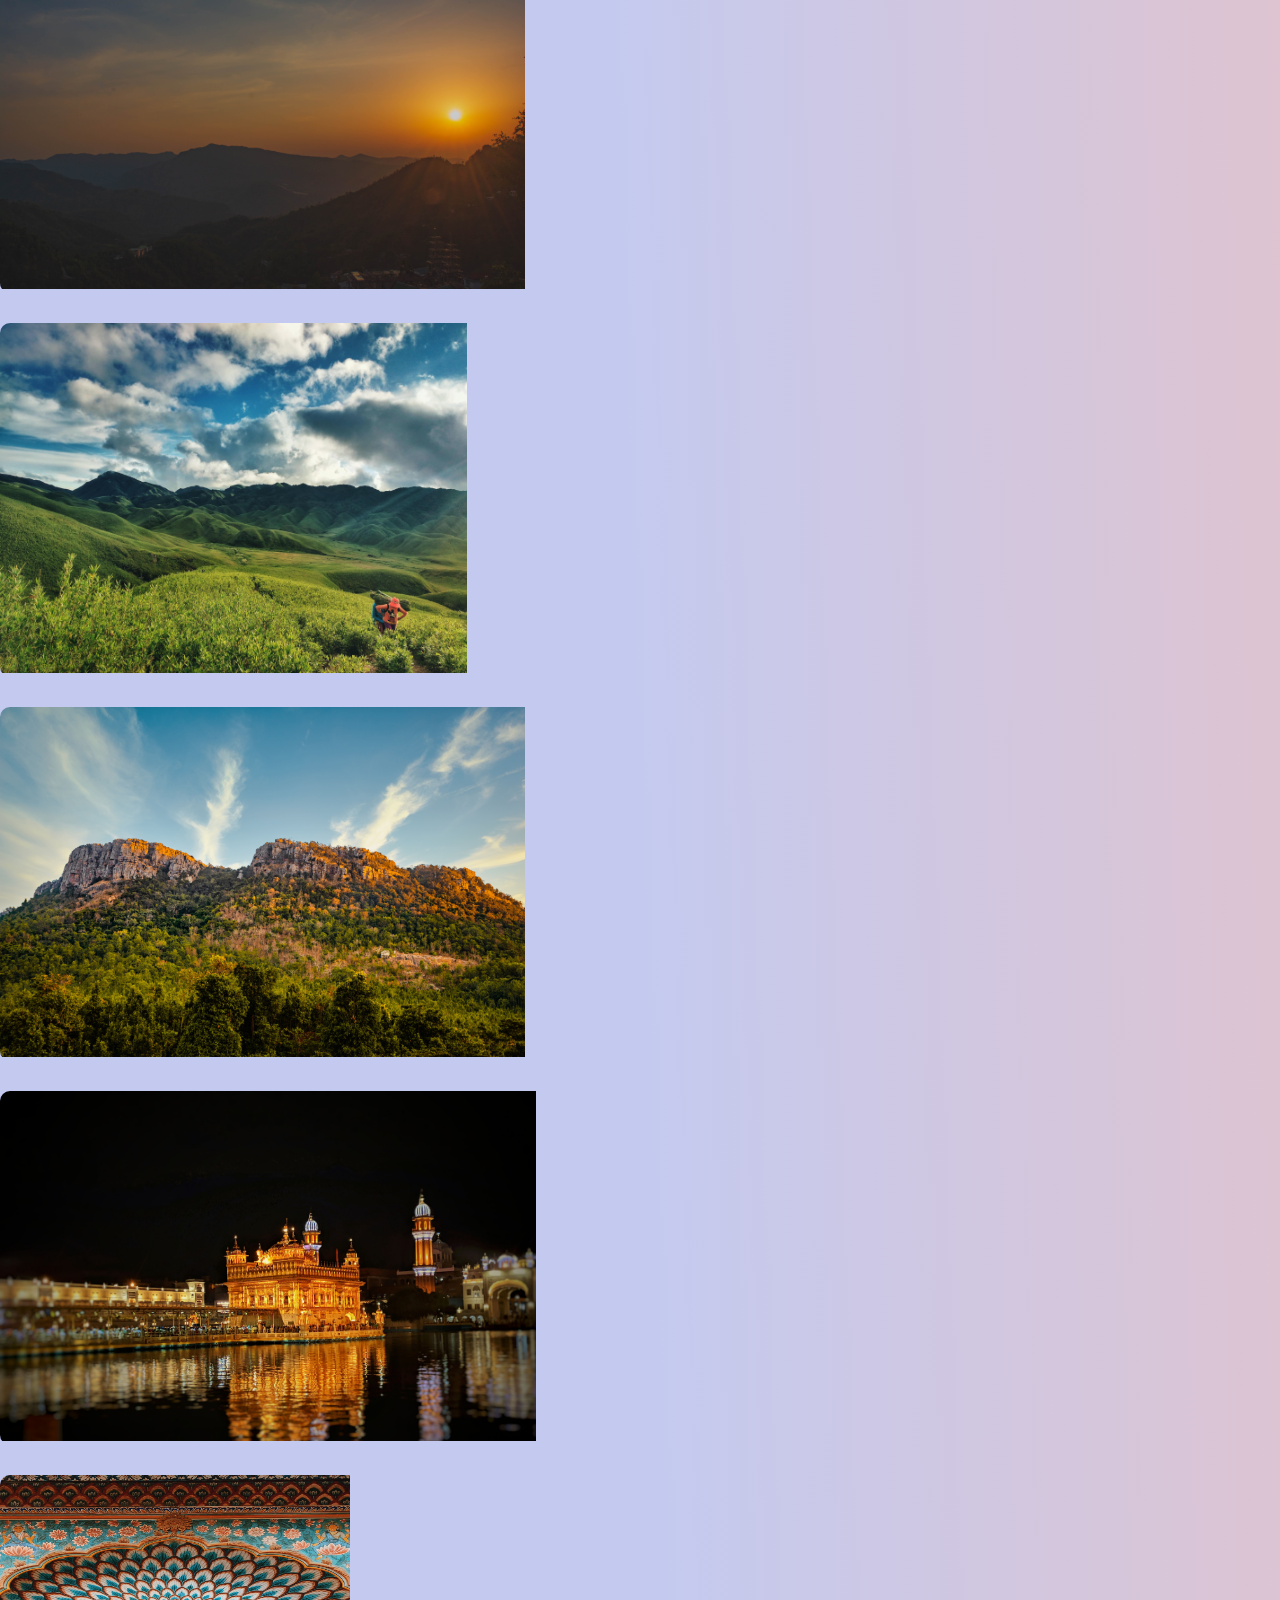
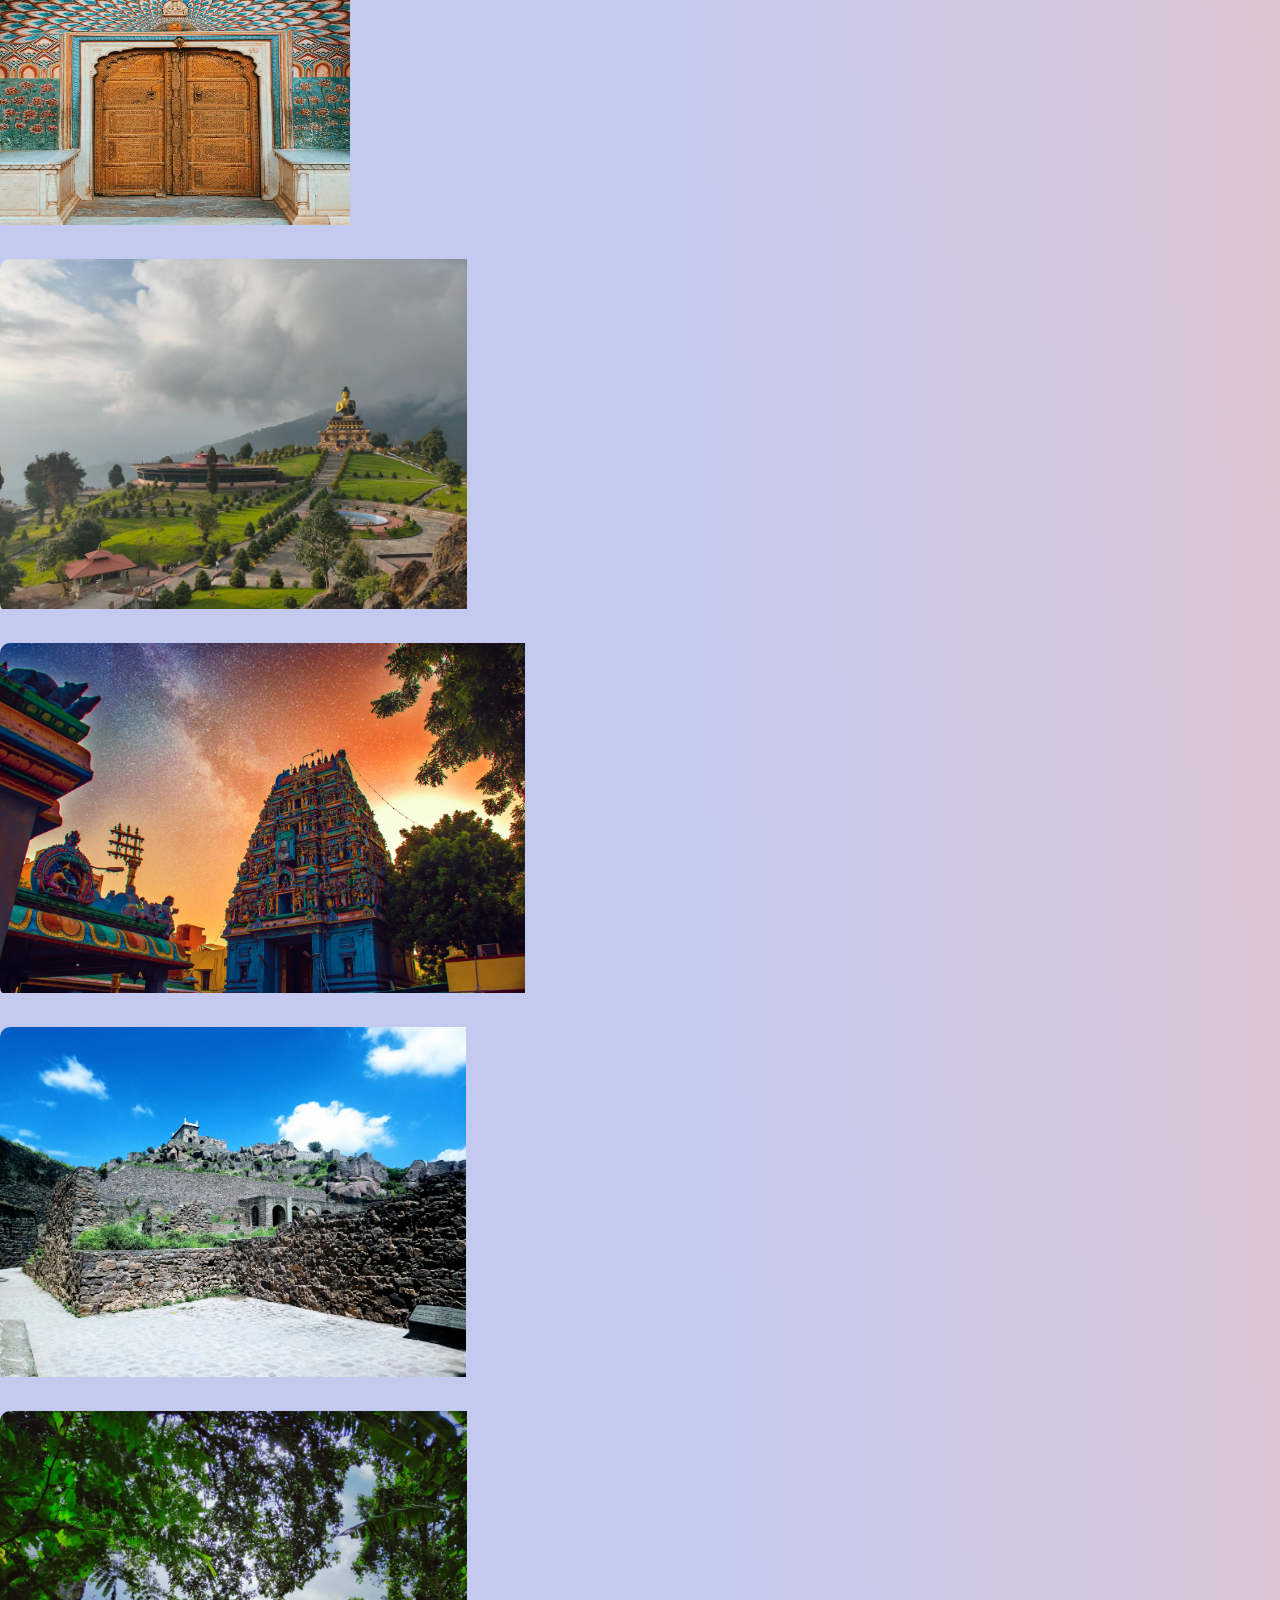
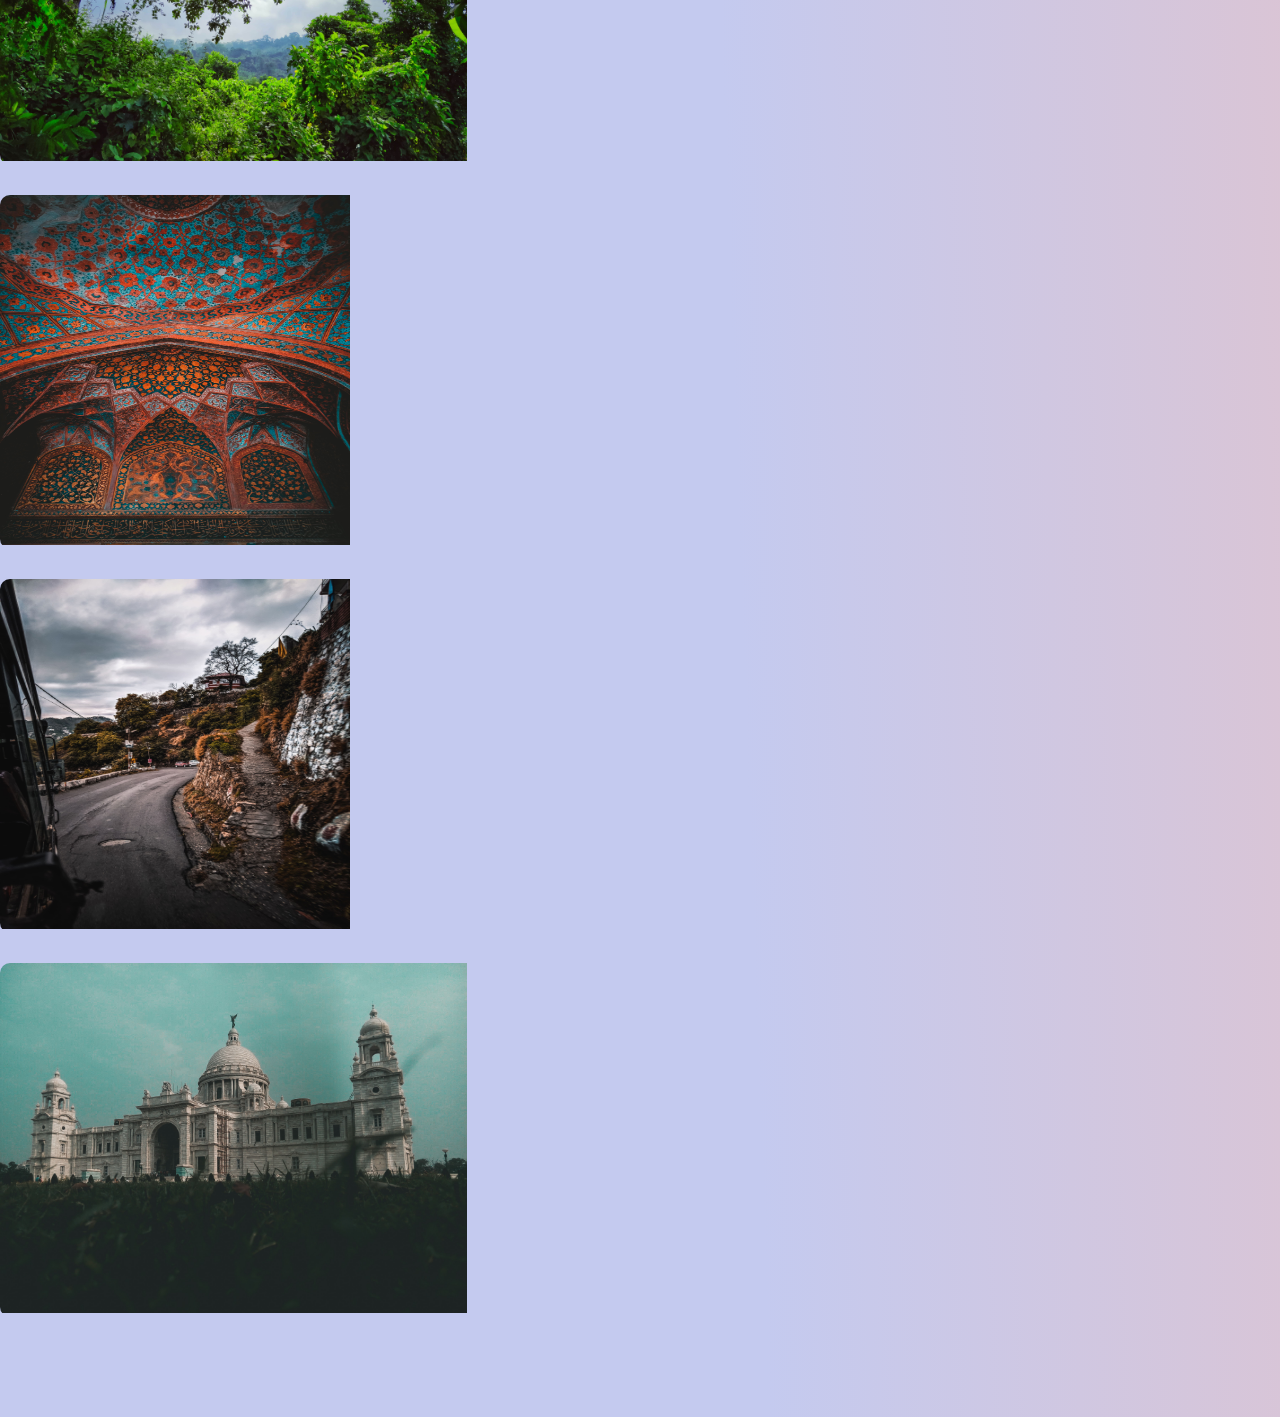
==== commit 9f8d4323: "Indian States" ====
--- a/India.html
+++ b/India.html
@@ -298,6 +298,276 @@
                                 </div>
                             </a>
                         </div>
+                        <div class="mix col-md-6 col-lg-4 gallery-item cat-5">
+                            <a href="project10.html" class="gallery-item-content pp">
+                                <div class="item-thumbnail">
+                                    <img src="assests/Karnataka-min.jpg" alt="prototype" width="350" height="350">
+                                    <div class="content-overlay">
+                                        <div class="content">
+                                            <h4 class="project-title">
+                                                Karnataka
+                                            </h4>
+                                            <span class="project-category">Prototype</span>
+                                        </div>
+                                    </div>
+                                </div>
+                            </a>
+                        </div>
+                        <div class="mix col-md-6 col-lg-4 gallery-item cat-5">
+                            <a href="project10.html" class="gallery-item-content pp">
+                                <div class="item-thumbnail">
+                                    <img src="assests/Kerala-min.jpg" alt="prototype" height="350">
+                                    <div class="content-overlay">
+                                        <div class="content">
+                                            <h4 class="project-title">
+                                                Kerala
+                                            </h4>
+                                            <span class="project-category">Prototype</span>
+                                        </div>
+                                    </div>
+                                </div>
+                            </a>
+                        </div>
+                        <div class="mix col-md-6 col-lg-4 gallery-item cat-5">
+                            <a href="project10.html" class="gallery-item-content pp">
+                                <div class="item-thumbnail">
+                                    <img src="assests/Madhya Pradesh-min.jpg" alt="prototype" height="350">
+                                    <div class="content-overlay">
+                                        <div class="content">
+                                            <h4 class="project-title">
+                                                Madhya Pradesh
+                                            </h4>
+                                            <span class="project-category">Prototype</span>
+                                        </div>
+                                    </div>
+                                </div>
+                            </a>
+                        </div>
+                        <div class="mix col-md-6 col-lg-4 gallery-item cat-5">
+                            <a href="project10.html" class="gallery-item-content pp">
+                                <div class="item-thumbnail">
+                                    <img src="assests/Maharashtra-min.jpg" alt="prototype" height="350">
+                                    <div class="content-overlay">
+                                        <div class="content">
+                                            <h4 class="project-title">
+                                                Maharashtra
+                                            </h4>
+                                            <span class="project-category">Prototype</span>
+                                        </div>
+                                    </div>
+                                </div>
+                            </a>
+                        </div>
+                        <div class="mix col-md-6 col-lg-4 gallery-item cat-5">
+                            <a href="project10.html" class="gallery-item-content pp">
+                                <div class="item-thumbnail">
+                                    <img src="assests/Manipur-min.jpg" alt="prototype" height="350">
+                                    <div class="content-overlay">
+                                        <div class="content">
+                                            <h4 class="project-title">
+                                                Manipur
+                                            </h4>
+                                            <span class="project-category">Prototype</span>
+                                        </div>
+                                    </div>
+                                </div>
+                            </a>
+                        </div>
+                        <div class="mix col-md-6 col-lg-4 gallery-item cat-5">
+                            <a href="project10.html" class="gallery-item-content pp">
+                                <div class="item-thumbnail">
+                                    <img src="assests/Meghalaya-min.jpg" alt="prototype" width="350" height="350">
+                                    <div class="content-overlay">
+                                        <div class="content">
+                                            <h4 class="project-title">
+                                                Meghalaya
+                                            </h4>
+                                            <span class="project-category">Prototype</span>
+                                        </div>
+                                    </div>
+                                </div>
+                            </a>
+                        </div>
+                        <div class="mix col-md-6 col-lg-4 gallery-item cat-5">
+                            <a href="project10.html" class="gallery-item-content pp">
+                                <div class="item-thumbnail">
+                                    <img src="assests/Mizoram-min.jpg" alt="prototype" height="350">
+                                    <div class="content-overlay">
+                                        <div class="content">
+                                            <h4 class="project-title">
+                                                Mizoram
+                                            </h4>
+                                            <span class="project-category">Prototype</span>
+                                        </div>
+                                    </div>
+                                </div>
+                            </a>
+                        </div>
+                        <div class="mix col-md-6 col-lg-4 gallery-item cat-5">
+                            <a href="project10.html" class="gallery-item-content pp">
+                                <div class="item-thumbnail">
+                                    <img src="assests/Nagaland-min.jpg" alt="prototype" height="350">
+                                    <div class="content-overlay">
+                                        <div class="content">
+                                            <h4 class="project-title">
+                                                Nagaland
+                                            </h4>
+                                            <span class="project-category">Prototype</span>
+                                        </div>
+                                    </div>
+                                </div>
+                            </a>
+                        </div>
+                        <div class="mix col-md-6 col-lg-4 gallery-item cat-5">
+                            <a href="project10.html" class="gallery-item-content pp">
+                                <div class="item-thumbnail">
+                                    <img src="assests/Odisha-min.jpg" alt="prototype" height="350">
+                                    <div class="content-overlay">
+                                        <div class="content">
+                                            <h4 class="project-title">
+                                                Odisha
+                                            </h4>
+                                            <span class="project-category">Prototype</span>
+                                        </div>
+                                    </div>
+                                </div>
+                            </a>
+                        </div>
+                        <div class="mix col-md-6 col-lg-4 gallery-item cat-5">
+                            <a href="project10.html" class="gallery-item-content pp">
+                                <div class="item-thumbnail">
+                                    <img src="assests/Punjab-min.jpg" alt="prototype" height="350">
+                                    <div class="content-overlay">
+                                        <div class="content">
+                                            <h4 class="project-title">
+                                                Punjab
+                                            </h4>
+                                            <span class="project-category">Prototype</span>
+                                        </div>
+                                    </div>
+                                </div>
+                            </a>
+                        </div>
+                        <div class="mix col-md-6 col-lg-4 gallery-item cat-5">
+                            <a href="project10.html" class="gallery-item-content pp">
+                                <div class="item-thumbnail">
+                                    <img src="assests/Rajasthan-min.jpg" alt="prototype" width="350" height="350">
+                                    <div class="content-overlay">
+                                        <div class="content">
+                                            <h4 class="project-title">
+                                                Rajasthan
+                                            </h4>
+                                            <span class="project-category">Prototype</span>
+                                        </div>
+                                    </div>
+                                </div>
+                            </a>
+                        </div>
+                        <div class="mix col-md-6 col-lg-4 gallery-item cat-5">
+                            <a href="project10.html" class="gallery-item-content pp">
+                                <div class="item-thumbnail">
+                                    <img src="assests/Sikkim-min.jpg" alt="prototype" height="350">
+                                    <div class="content-overlay">
+                                        <div class="content">
+                                            <h4 class="project-title">
+                                                Sikkim
+                                            </h4>
+                                            <span class="project-category">Prototype</span>
+                                        </div>
+                                    </div>
+                                </div>
+                            </a>
+                        </div>
+                        <div class="mix col-md-6 col-lg-4 gallery-item cat-5">
+                            <a href="project10.html" class="gallery-item-content pp">
+                                <div class="item-thumbnail">
+                                    <img src="assests/Tamil Nadu-min.jpg" alt="prototype" height="350">
+                                    <div class="content-overlay">
+                                        <div class="content">
+                                            <h4 class="project-title">
+                                                Tamil Nadu
+                                            </h4>
+                                            <span class="project-category">Prototype</span>
+                                        </div>
+                                    </div>
+                                </div>
+                            </a>
+                        </div>
+                        <div class="mix col-md-6 col-lg-4 gallery-item cat-5">
+                            <a href="project10.html" class="gallery-item-content pp">
+                                <div class="item-thumbnail">
+                                    <img src="assests/Telangana-min.jpg" alt="prototype" height="350">
+                                    <div class="content-overlay">
+                                        <div class="content">
+                                            <h4 class="project-title">
+                                                Telangana
+                                            </h4>
+                                            <span class="project-category">Prototype</span>
+                                        </div>
+                                    </div>
+                                </div>
+                            </a>
+                        </div>
+                        <div class="mix col-md-6 col-lg-4 gallery-item cat-5">
+                            <a href="project10.html" class="gallery-item-content pp">
+                                <div class="item-thumbnail">
+                                    <img src="assests/Tripura-min.jpg" alt="prototype" height="350">
+                                    <div class="content-overlay">
+                                        <div class="content">
+                                            <h4 class="project-title">
+                                                Tripura
+                                            </h4>
+                                            <span class="project-category">Prototype</span>
+                                        </div>
+                                    </div>
+                                </div>
+                            </a>
+                        </div>
+                        <div class="mix col-md-6 col-lg-4 gallery-item cat-5">
+                            <a href="project10.html" class="gallery-item-content pp">
+                                <div class="item-thumbnail">
+                                    <img src="assests/Uttar Pradesh-min.jpg" alt="prototype" width="350" height="350">
+                                    <div class="content-overlay">
+                                        <div class="content">
+                                            <h4 class="project-title">
+                                                Uttar Pradesh
+                                            </h4>
+                                            <span class="project-category">Prototype</span>
+                                        </div>
+                                    </div>
+                                </div>
+                            </a>
+                        </div>
+                        <div class="mix col-md-6 col-lg-4 gallery-item cat-5">
+                            <a href="project10.html" class="gallery-item-content pp">
+                                <div class="item-thumbnail">
+                                    <img src="assests/Uttarakhand-min.jpg" alt="prototype" width="350" height="350">
+                                    <div class="content-overlay">
+                                        <div class="content">
+                                            <h4 class="project-title">
+                                                Uttarakhand
+                                            </h4>
+                                            <span class="project-category">Prototype</span>
+                                        </div>
+                                    </div>
+                                </div>
+                            </a>
+                        </div>
+                        <div class="mix col-md-6 col-lg-4 gallery-item cat-5">
+                            <a href="project10.html" class="gallery-item-content pp">
+                                <div class="item-thumbnail">
+                                    <img src="assests/West Bengal-min.jpg" alt="prototype" height="350">
+                                    <div class="content-overlay">
+                                        <div class="content">
+                                            <h4 class="project-title">
+                                                West Bengal
+                                            </h4>
+                                            <span class="project-category">Prototype</span>
+                                        </div>
+                                    </div>
+                                </div>
+                            </a>
+                        </div>
                     </div>
                 </div>
             </div>
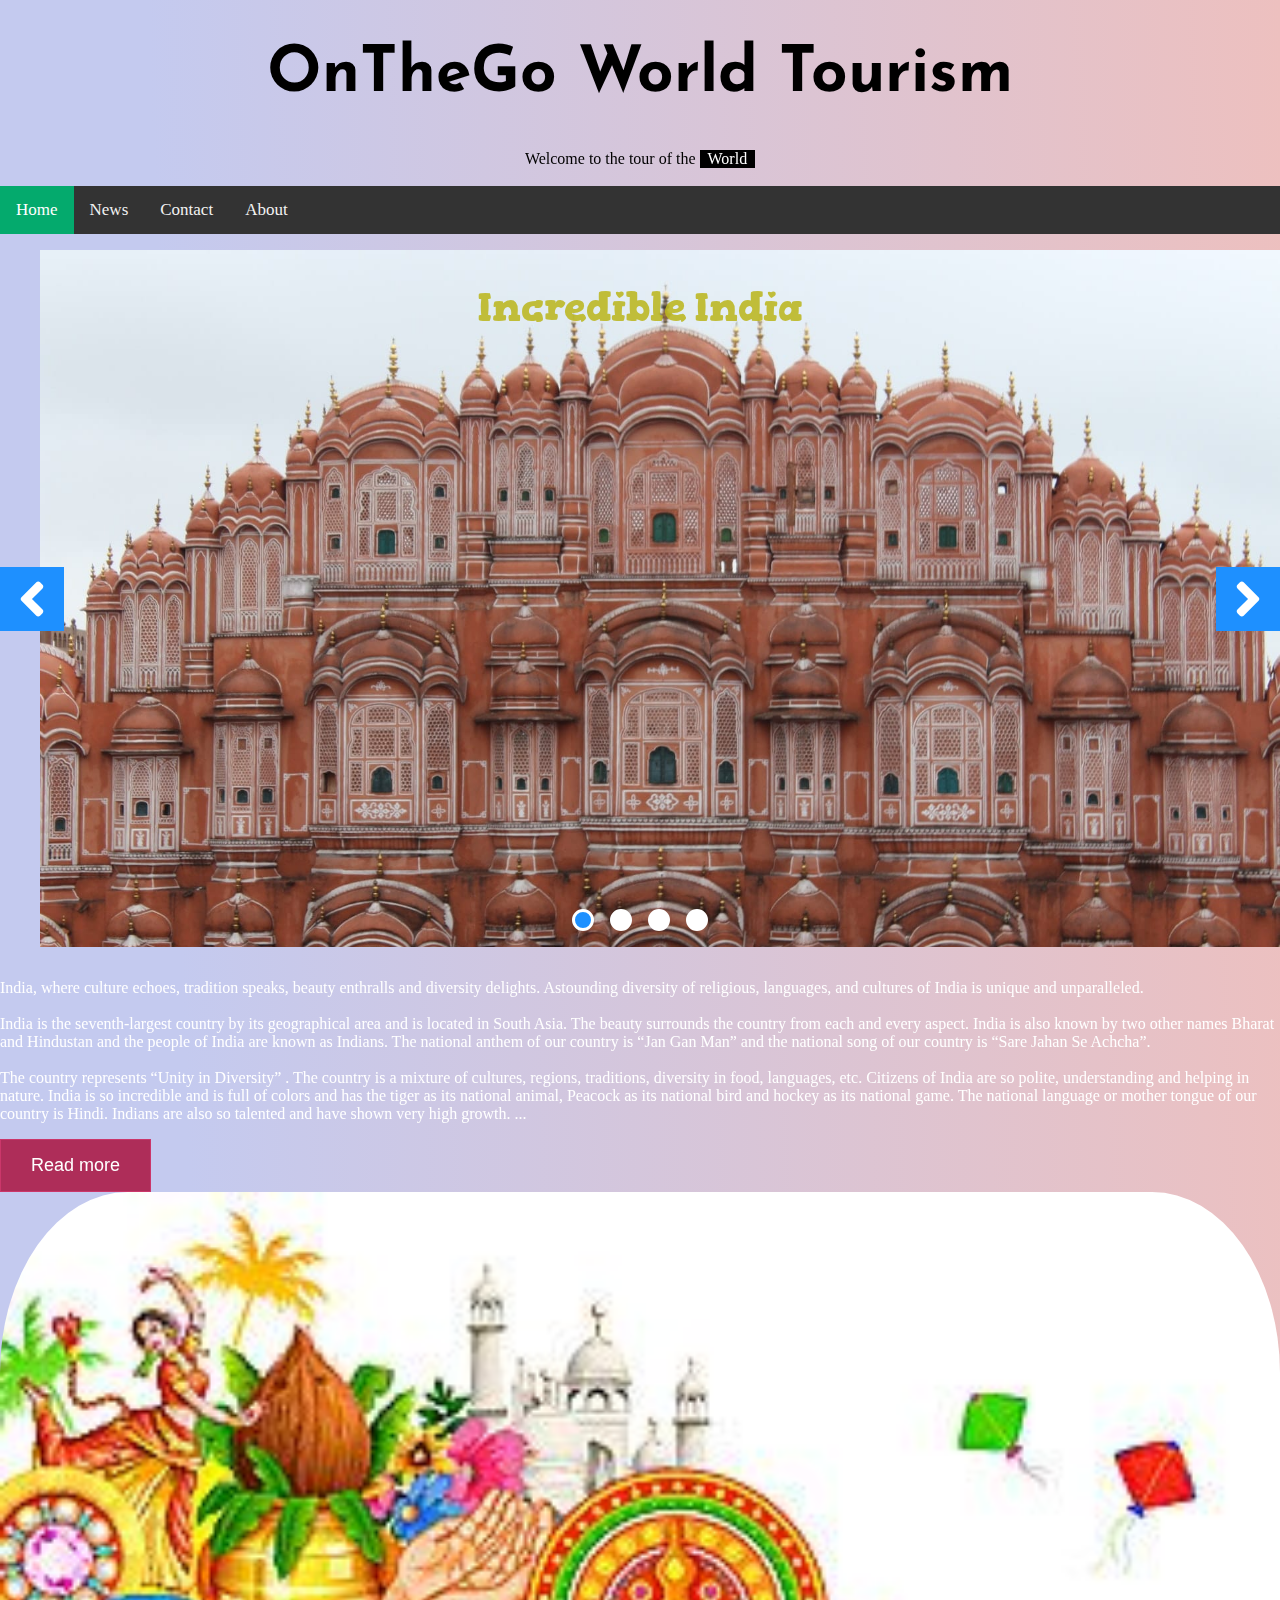
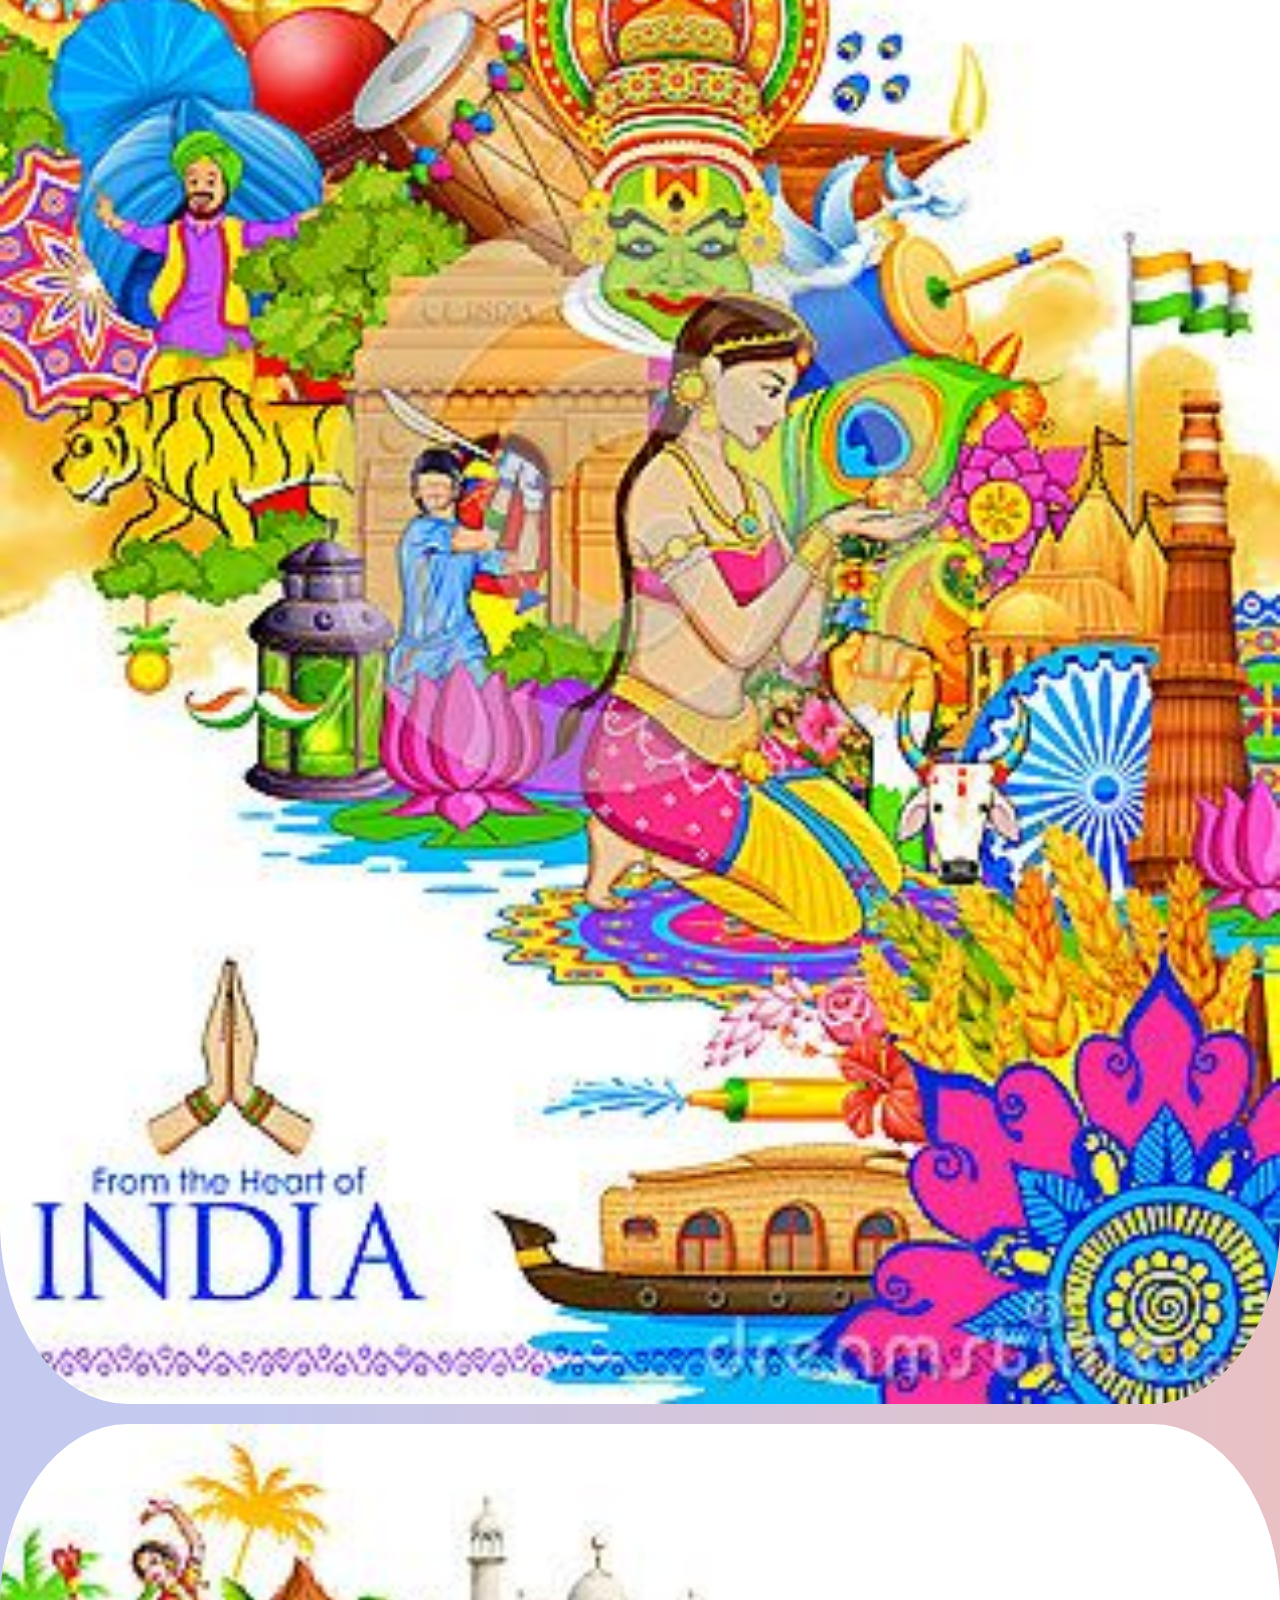
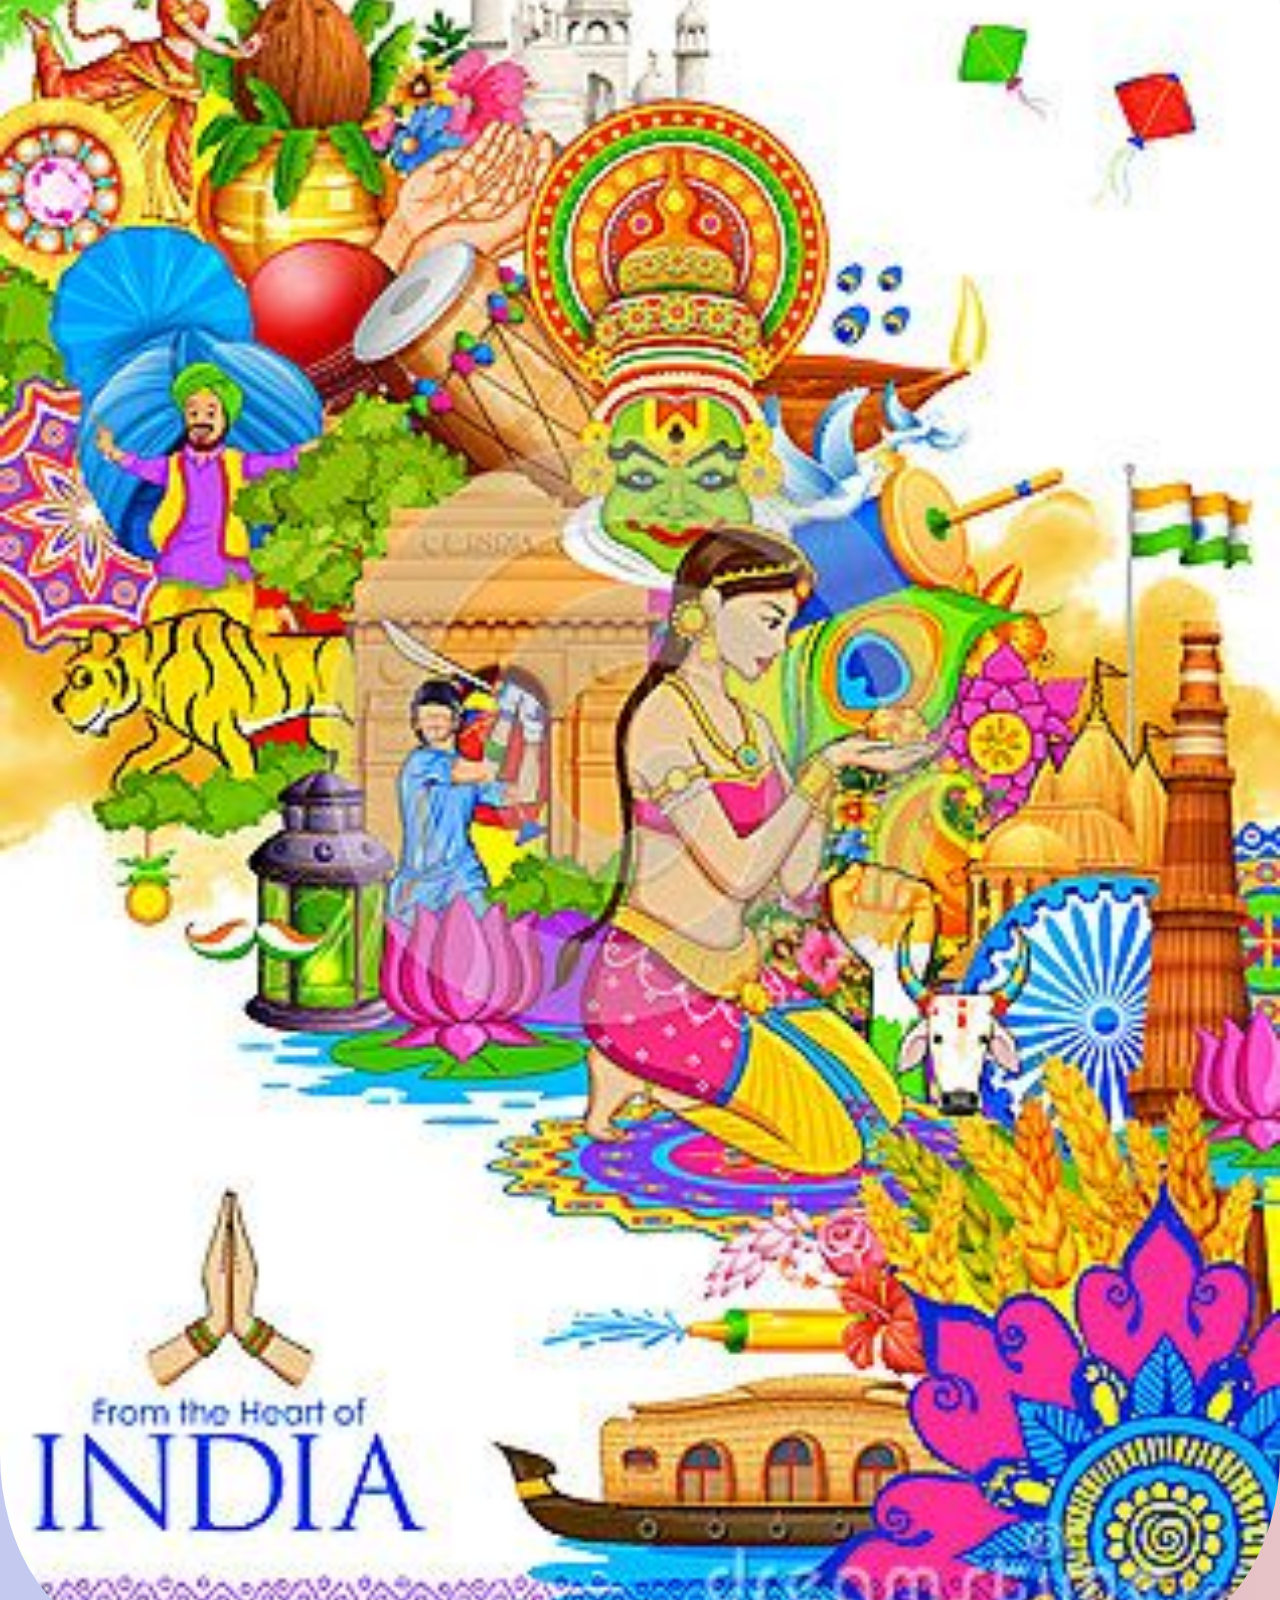
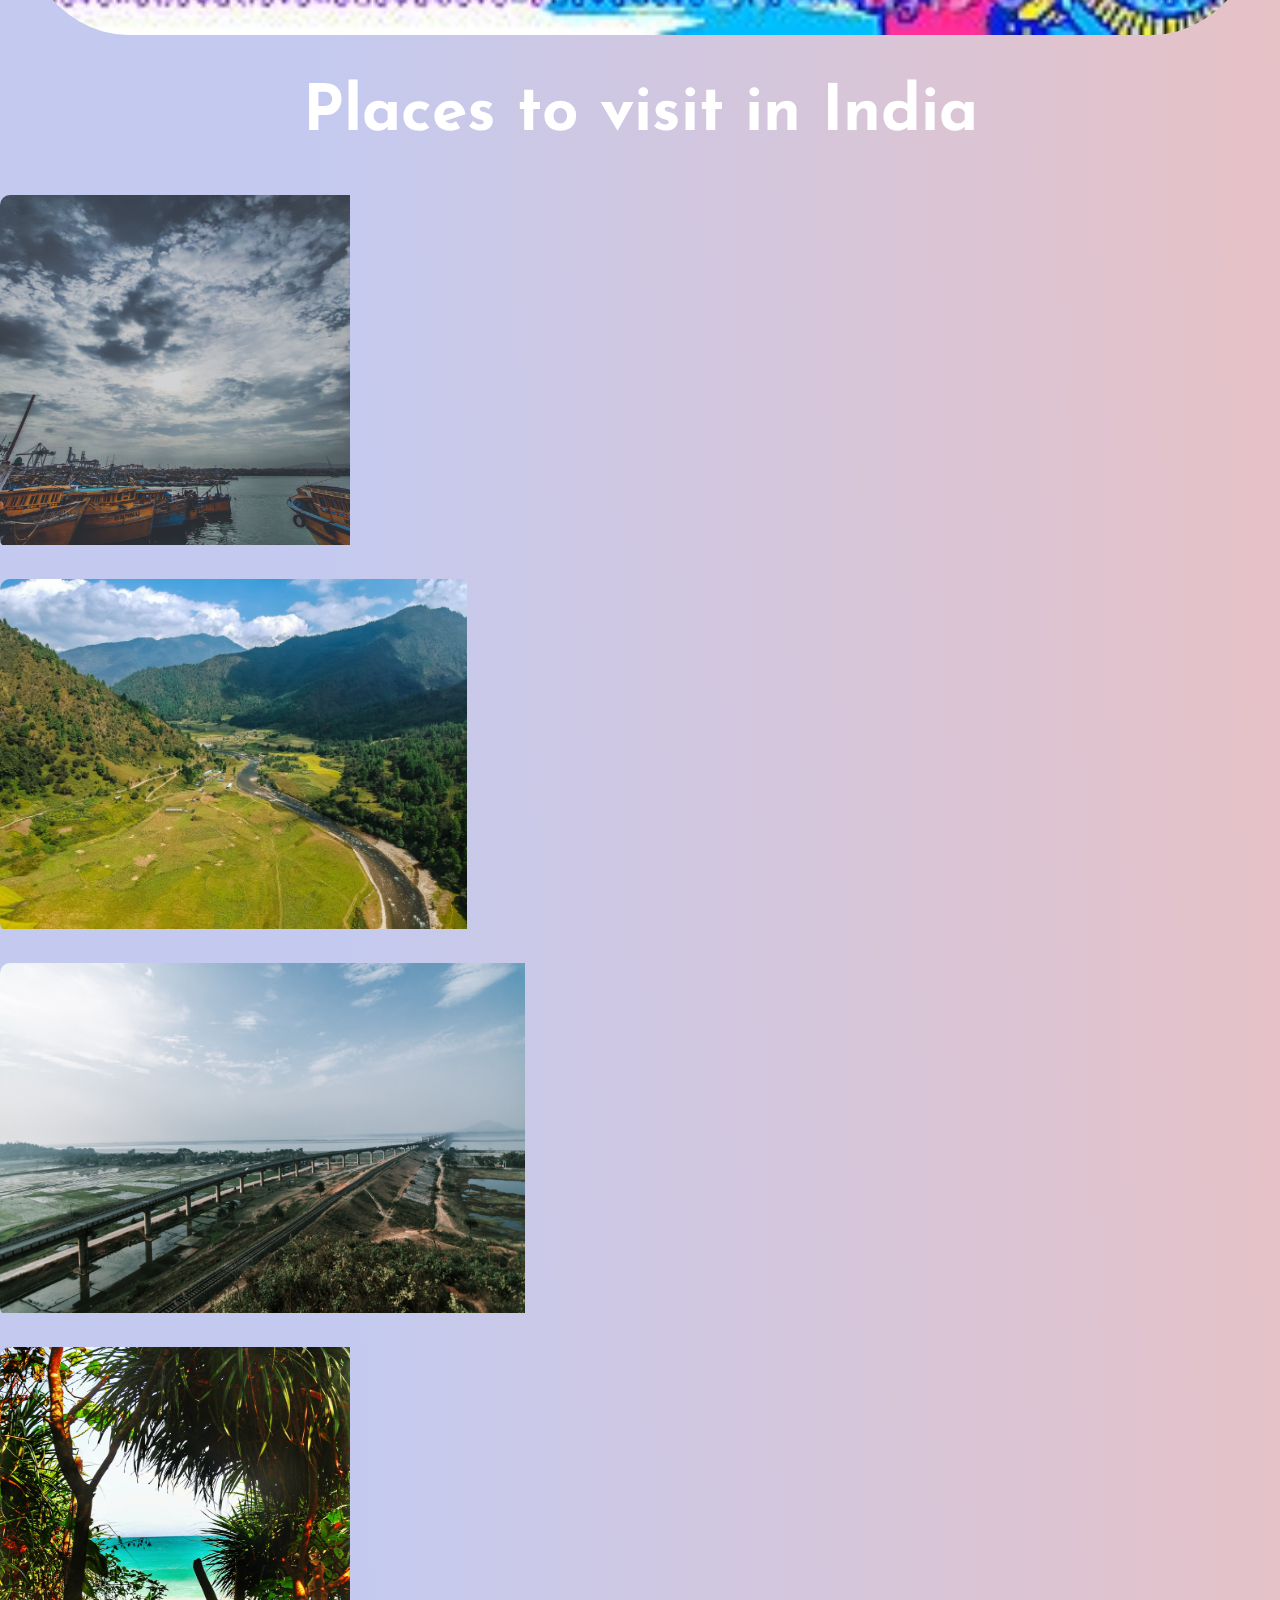
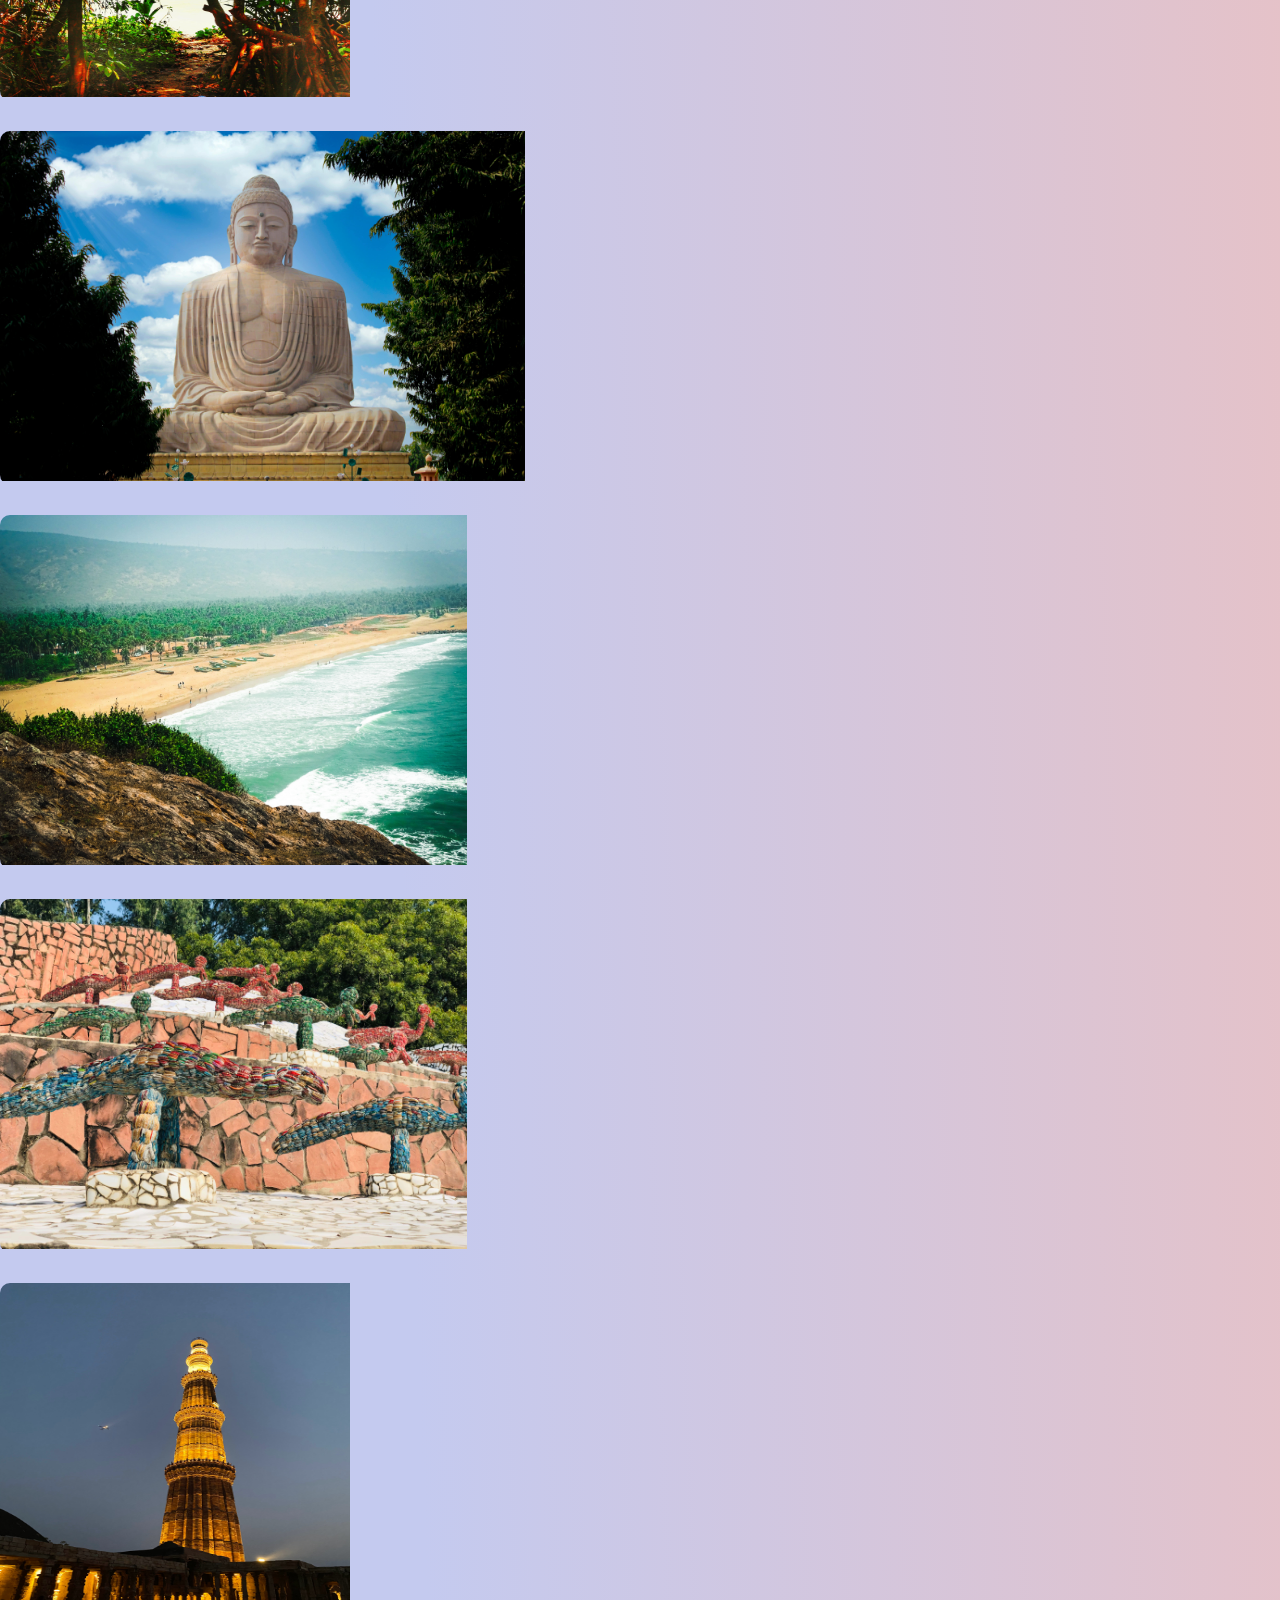
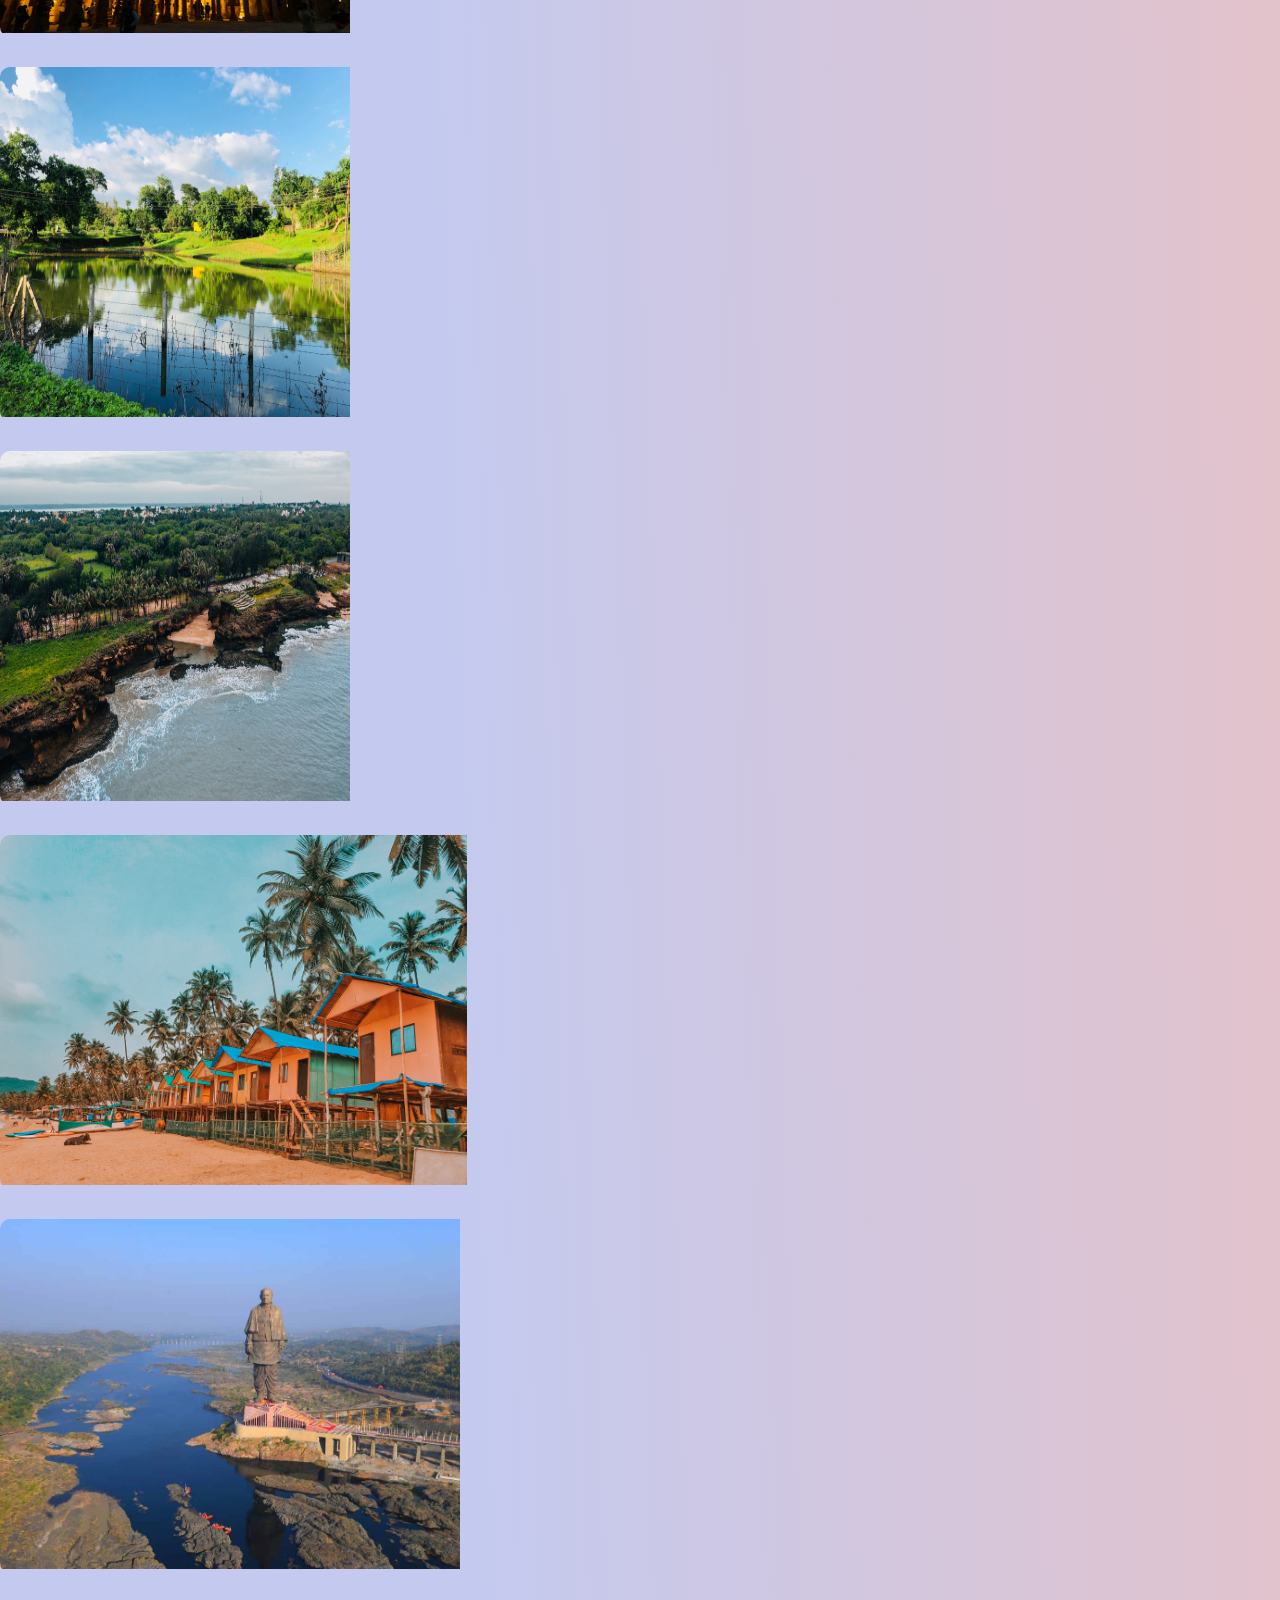
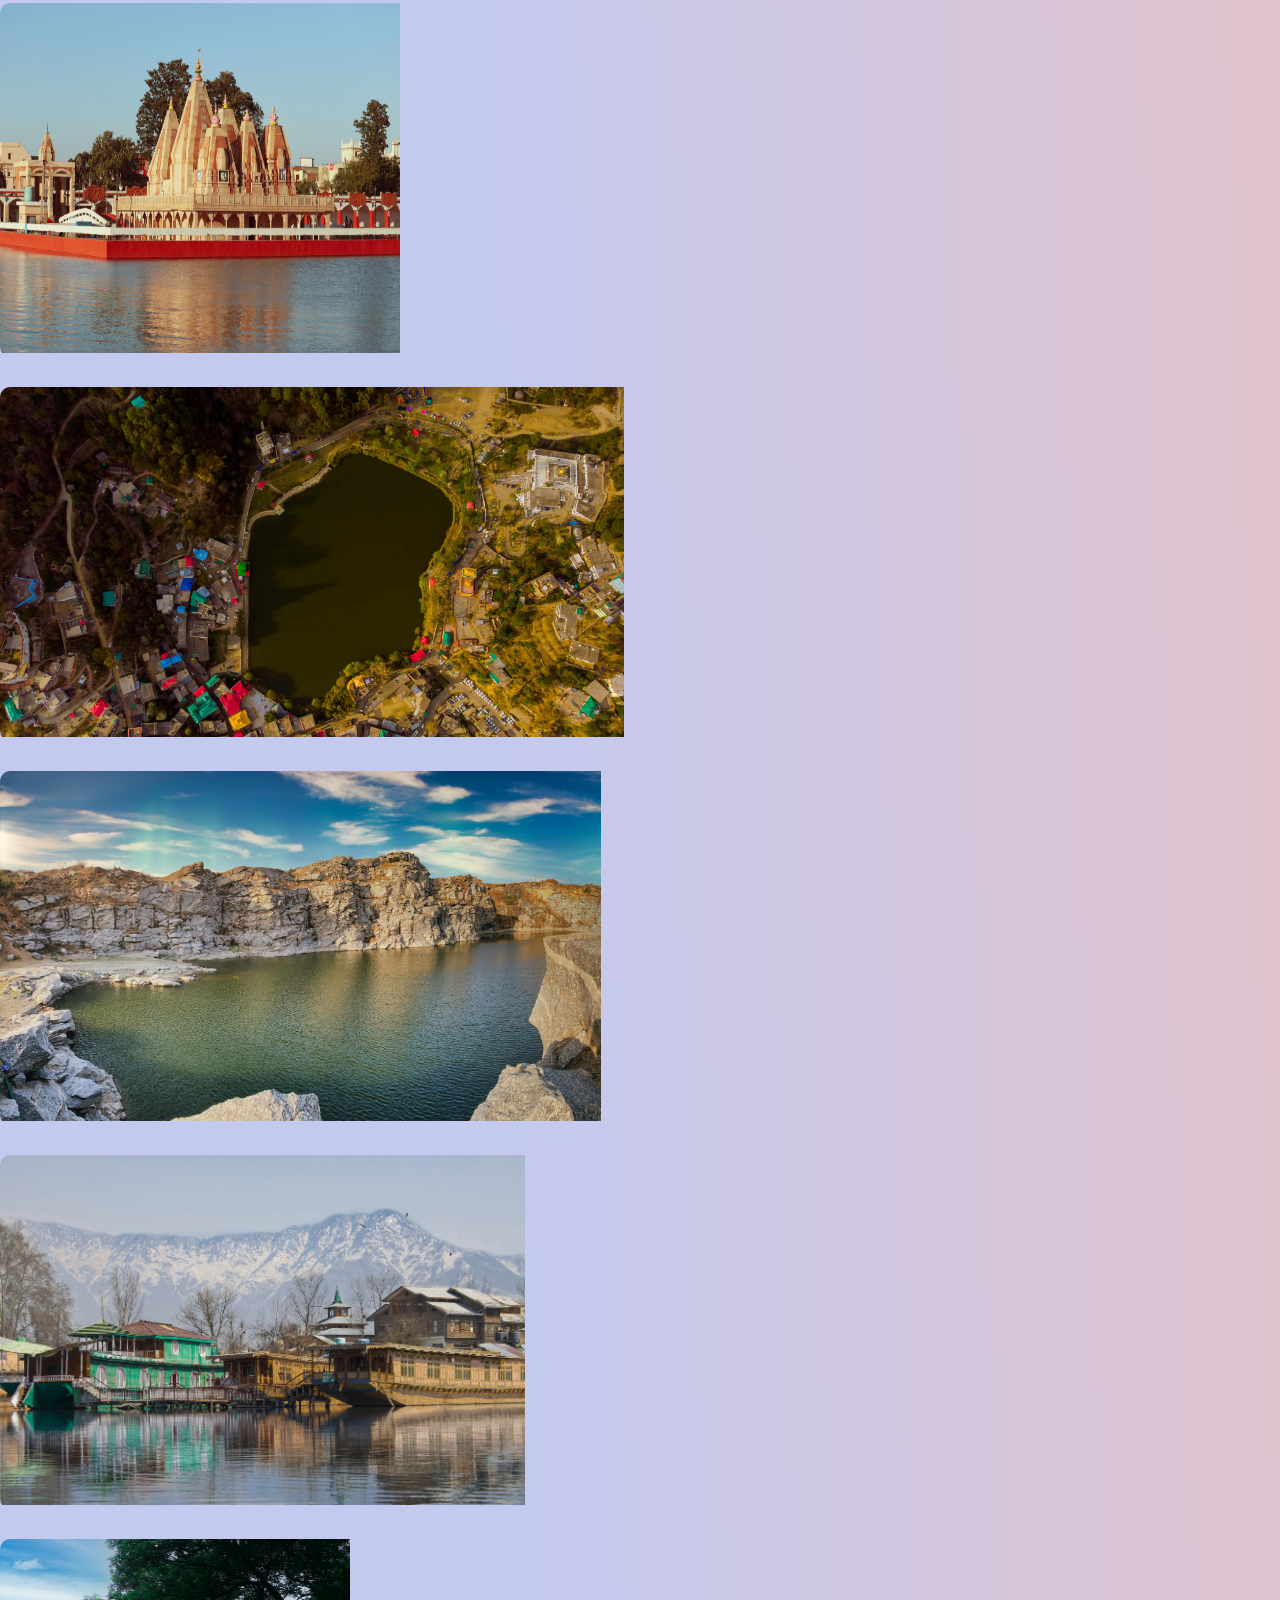
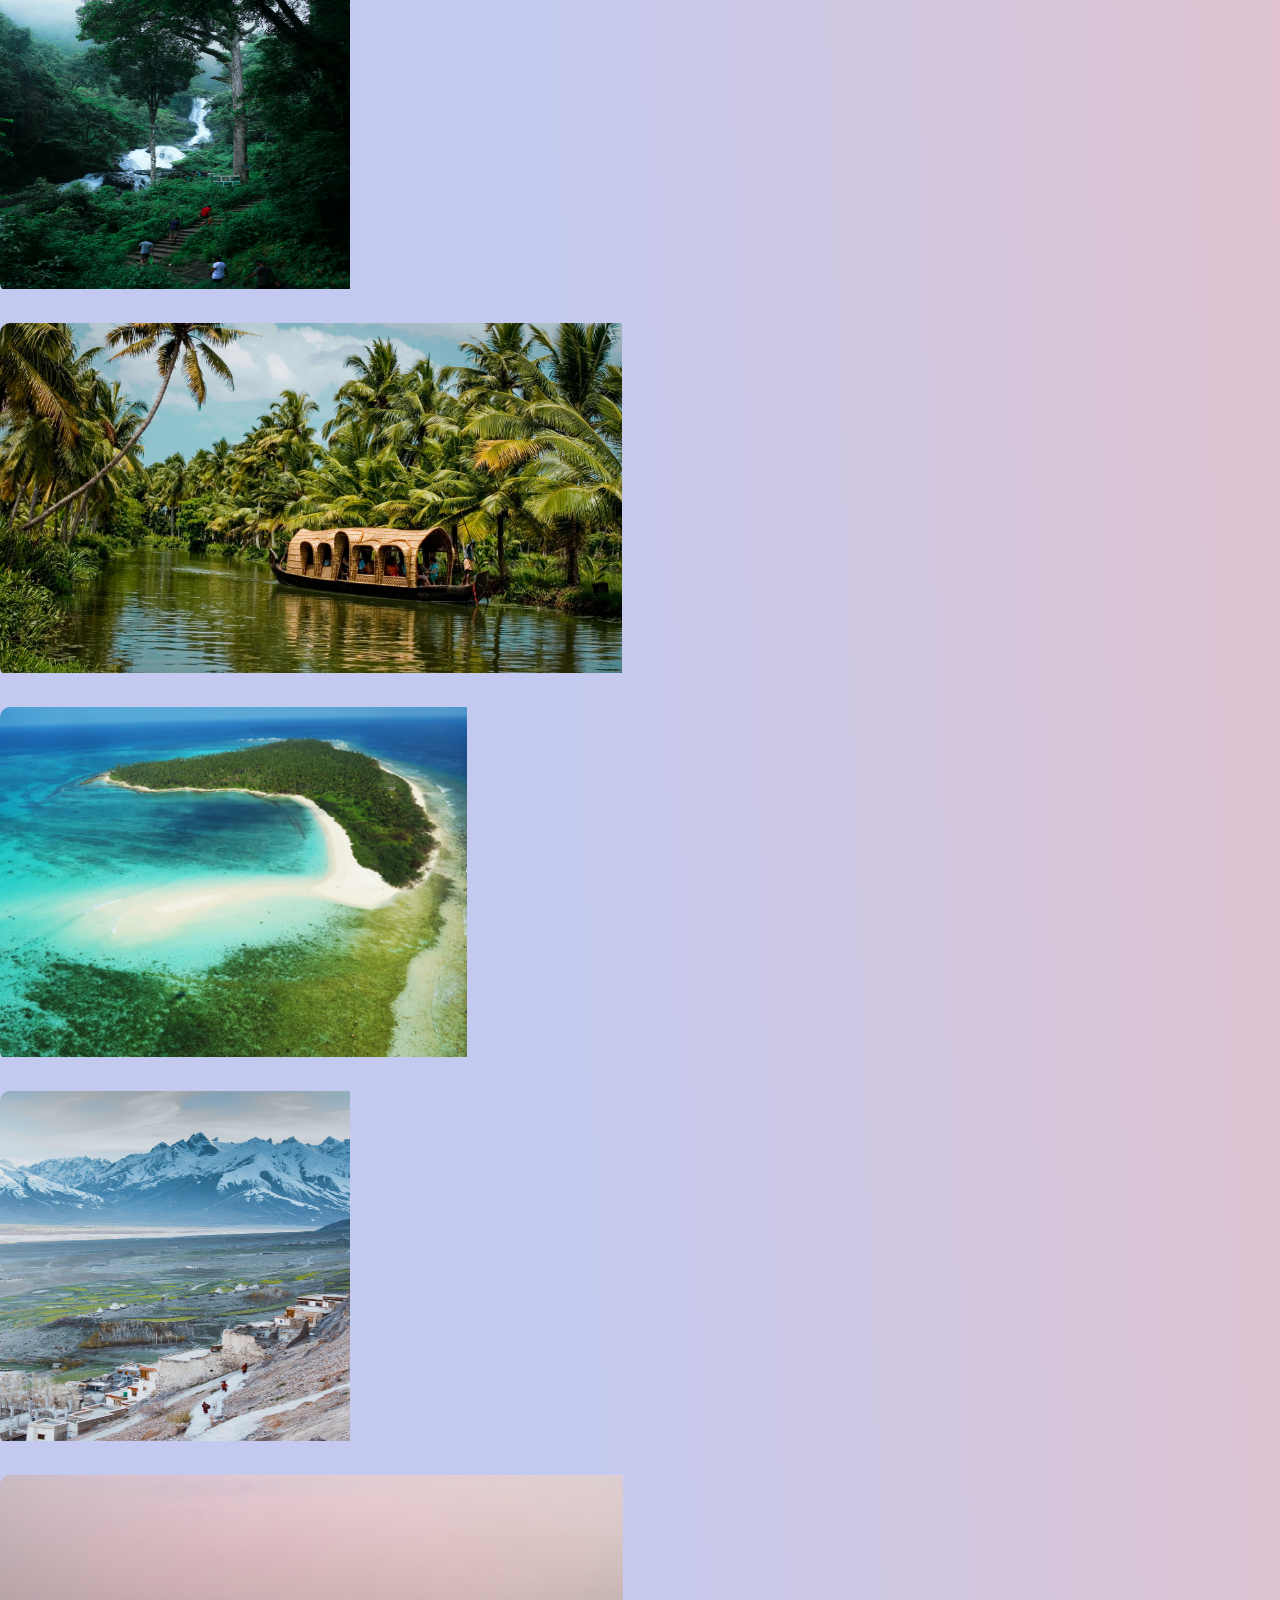
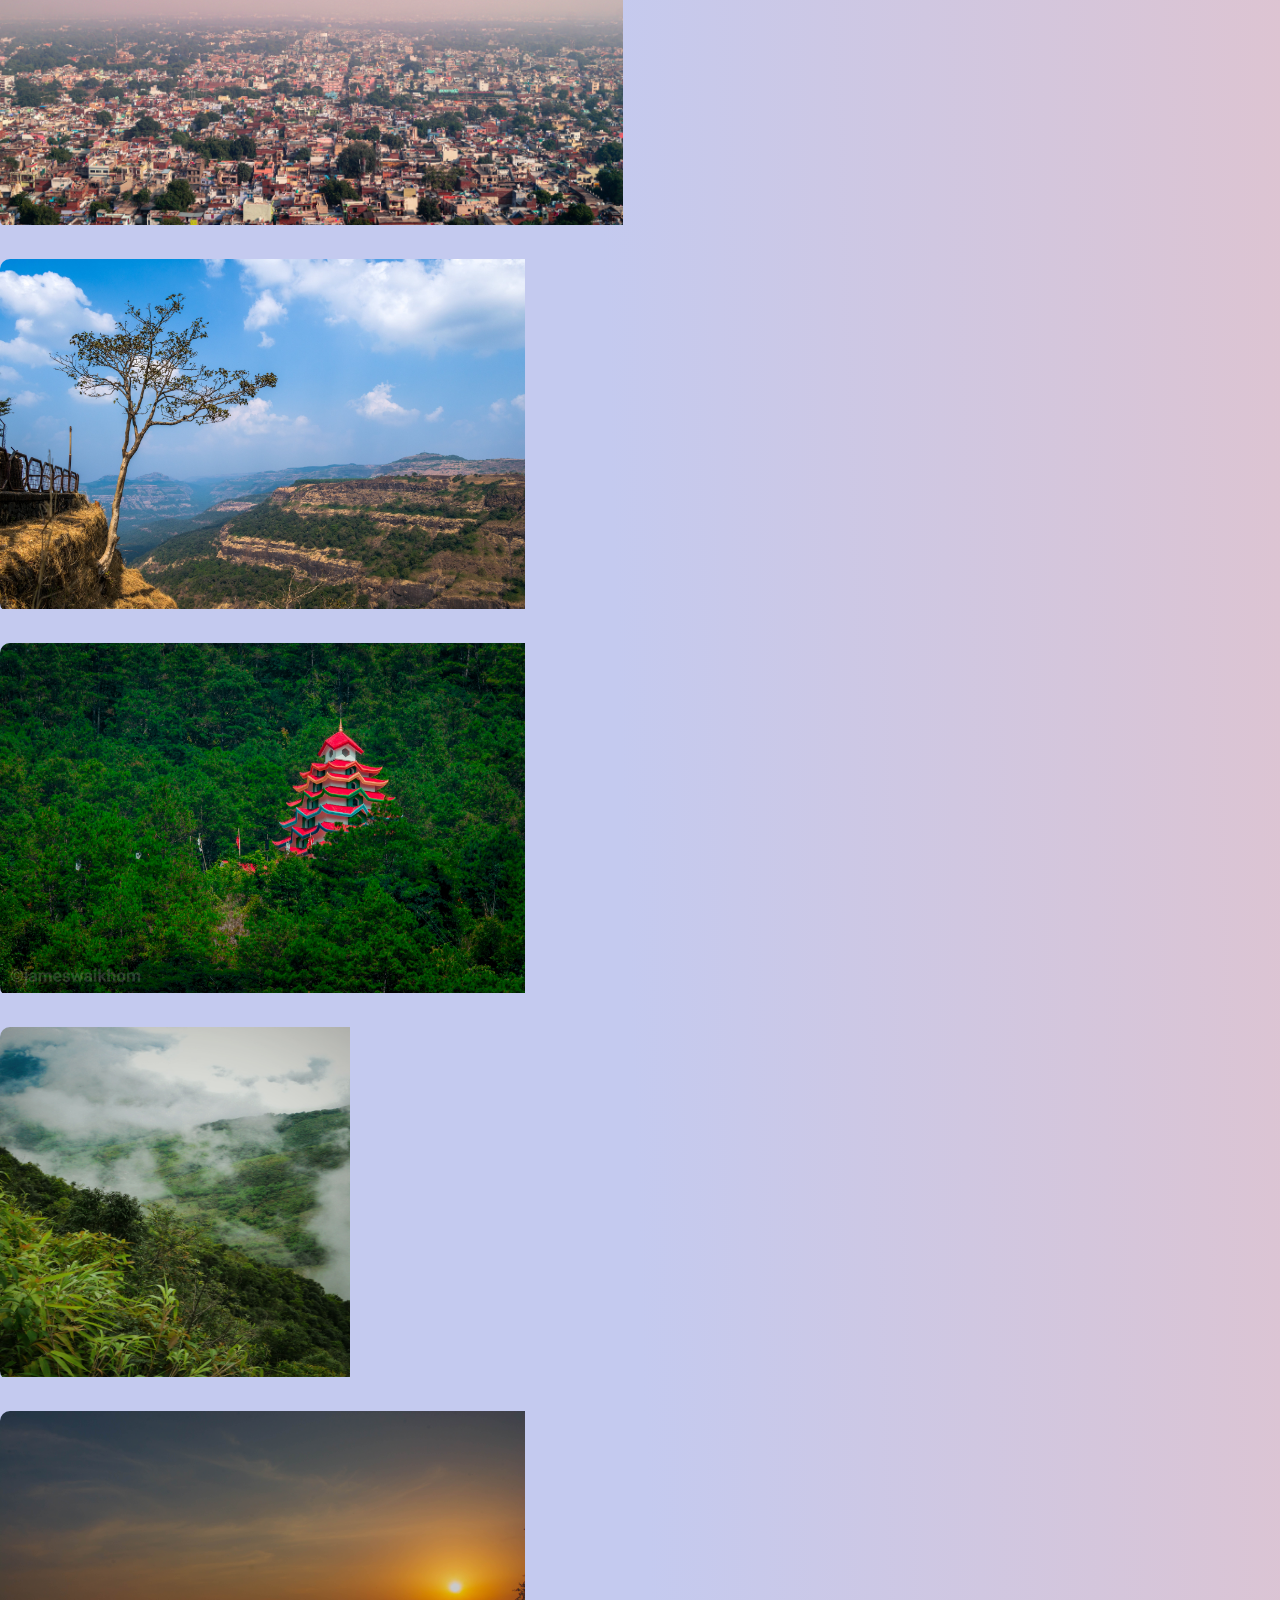
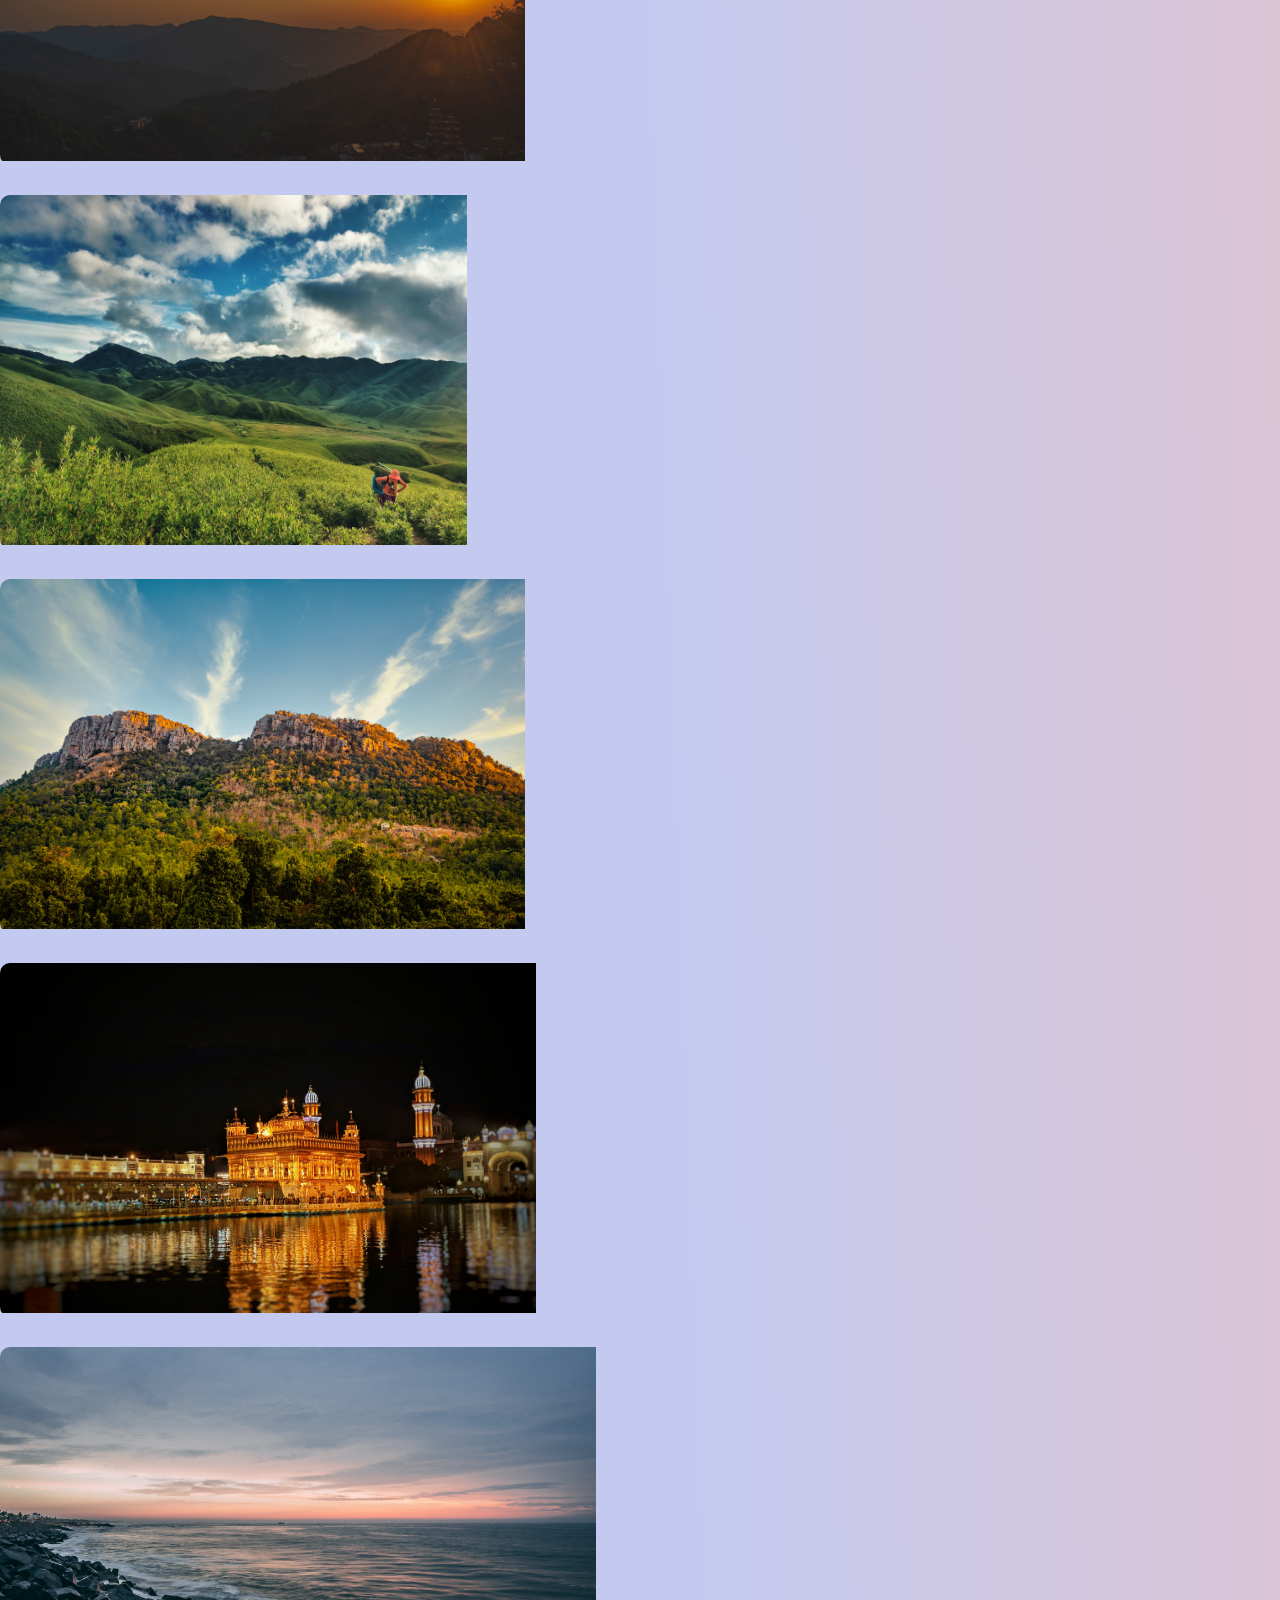
==== commit 2a67130c: "India" ====
--- a/India.html
+++ b/India.html
@@ -139,7 +139,7 @@
             <div class="row">
                 <div class="col-sm-6 col-lg-12  align-items-center">
                     <div class="page-title animation" data-animation="fadeInUp" data-animation-delay="0.02s">
-                        <h1 style="color: #fff;" align="center">States</h1>
+                        <h1 style="color: #fff;" align="center">Places to visit in India</h1>
                     </div>
                 </div>
             </div>
@@ -157,7 +157,7 @@
                                             <h4 class="project-title">
                                                 Andhra Pradesh
                                             </h4>
-                                            <span class="project-category">Graphic Designing</span>
+                                            <span class="project-category">The Essence of Incredible India</span>
                                         </div>
                                     </div>
                                 </div>
@@ -172,7 +172,7 @@
                                             <h4 class="project-title">
                                                 Arunachal Pradesh
                                             </h4>
-                                            <span class="project-category">Visualization</span>
+                                            <span class="project-category">The Land of Dawn lit Mountains</span>
                                         </div>
                                     </div>
                                 </div>
@@ -187,7 +187,22 @@
                                             <h4 class="project-title">
                                                 Assam
                                             </h4>
-                                            <span class="project-category">PPT</span>
+                                            <span class="project-category">The Awesome Assam</span>
+                                        </div>
+                                    </div>
+                                </div>
+                            </a>
+                        </div>  
+                        <div class="mix col-md-6 col-lg-4 gallery-item cat-1">
+                            <a href="project3.html" class="gallery-item-content pp">
+                                <div class="item-thumbnail">
+                                    <img src="assests/Andaman and Nicobar-min.jpg" alt="ppt" width="350" height="350">
+                                    <div class="content-overlay">
+                                        <div class="content">
+                                            <h4 class="project-title">
+                                                Andaman and Nicobar
+                                            </h4>
+                                            <span class="project-category">Emerald, Blue and You</span>
                                         </div>
                                     </div>
                                 </div>
@@ -202,7 +217,7 @@
                                             <h4 class="project-title">
                                                 Bihar
                                             </h4>
-                                            <span class="project-category">Visualization</span>
+                                            <span class="project-category">Blissful Bihar</span>
                                         </div>
                                     </div>
                                 </div>
@@ -217,7 +232,67 @@
                                             <h4 class="project-title">
                                                 Chhattisgarh
                                             </h4>
-                                            <span class="project-category">Visualization</span>
+                                            <span class="project-category">Full of Surprises</span>
+                                        </div>
+                                    </div>
+                                </div>
+                            </a>
+                        </div>
+                        <div class="mix col-md-6 col-lg-4 gallery-item cat-2">
+                            <a href="project5.html" class="gallery-item-content pp">
+                                <div class="item-thumbnail">
+                                    <img src="assests/Chandigarh-min.jpg" alt="vis" height="350">
+                                    <div class="content-overlay">
+                                        <div class="content">
+                                            <h4 class="project-title">
+                                                Chandigarh
+                                            </h4>
+                                            <span class="project-category">The Hub of North India</span>
+                                        </div>
+                                    </div>
+                                </div>
+                            </a>
+                        </div>
+                        <div class="mix col-md-6 col-lg-4 gallery-item cat-2">
+                            <a href="project5.html" class="gallery-item-content pp">
+                                <div class="item-thumbnail">
+                                    <img src="assests/Delhi-min.jpg" alt="vis" width="350" height="350">
+                                    <div class="content-overlay">
+                                        <div class="content">
+                                            <h4 class="project-title">
+                                               Delhi
+                                            </h4>
+                                            <span class="project-category">Dilli Hai Hum</span>
+                                        </div>
+                                    </div>
+                                </div>
+                            </a>
+                        </div>
+                        <div class="mix col-md-6 col-lg-4 gallery-item cat-2">
+                            <a href="project5.html" class="gallery-item-content pp">
+                                <div class="item-thumbnail">
+                                    <img src="assests/Dadra and Nagar Haveli-min.jpg" alt="vis" width="350" height="350">
+                                    <div class="content-overlay">
+                                        <div class="content">
+                                            <h4 class="project-title">
+                                                Dadra and Nagar Haveli
+                                            </h4>
+                                            <span class="project-category">The Land of Natural Beauty</span>
+                                        </div>
+                                    </div>
+                                </div>
+                            </a>
+                        </div>
+                        <div class="mix col-md-6 col-lg-4 gallery-item cat-2">
+                            <a href="project5.html" class="gallery-item-content pp">
+                                <div class="item-thumbnail">
+                                    <img src="assests/Daman and Diu-min.jpg" alt="vis" width="350" height="350">
+                                    <div class="content-overlay">
+                                        <div class="content">
+                                            <h4 class="project-title">
+                                                Daman and Diu
+                                            </h4>
+                                            <span class="project-category">The Land of Natural Beauty</span>
                                         </div>
                                     </div>
                                 </div>
@@ -232,7 +307,7 @@
                                             <h4 class="project-title">
                                                 Goa
                                             </h4>
-                                            <span class="project-category">Visualization</span>
+                                            <span class="project-category">A Perfect Holiday Destination</span>
                                         </div>
                                     </div>
                                 </div>
@@ -247,7 +322,7 @@
                                             <h4 class="project-title">
                                                 Gujarat
                                             </h4>
-                                            <span class="project-category">App</span>
+                                            <span class="project-category">Vibrant Gujarat</span>
                                         </div>
                                     </div>
                                 </div>
@@ -262,7 +337,7 @@
                                             <h4 class="project-title">
                                                 Haryana
                                             </h4>
-                                            <span class="project-category">App</span>
+                                            <span class="project-category">A pioneer in Highway Tourism</span>
                                         </div>
                                     </div>
                                 </div>
@@ -277,7 +352,7 @@
                                             <h4 class="project-title">
                                                 Himachal Pradesh
                                             </h4>
-                                            <span class="project-category">Web Development</span>
+                                            <span class="project-category">Unforgettable Himachal</span>
                                         </div>
                                     </div>
                                 </div>
@@ -292,7 +367,21 @@
                                             <h4 class="project-title">
                                                 Jharkhand
                                             </h4>
-                                            <span class="project-category">Prototype</span>
+                                            <span class="project-category">A New Experience</span>
+                                        </div>
+                                    </div>
+                                </div>
+                            </a>
+                        </div><div class="mix col-md-6 col-lg-4 gallery-item cat-5">
+                            <a href="project10.html" class="gallery-item-content pp">
+                                <div class="item-thumbnail">
+                                    <img src="assests/Jammu and Kashmir-min.jpg" alt="prototype" height="350">
+                                    <div class="content-overlay">
+                                        <div class="content">
+                                            <h4 class="project-title">
+                                                Jammu and Kashmir
+                                            </h4>
+                                            <span class="project-category">Chalo Kashmir</span>
                                         </div>
                                     </div>
                                 </div>
@@ -307,7 +396,7 @@
                                             <h4 class="project-title">
                                                 Karnataka
                                             </h4>
-                                            <span class="project-category">Prototype</span>
+                                            <span class="project-category">One state Many Worlds</span>
                                         </div>
                                     </div>
                                 </div>
@@ -322,7 +411,37 @@
                                             <h4 class="project-title">
                                                 Kerala
                                             </h4>
-                                            <span class="project-category">Prototype</span>
+                                            <span class="project-category">God’s Own Country</span>
+                                        </div>
+                                    </div>
+                                </div>
+                            </a>
+                        </div>
+                        <div class="mix col-md-6 col-lg-4 gallery-item cat-5">
+                            <a href="project10.html" class="gallery-item-content pp">
+                                <div class="item-thumbnail">
+                                    <img src="assests/Lakshadweep-min.jpg" alt="prototype" height="350">
+                                    <div class="content-overlay">
+                                        <div class="content">
+                                            <h4 class="project-title">
+                                                Lakshadweep
+                                            </h4>
+                                            <span class="project-category">99% fun and 1% land</span>
+                                        </div>
+                                    </div>
+                                </div>
+                            </a>
+                        </div>
+                        <div class="mix col-md-6 col-lg-4 gallery-item cat-5">
+                            <a href="project10.html" class="gallery-item-content pp">
+                                <div class="item-thumbnail">
+                                    <img src="assests/Ladakh-min.jpg" alt="prototype" width="350" height="350">
+                                    <div class="content-overlay">
+                                        <div class="content">
+                                            <h4 class="project-title">
+                                                Ladakh
+                                            </h4>
+                                            <span class="project-category">Land of High Passes</span>
                                         </div>
                                     </div>
                                 </div>
@@ -337,7 +456,7 @@
                                             <h4 class="project-title">
                                                 Madhya Pradesh
                                             </h4>
-                                            <span class="project-category">Prototype</span>
+                                            <span class="project-category">The Heart of Incredible India</span>
                                         </div>
                                     </div>
                                 </div>
@@ -352,7 +471,7 @@
                                             <h4 class="project-title">
                                                 Maharashtra
                                             </h4>
-                                            <span class="project-category">Prototype</span>
+                                            <span class="project-category">Unlimited</span>
                                         </div>
                                     </div>
                                 </div>
@@ -367,7 +486,7 @@
                                             <h4 class="project-title">
                                                 Manipur
                                             </h4>
-                                            <span class="project-category">Prototype</span>
+                                            <span class="project-category">Jewel of Incredible India</span>
                                         </div>
                                     </div>
                                 </div>
@@ -382,7 +501,7 @@
                                             <h4 class="project-title">
                                                 Meghalaya
                                             </h4>
-                                            <span class="project-category">Prototype</span>
+                                            <span class="project-category">Half Way To Heaven</span>
                                         </div>
                                     </div>
                                 </div>
@@ -397,7 +516,7 @@
                                             <h4 class="project-title">
                                                 Mizoram
                                             </h4>
-                                            <span class="project-category">Prototype</span>
+                                            <span class="project-category">Peace Pays</span>
                                         </div>
                                     </div>
                                 </div>
@@ -412,7 +531,7 @@
                                             <h4 class="project-title">
                                                 Nagaland
                                             </h4>
-                                            <span class="project-category">Prototype</span>
+                                            <span class="project-category">Land of Festivals</span>
                                         </div>
                                     </div>
                                 </div>
@@ -427,7 +546,7 @@
                                             <h4 class="project-title">
                                                 Odisha
                                             </h4>
-                                            <span class="project-category">Prototype</span>
+                                            <span class="project-category">The Soul of Incredible India</span>
                                         </div>
                                     </div>
                                 </div>
@@ -442,7 +561,22 @@
                                             <h4 class="project-title">
                                                 Punjab
                                             </h4>
-                                            <span class="project-category">Prototype</span>
+                                            <span class="project-category">India Begins Here</span>
+                                        </div>
+                                    </div>
+                                </div>
+                            </a>
+                        </div>
+                        <div class="mix col-md-6 col-lg-4 gallery-item cat-5">
+                            <a href="project10.html" class="gallery-item-content pp">
+                                <div class="item-thumbnail">
+                                    <img src="assests/Puducherry-min.jpg" alt="prototype" height="350">
+                                    <div class="content-overlay">
+                                        <div class="content">
+                                            <h4 class="project-title">
+                                                Puducherry
+                                            </h4>
+                                            <span class="project-category">Give Time a Break</span>
                                         </div>
                                     </div>
                                 </div>
@@ -457,7 +591,7 @@
                                             <h4 class="project-title">
                                                 Rajasthan
                                             </h4>
-                                            <span class="project-category">Prototype</span>
+                                            <span class="project-category">The Incredible State of India</span>
                                         </div>
                                     </div>
                                 </div>
@@ -472,7 +606,7 @@
                                             <h4 class="project-title">
                                                 Sikkim
                                             </h4>
-                                            <span class="project-category">Prototype</span>
+                                            <span class="project-category">Small But Beautiful</span>
                                         </div>
                                     </div>
                                 </div>
@@ -487,7 +621,7 @@
                                             <h4 class="project-title">
                                                 Tamil Nadu
                                             </h4>
-                                            <span class="project-category">Prototype</span>
+                                            <span class="project-category">Enchanting Tamil Nadu</span>
                                         </div>
                                     </div>
                                 </div>
@@ -502,7 +636,7 @@
                                             <h4 class="project-title">
                                                 Telangana
                                             </h4>
-                                            <span class="project-category">Prototype</span>
+                                            <span class="project-category">It’s all in it</span>
                                         </div>
                                     </div>
                                 </div>
@@ -517,7 +651,7 @@
                                             <h4 class="project-title">
                                                 Tripura
                                             </h4>
-                                            <span class="project-category">Prototype</span>
+                                            <span class="project-category">Visit Agartala</span>
                                         </div>
                                     </div>
                                 </div>
@@ -532,7 +666,7 @@
                                             <h4 class="project-title">
                                                 Uttar Pradesh
                                             </h4>
-                                            <span class="project-category">Prototype</span>
+                                            <span class="project-category">Amazing Heritage Grand Experiences</span>
                                         </div>
                                     </div>
                                 </div>
@@ -547,7 +681,7 @@
                                             <h4 class="project-title">
                                                 Uttarakhand
                                             </h4>
-                                            <span class="project-category">Prototype</span>
+                                            <span class="project-category">Exploring Uttarakhand</span>
                                         </div>
                                     </div>
                                 </div>
@@ -562,7 +696,7 @@
                                             <h4 class="project-title">
                                                 West Bengal
                                             </h4>
-                                            <span class="project-category">Prototype</span>
+                                            <span class="project-category">Beautiful Bengal</span>
                                         </div>
                                     </div>
                                 </div>
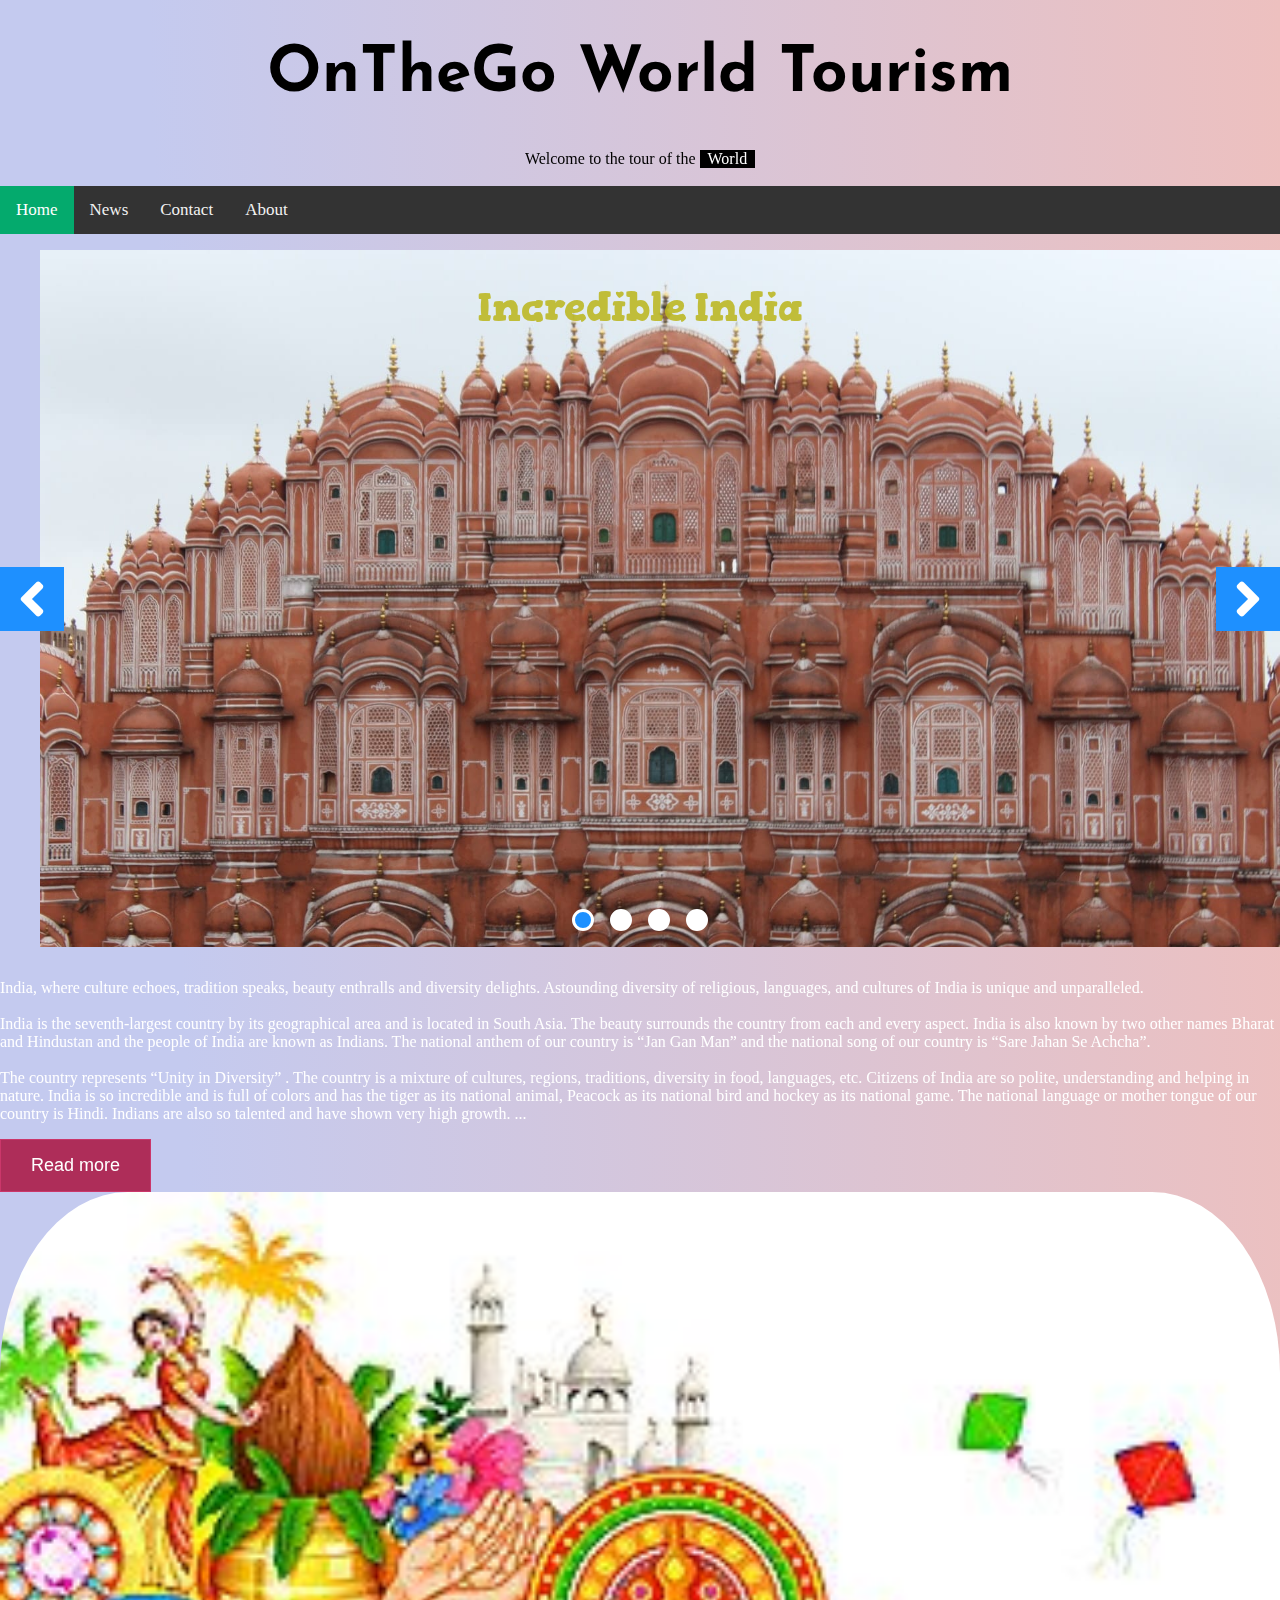
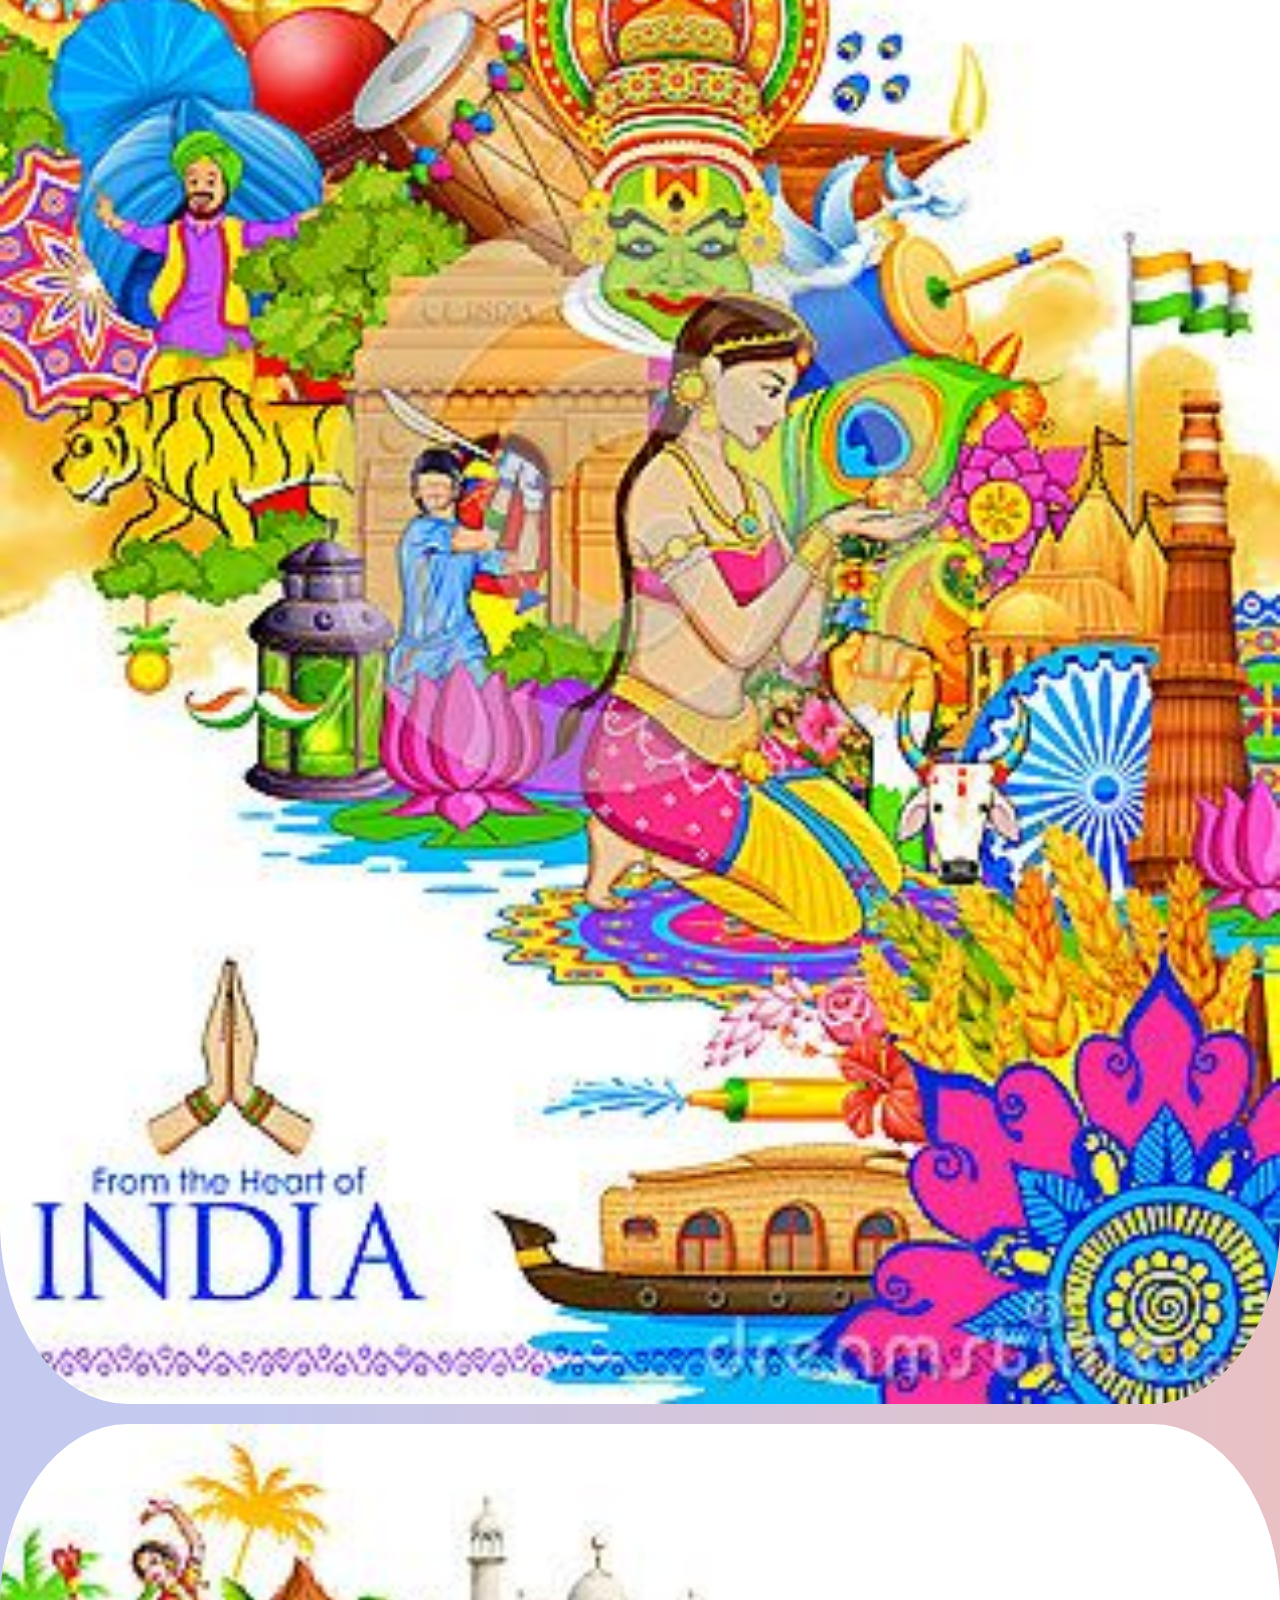
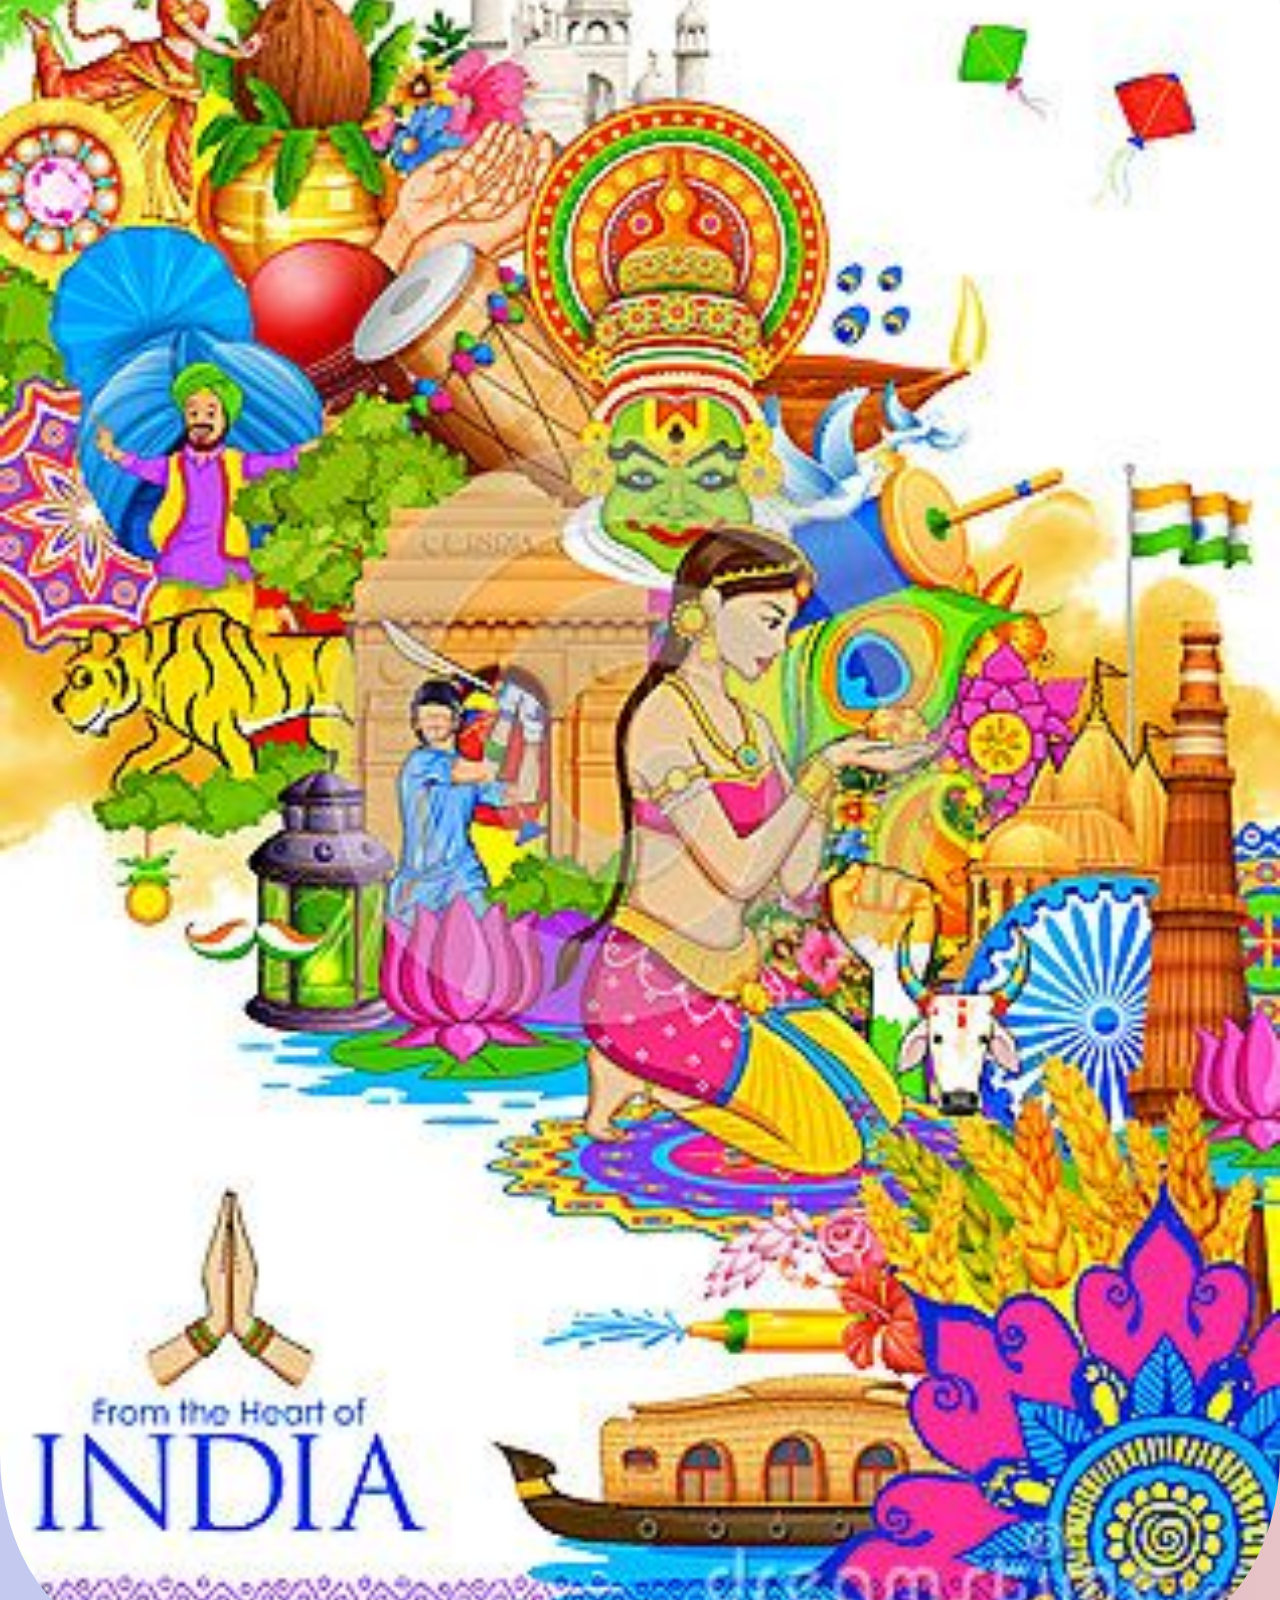
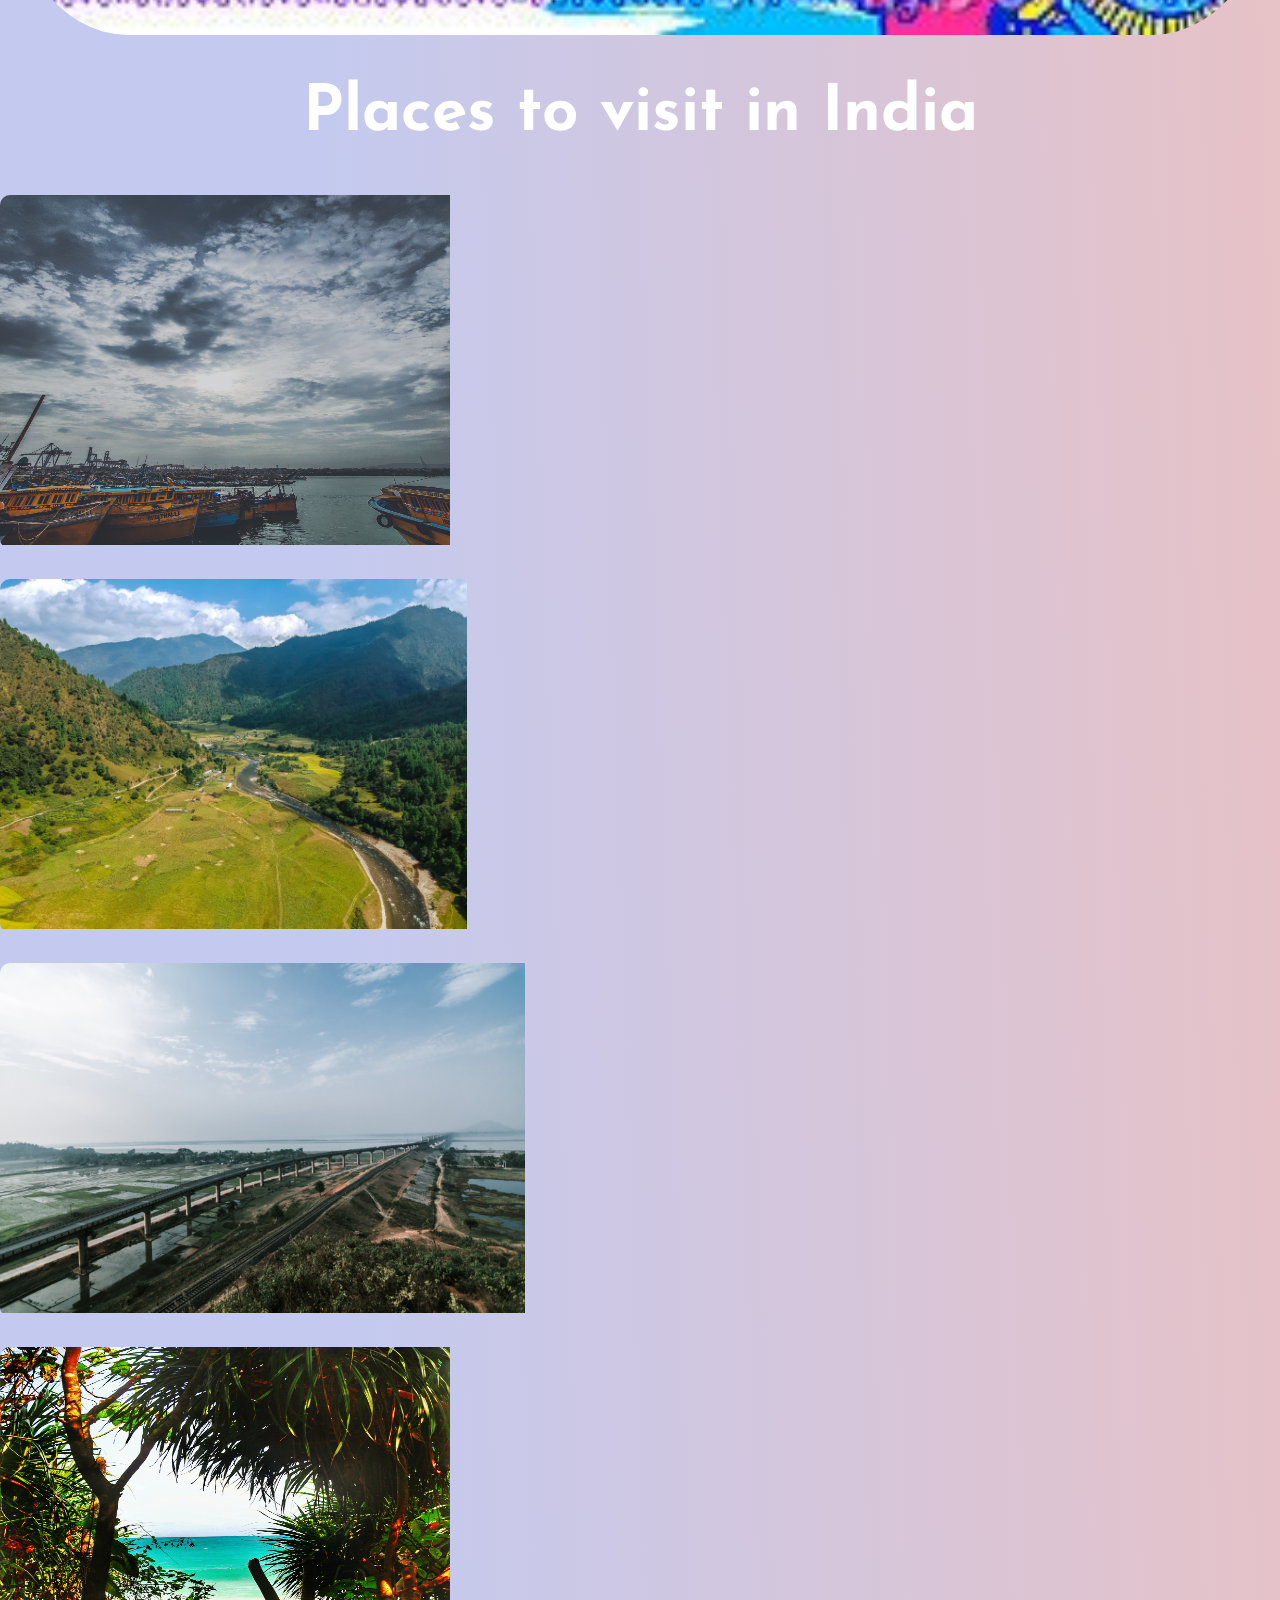
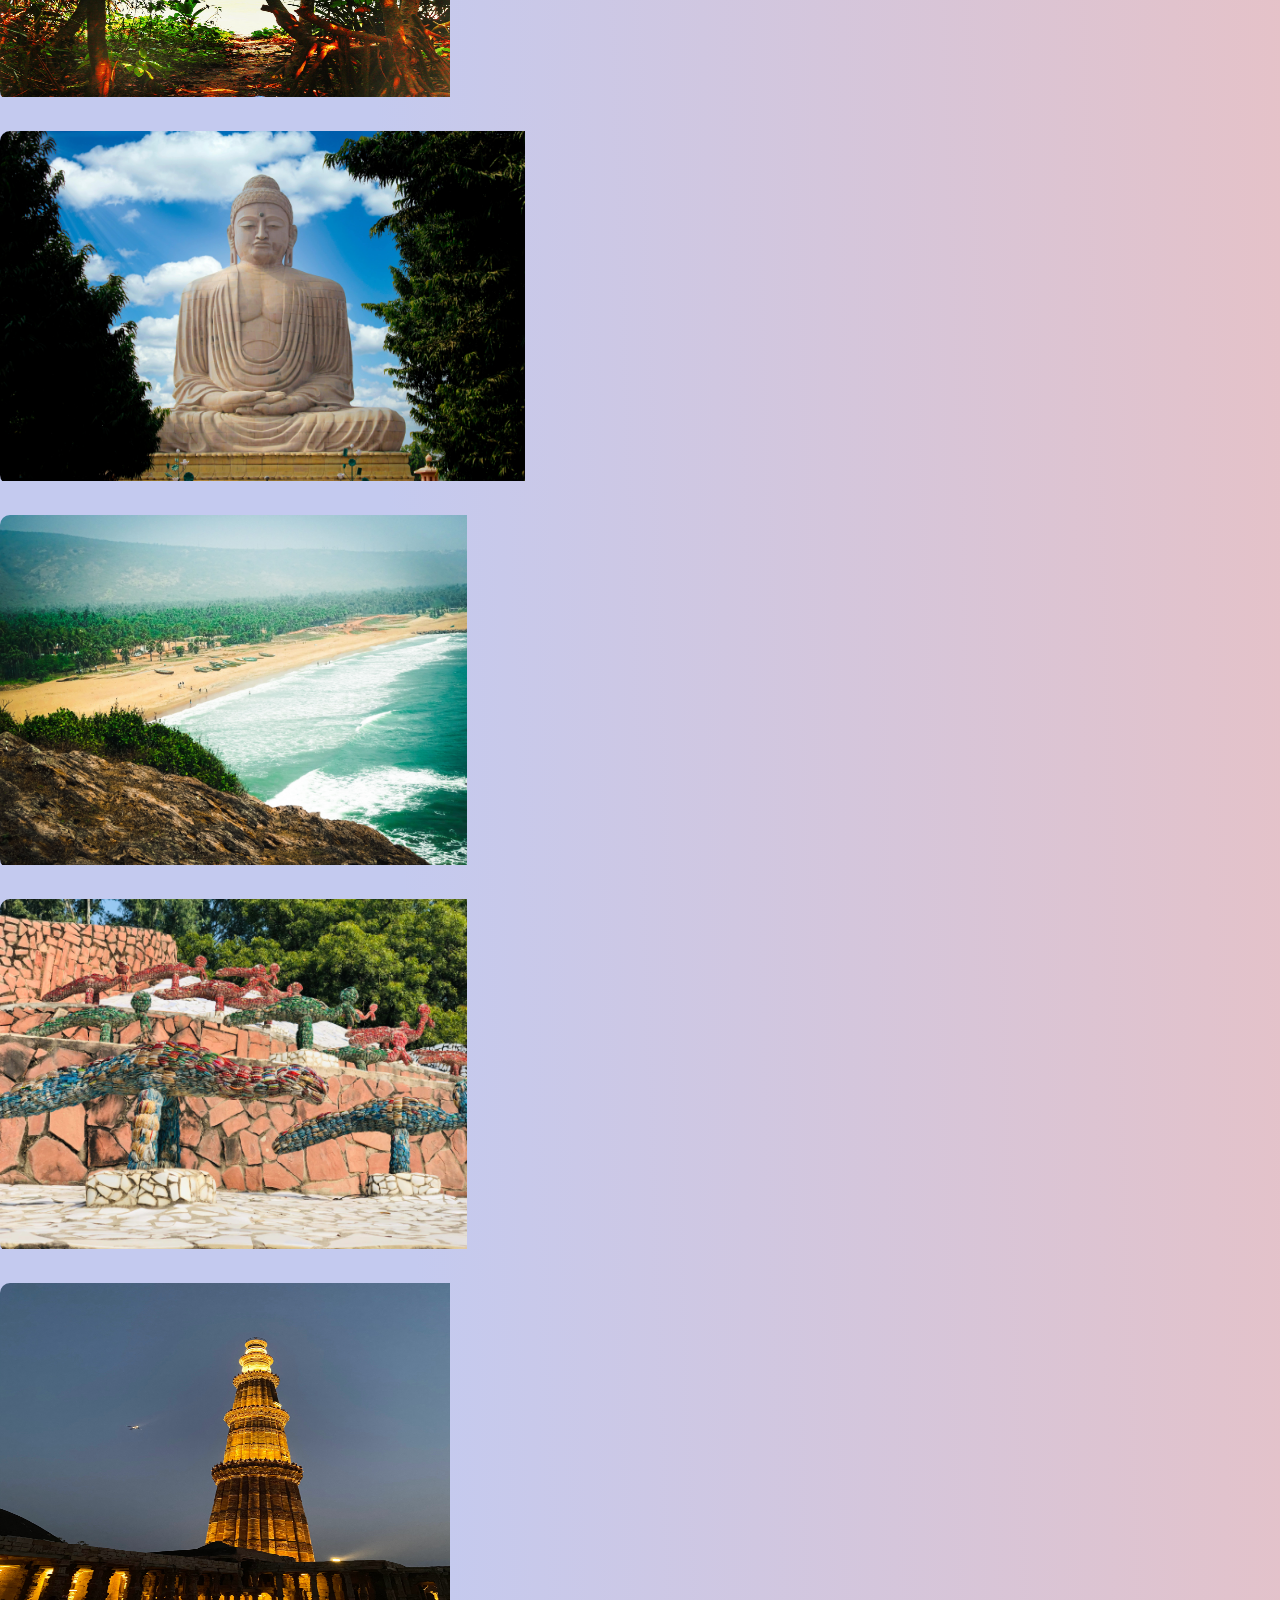
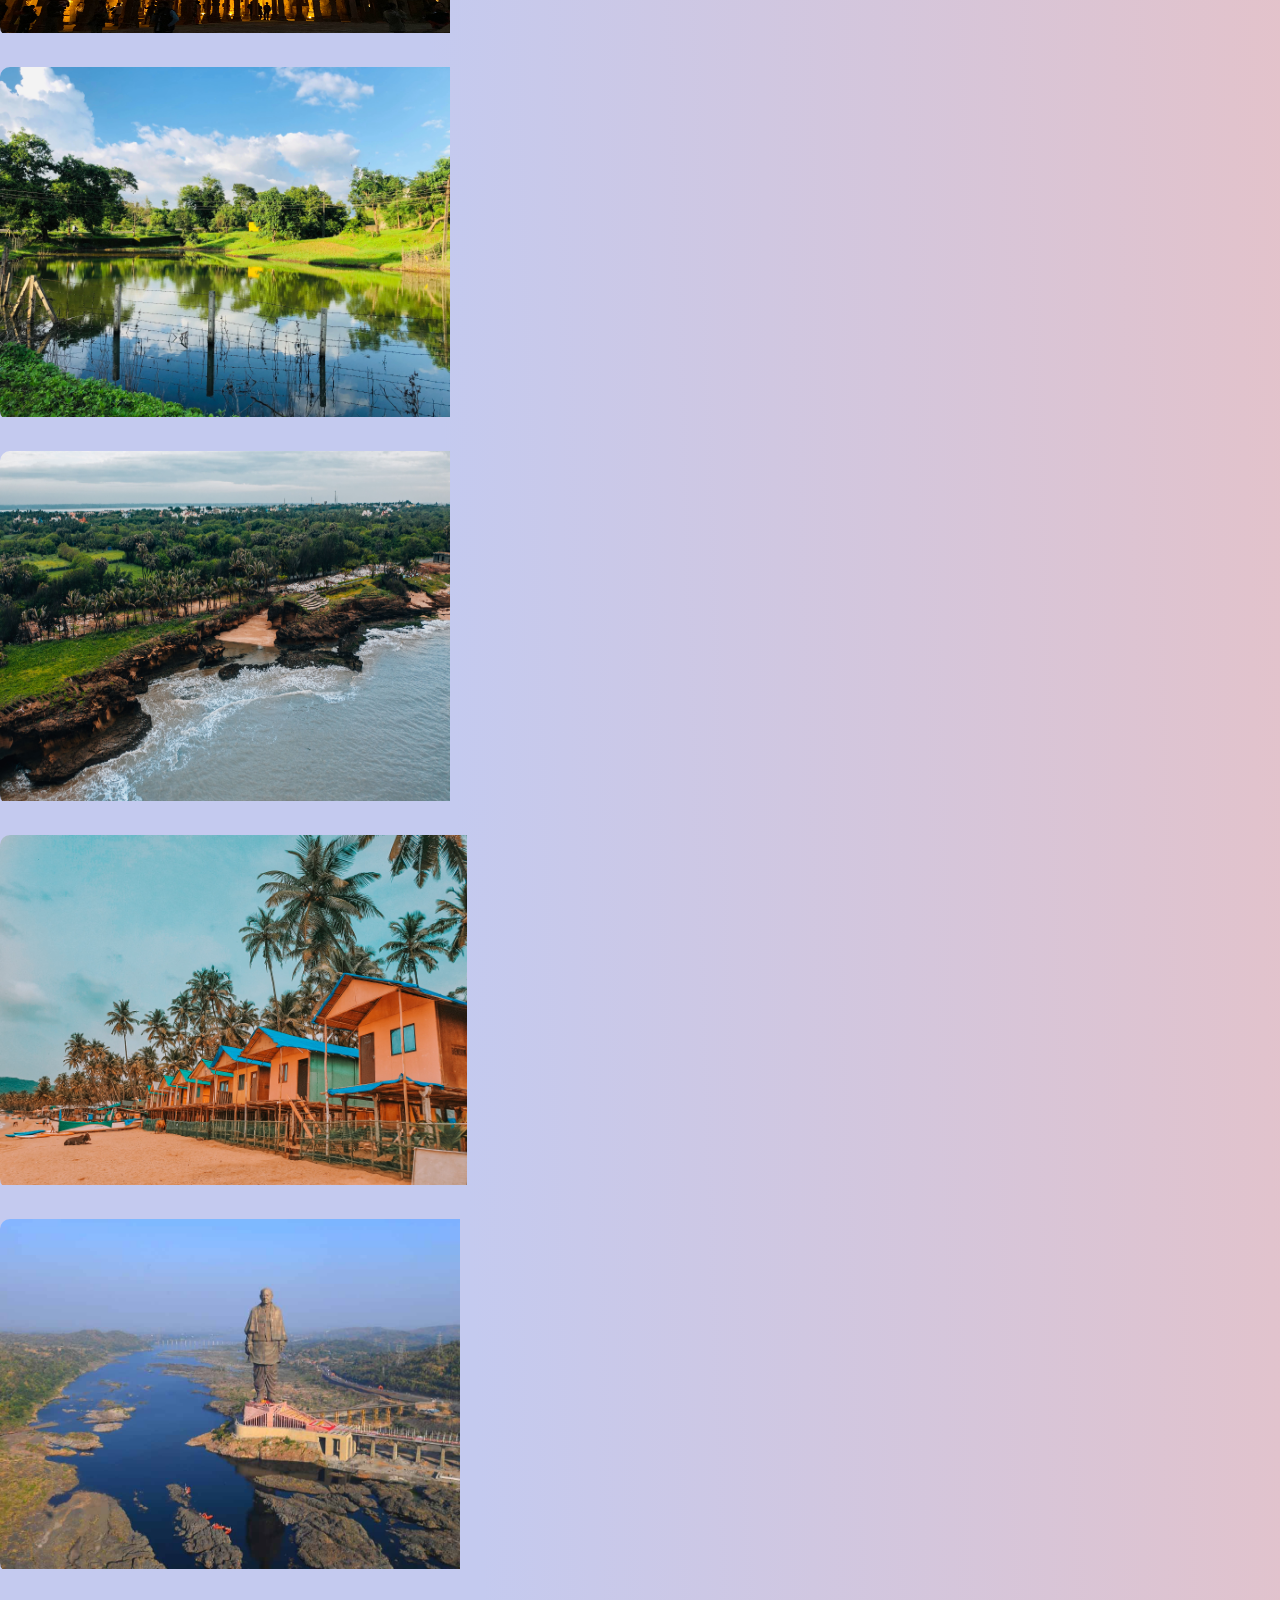
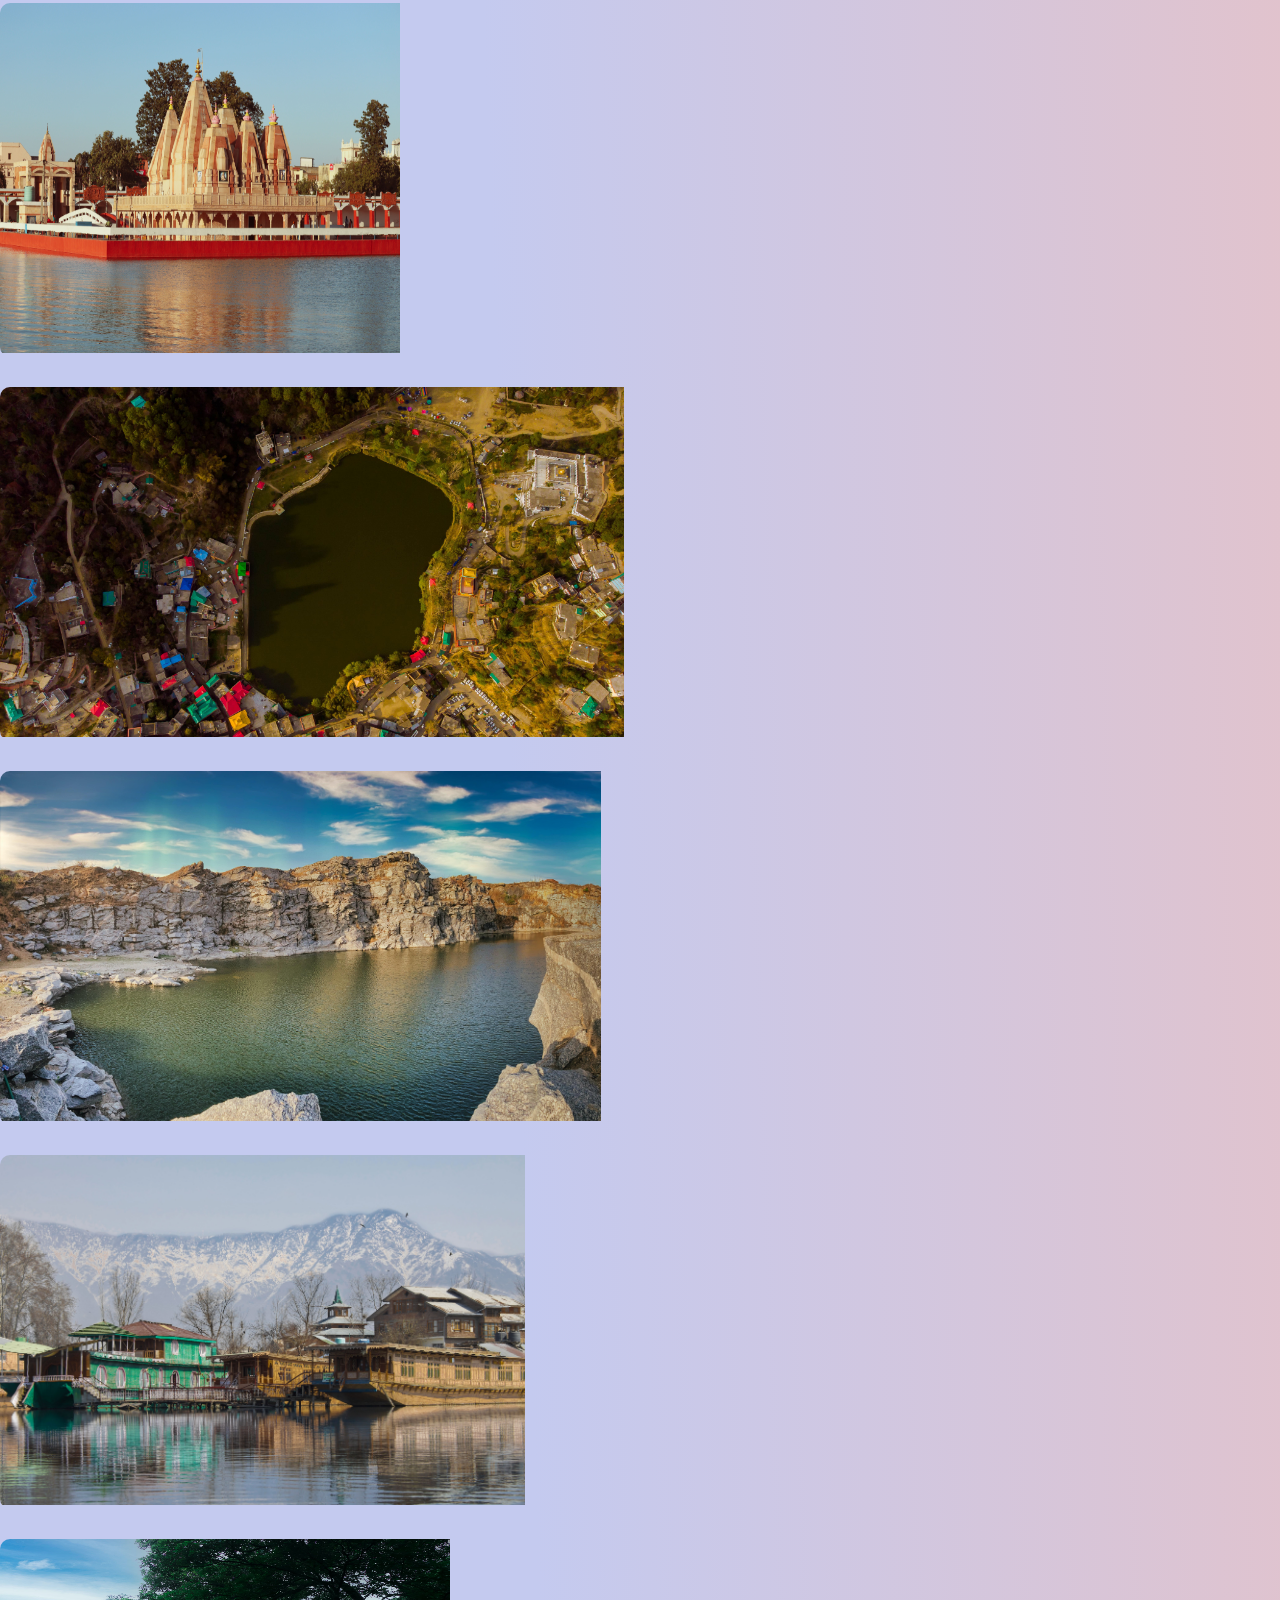
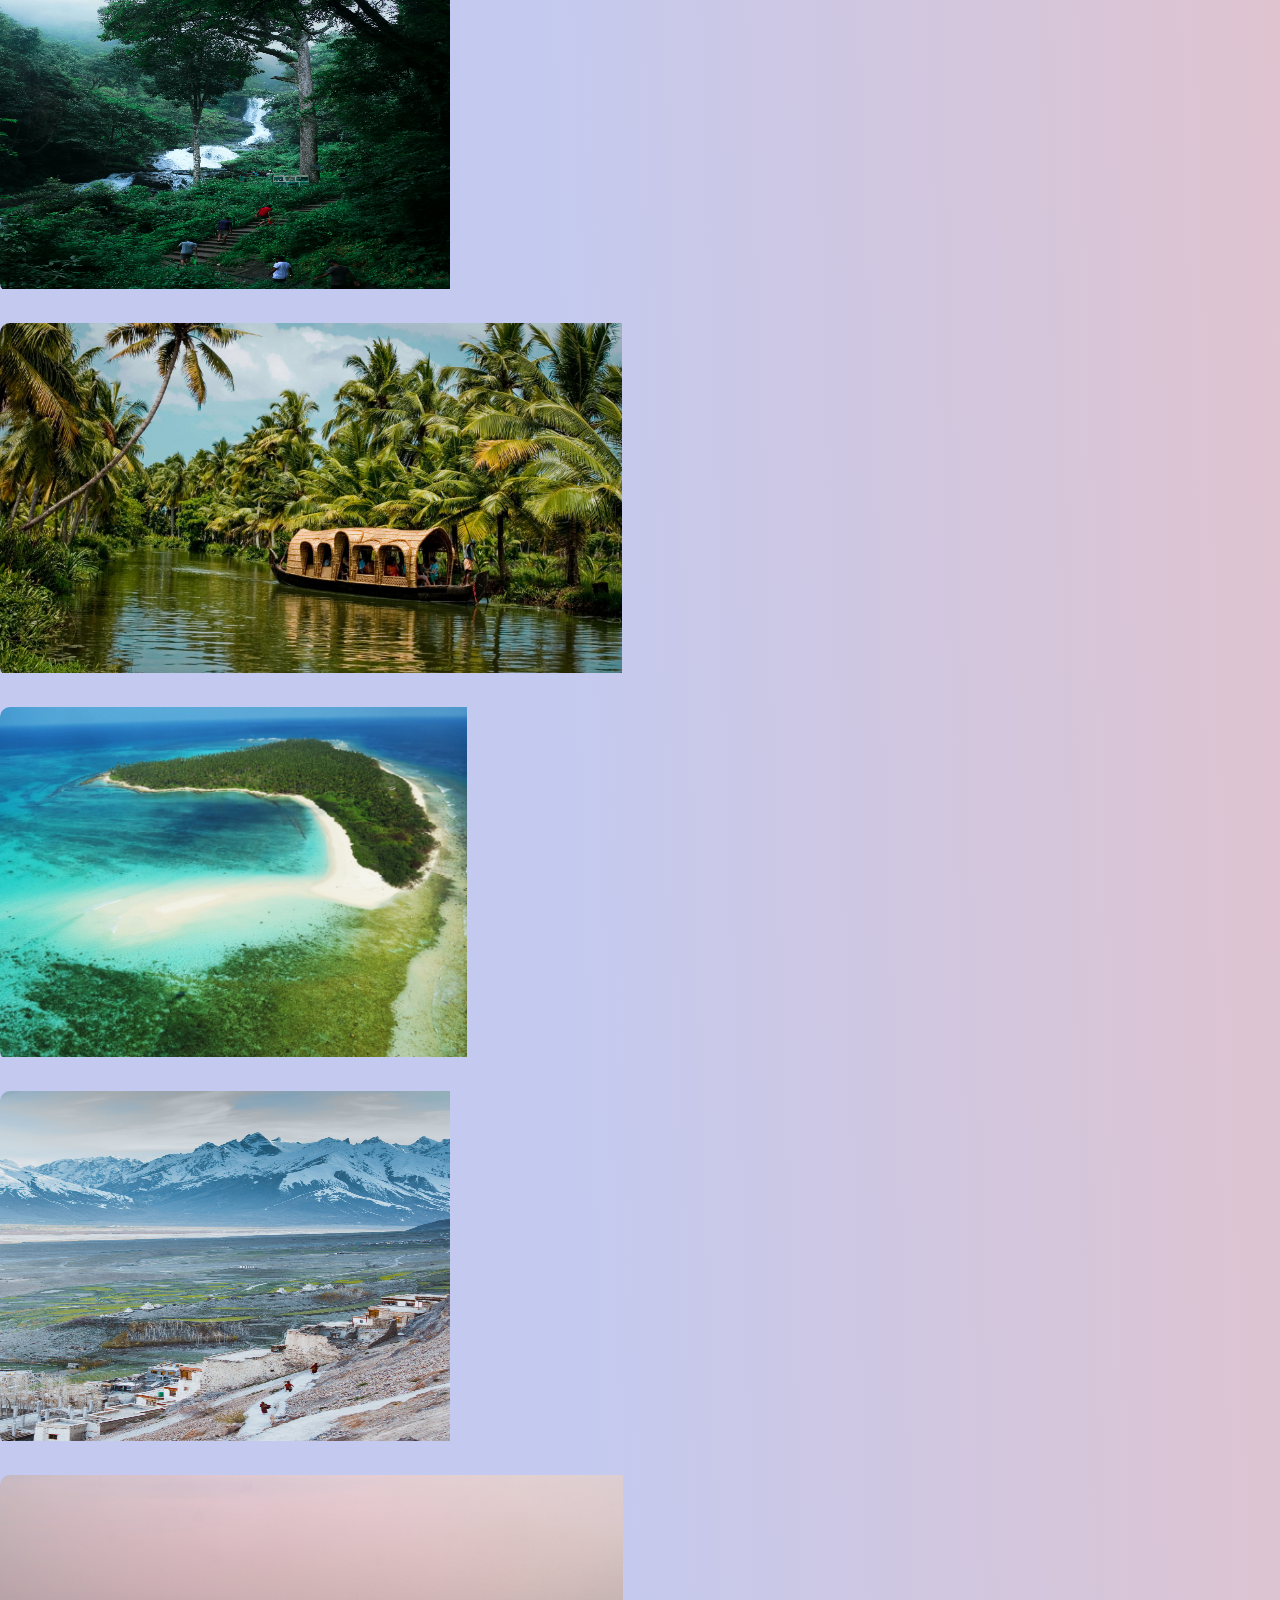
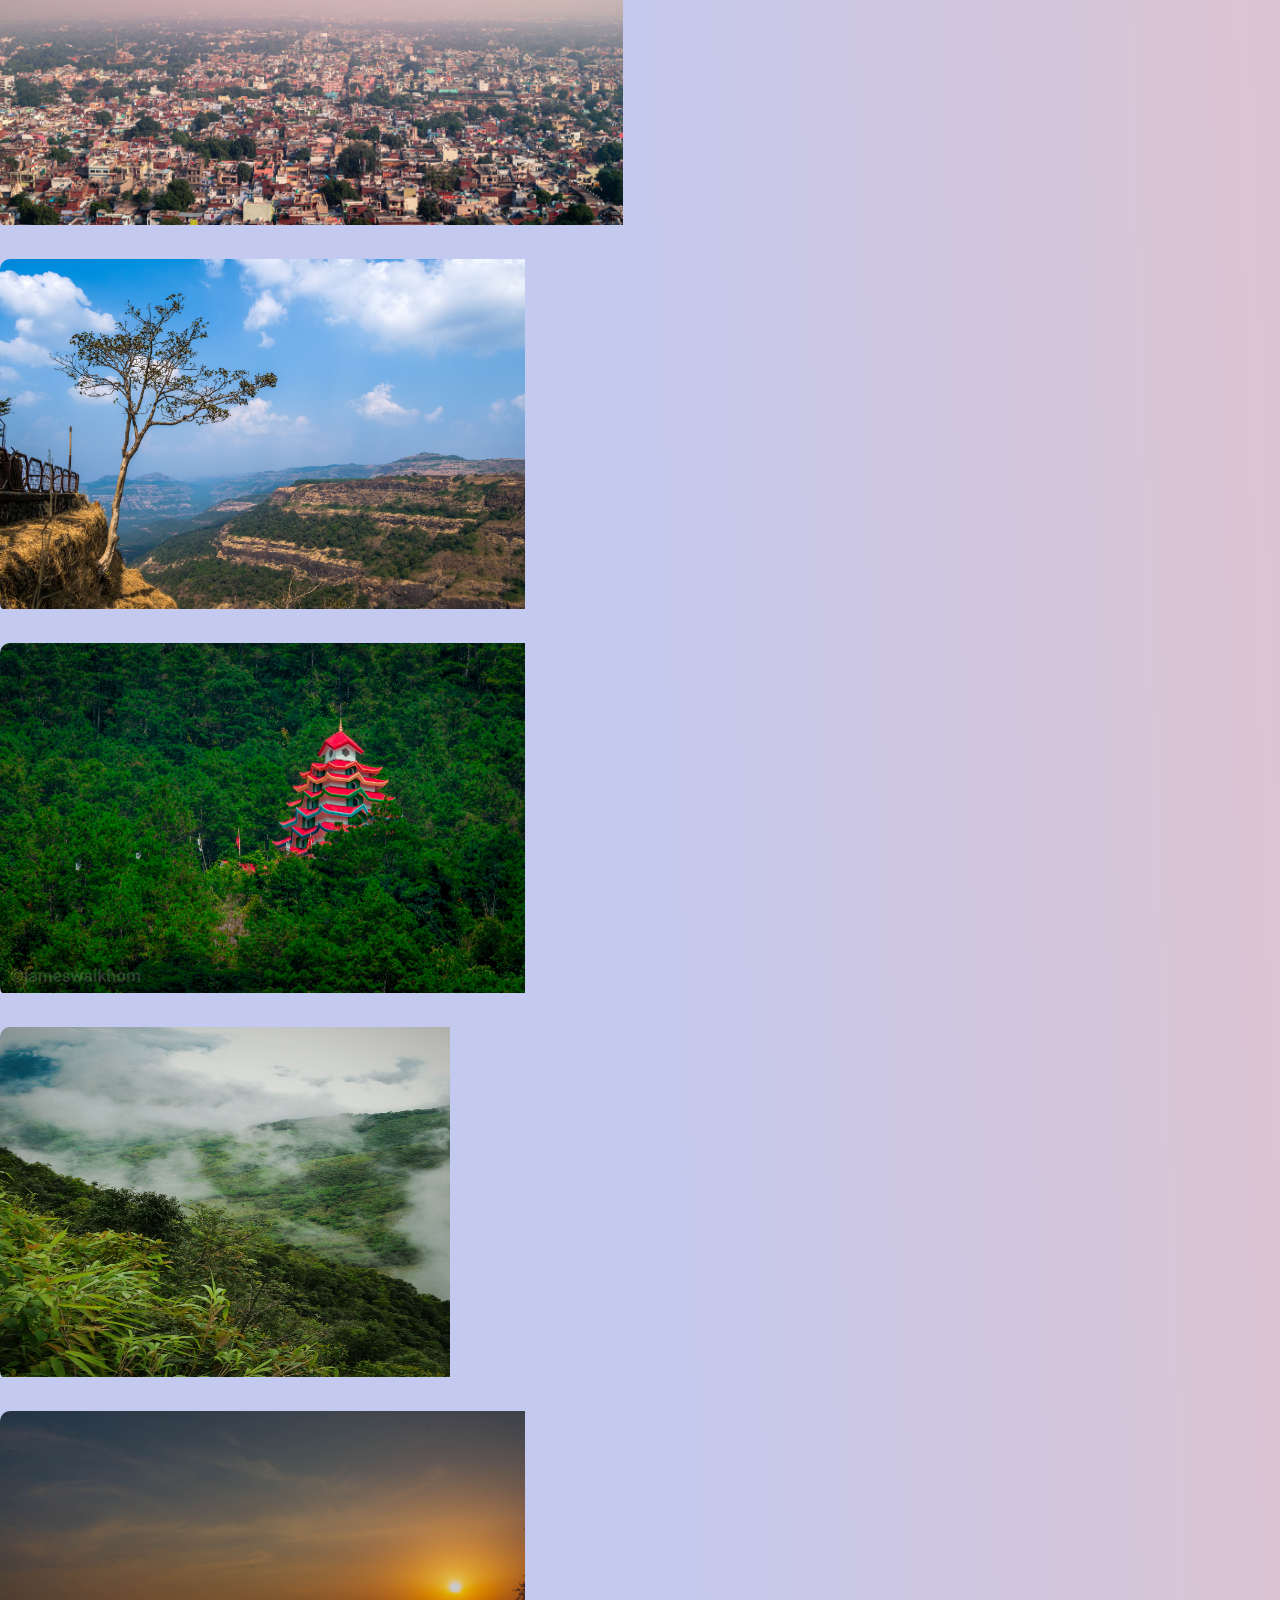
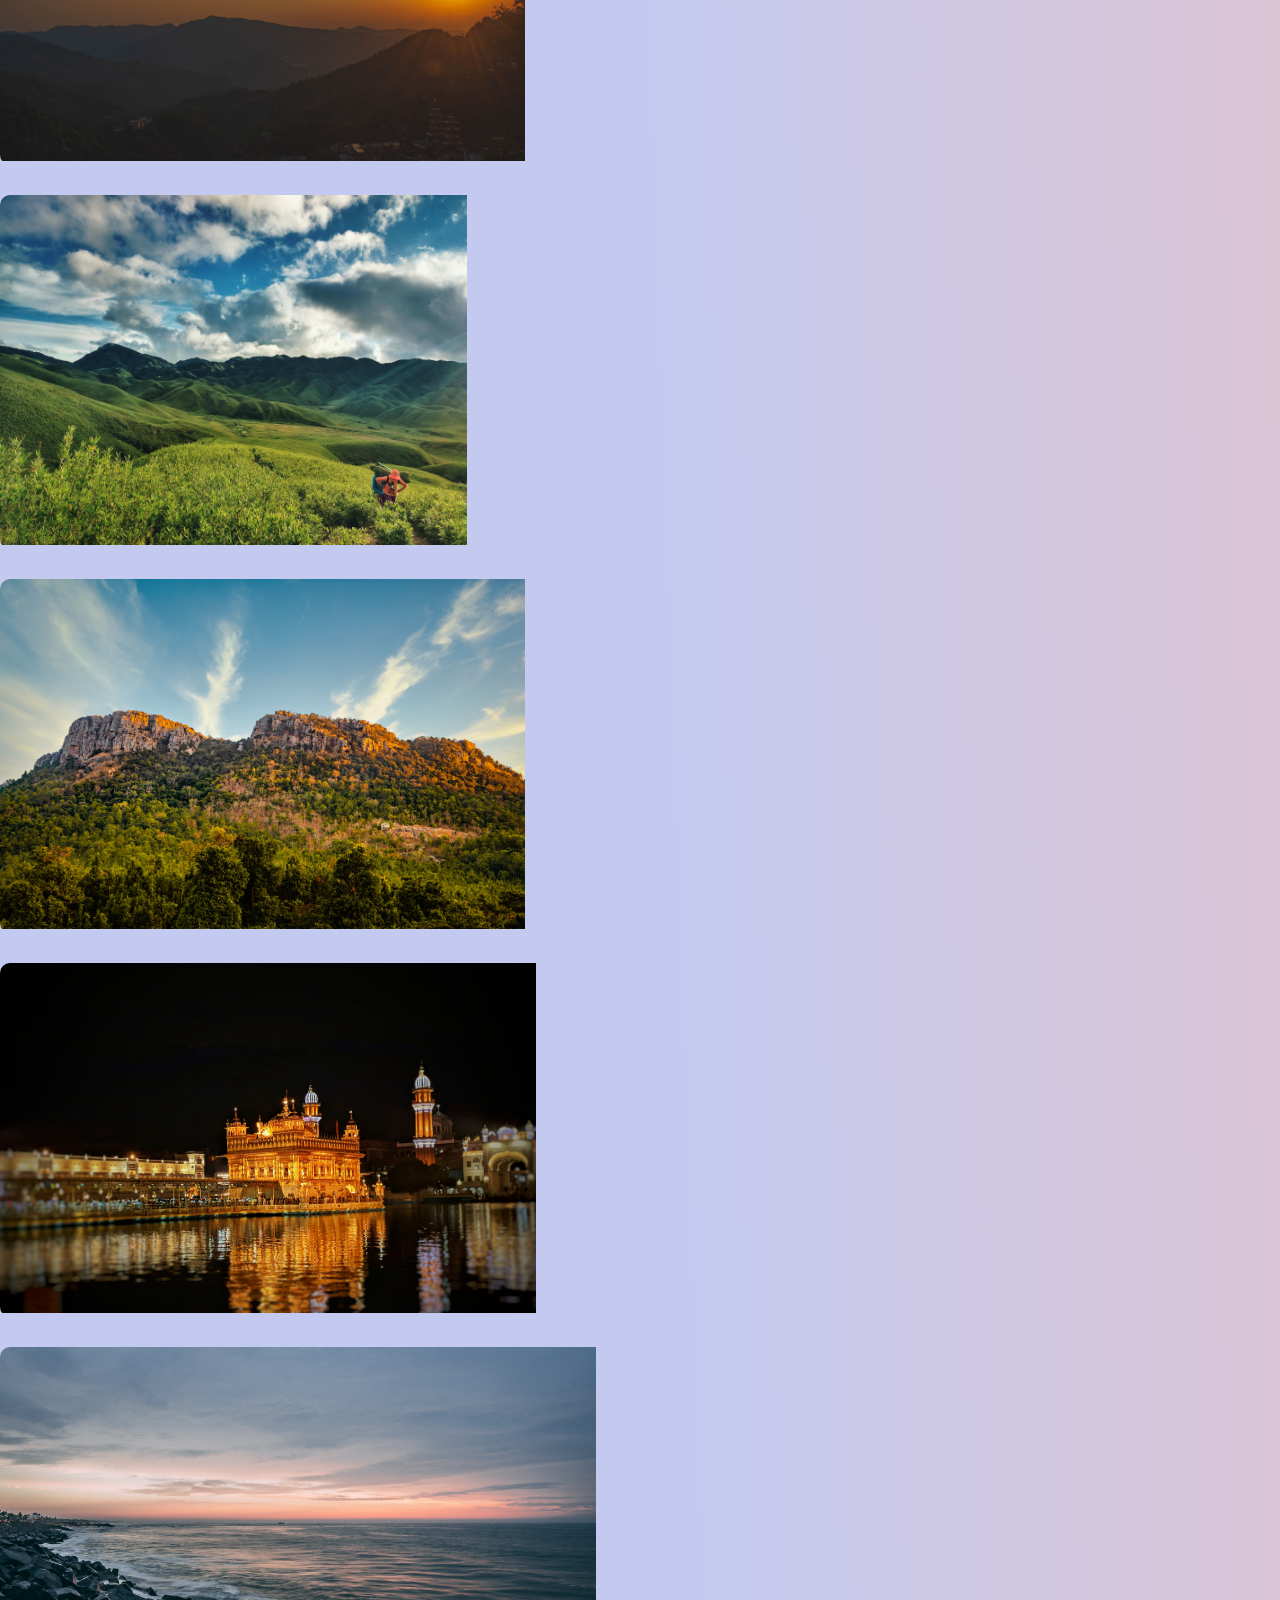
==== commit e885c8a8: "India" ====
--- a/India.html
+++ b/India.html
@@ -151,7 +151,7 @@
                         <div class="mix col-md-6 col-lg-4 gallery-item cat-1 cat-3">
                             <a href="project1.html" class="gallery-item-content pp">
                                 <div class="item-thumbnail">
-                                    <img src="assests/Andhra Pradesh-min.jpg" alt="gd" height="350" width="350">
+                                    <img src="assests/Andhra Pradesh-min.jpg" alt="gd" height="350" width="450">
                                     <div class="content-overlay">
                                         <div class="content">
                                             <h4 class="project-title">
@@ -196,7 +196,7 @@
                         <div class="mix col-md-6 col-lg-4 gallery-item cat-1">
                             <a href="project3.html" class="gallery-item-content pp">
                                 <div class="item-thumbnail">
-                                    <img src="assests/Andaman and Nicobar-min.jpg" alt="ppt" width="350" height="350">
+                                    <img src="assests/Andaman and Nicobar-min.jpg" alt="ppt" width="450" height="350">
                                     <div class="content-overlay">
                                         <div class="content">
                                             <h4 class="project-title">
@@ -256,7 +256,7 @@
                         <div class="mix col-md-6 col-lg-4 gallery-item cat-2">
                             <a href="project5.html" class="gallery-item-content pp">
                                 <div class="item-thumbnail">
-                                    <img src="assests/Delhi-min.jpg" alt="vis" width="350" height="350">
+                                    <img src="assests/Delhi-min.jpg" alt="vis" width="450" height="350">
                                     <div class="content-overlay">
                                         <div class="content">
                                             <h4 class="project-title">
@@ -271,7 +271,7 @@
                         <div class="mix col-md-6 col-lg-4 gallery-item cat-2">
                             <a href="project5.html" class="gallery-item-content pp">
                                 <div class="item-thumbnail">
-                                    <img src="assests/Dadra and Nagar Haveli-min.jpg" alt="vis" width="350" height="350">
+                                    <img src="assests/Dadra and Nagar Haveli-min.jpg" alt="vis" width="450" height="350">
                                     <div class="content-overlay">
                                         <div class="content">
                                             <h4 class="project-title">
@@ -286,7 +286,7 @@
                         <div class="mix col-md-6 col-lg-4 gallery-item cat-2">
                             <a href="project5.html" class="gallery-item-content pp">
                                 <div class="item-thumbnail">
-                                    <img src="assests/Daman and Diu-min.jpg" alt="vis" width="350" height="350">
+                                    <img src="assests/Daman and Diu-min.jpg" alt="vis" width="450" height="350">
                                     <div class="content-overlay">
                                         <div class="content">
                                             <h4 class="project-title">
@@ -390,7 +390,7 @@
                         <div class="mix col-md-6 col-lg-4 gallery-item cat-5">
                             <a href="project10.html" class="gallery-item-content pp">
                                 <div class="item-thumbnail">
-                                    <img src="assests/Karnataka-min.jpg" alt="prototype" width="350" height="350">
+                                    <img src="assests/Karnataka-min.jpg" alt="prototype" width="450" height="350">
                                     <div class="content-overlay">
                                         <div class="content">
                                             <h4 class="project-title">
@@ -435,7 +435,7 @@
                         <div class="mix col-md-6 col-lg-4 gallery-item cat-5">
                             <a href="project10.html" class="gallery-item-content pp">
                                 <div class="item-thumbnail">
-                                    <img src="assests/Ladakh-min.jpg" alt="prototype" width="350" height="350">
+                                    <img src="assests/Ladakh-min.jpg" alt="prototype" width="450" height="350">
                                     <div class="content-overlay">
                                         <div class="content">
                                             <h4 class="project-title">
@@ -495,7 +495,7 @@
                         <div class="mix col-md-6 col-lg-4 gallery-item cat-5">
                             <a href="project10.html" class="gallery-item-content pp">
                                 <div class="item-thumbnail">
-                                    <img src="assests/Meghalaya-min.jpg" alt="prototype" width="350" height="350">
+                                    <img src="assests/Meghalaya-min.jpg" alt="prototype" width="450" height="350">
                                     <div class="content-overlay">
                                         <div class="content">
                                             <h4 class="project-title">
@@ -585,7 +585,7 @@
                         <div class="mix col-md-6 col-lg-4 gallery-item cat-5">
                             <a href="project10.html" class="gallery-item-content pp">
                                 <div class="item-thumbnail">
-                                    <img src="assests/Rajasthan-min.jpg" alt="prototype" width="350" height="350">
+                                    <img src="assests/Rajasthan-min.jpg" alt="prototype" width="450" height="350">
                                     <div class="content-overlay">
                                         <div class="content">
                                             <h4 class="project-title">
@@ -660,7 +660,7 @@
                         <div class="mix col-md-6 col-lg-4 gallery-item cat-5">
                             <a href="project10.html" class="gallery-item-content pp">
                                 <div class="item-thumbnail">
-                                    <img src="assests/Uttar Pradesh-min.jpg" alt="prototype" width="350" height="350">
+                                    <img src="assests/Uttar Pradesh-min.jpg" alt="prototype" width="450" height="350">
                                     <div class="content-overlay">
                                         <div class="content">
                                             <h4 class="project-title">
@@ -675,7 +675,7 @@
                         <div class="mix col-md-6 col-lg-4 gallery-item cat-5">
                             <a href="project10.html" class="gallery-item-content pp">
                                 <div class="item-thumbnail">
-                                    <img src="assests/Uttarakhand-min.jpg" alt="prototype" width="350" height="350">
+                                    <img src="assests/Uttarakhand-min.jpg" alt="prototype" width="450" height="350">
                                     <div class="content-overlay">
                                         <div class="content">
                                             <h4 class="project-title">
